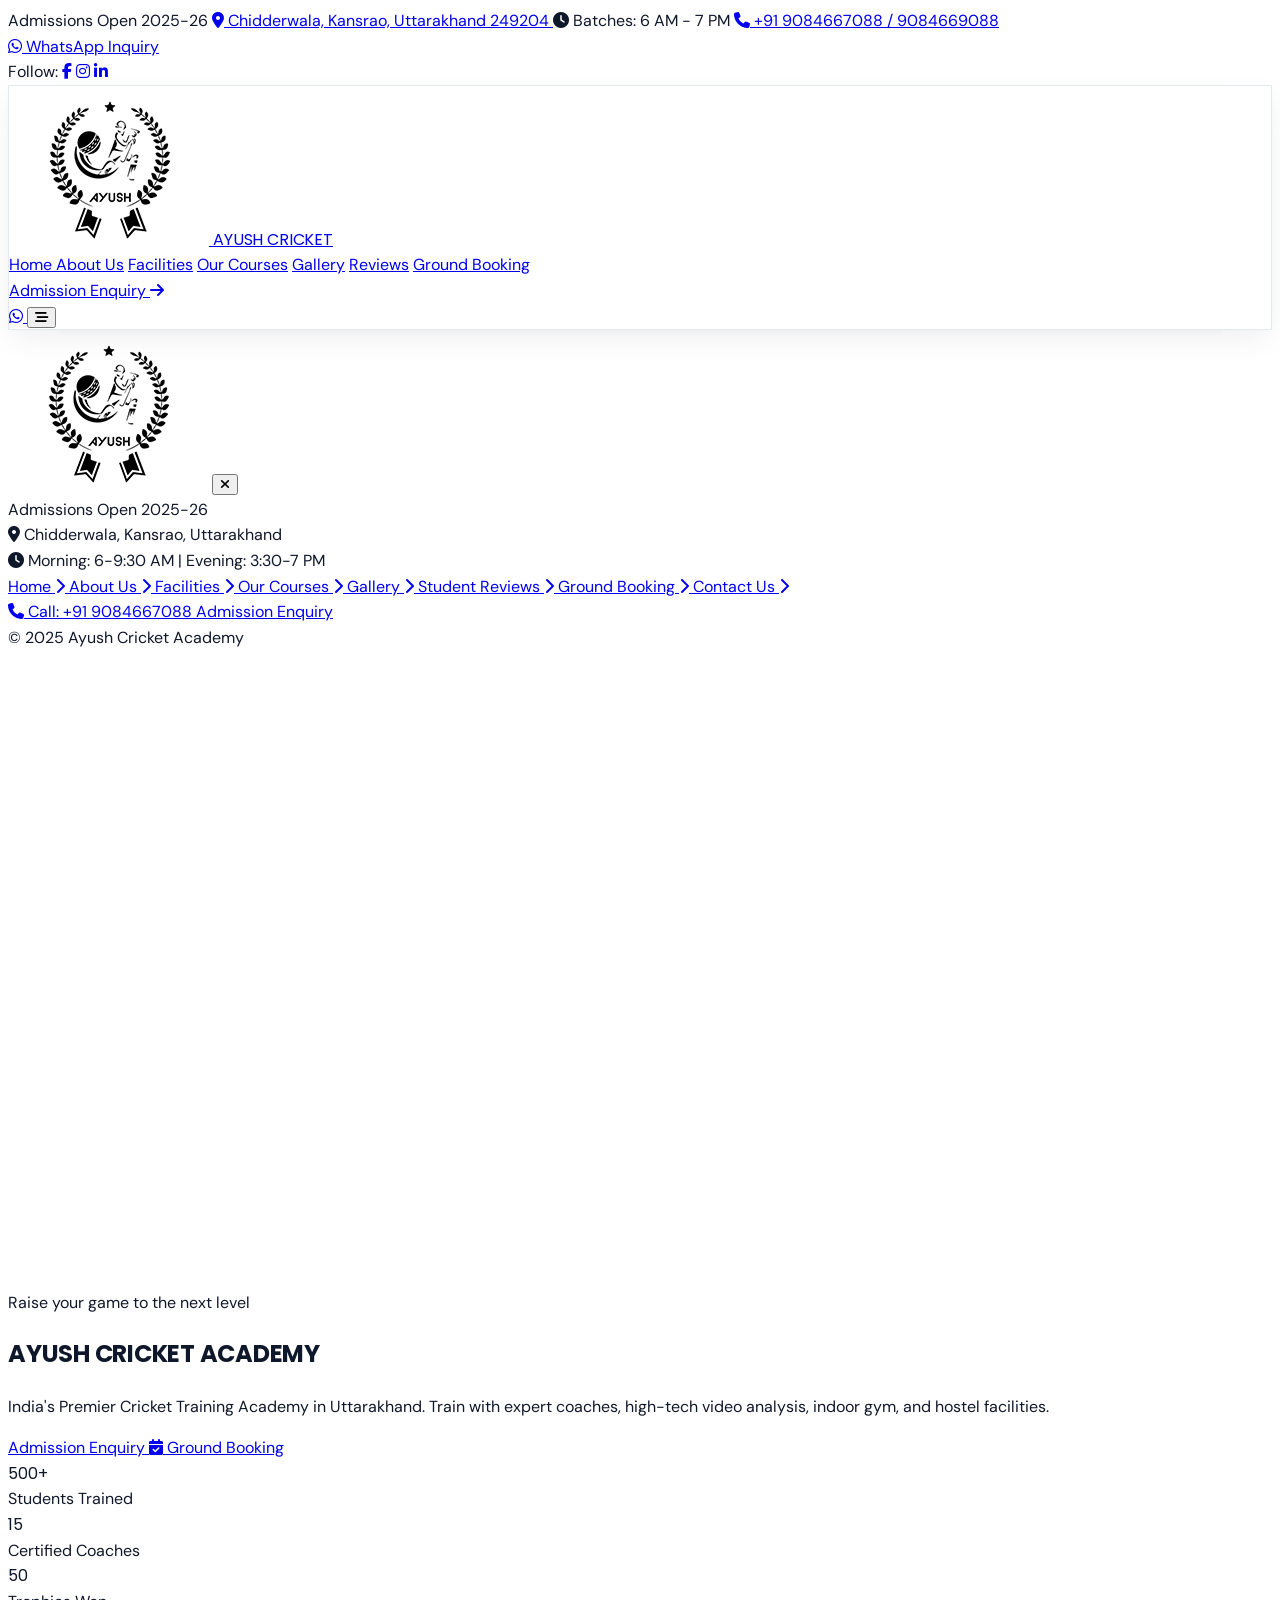
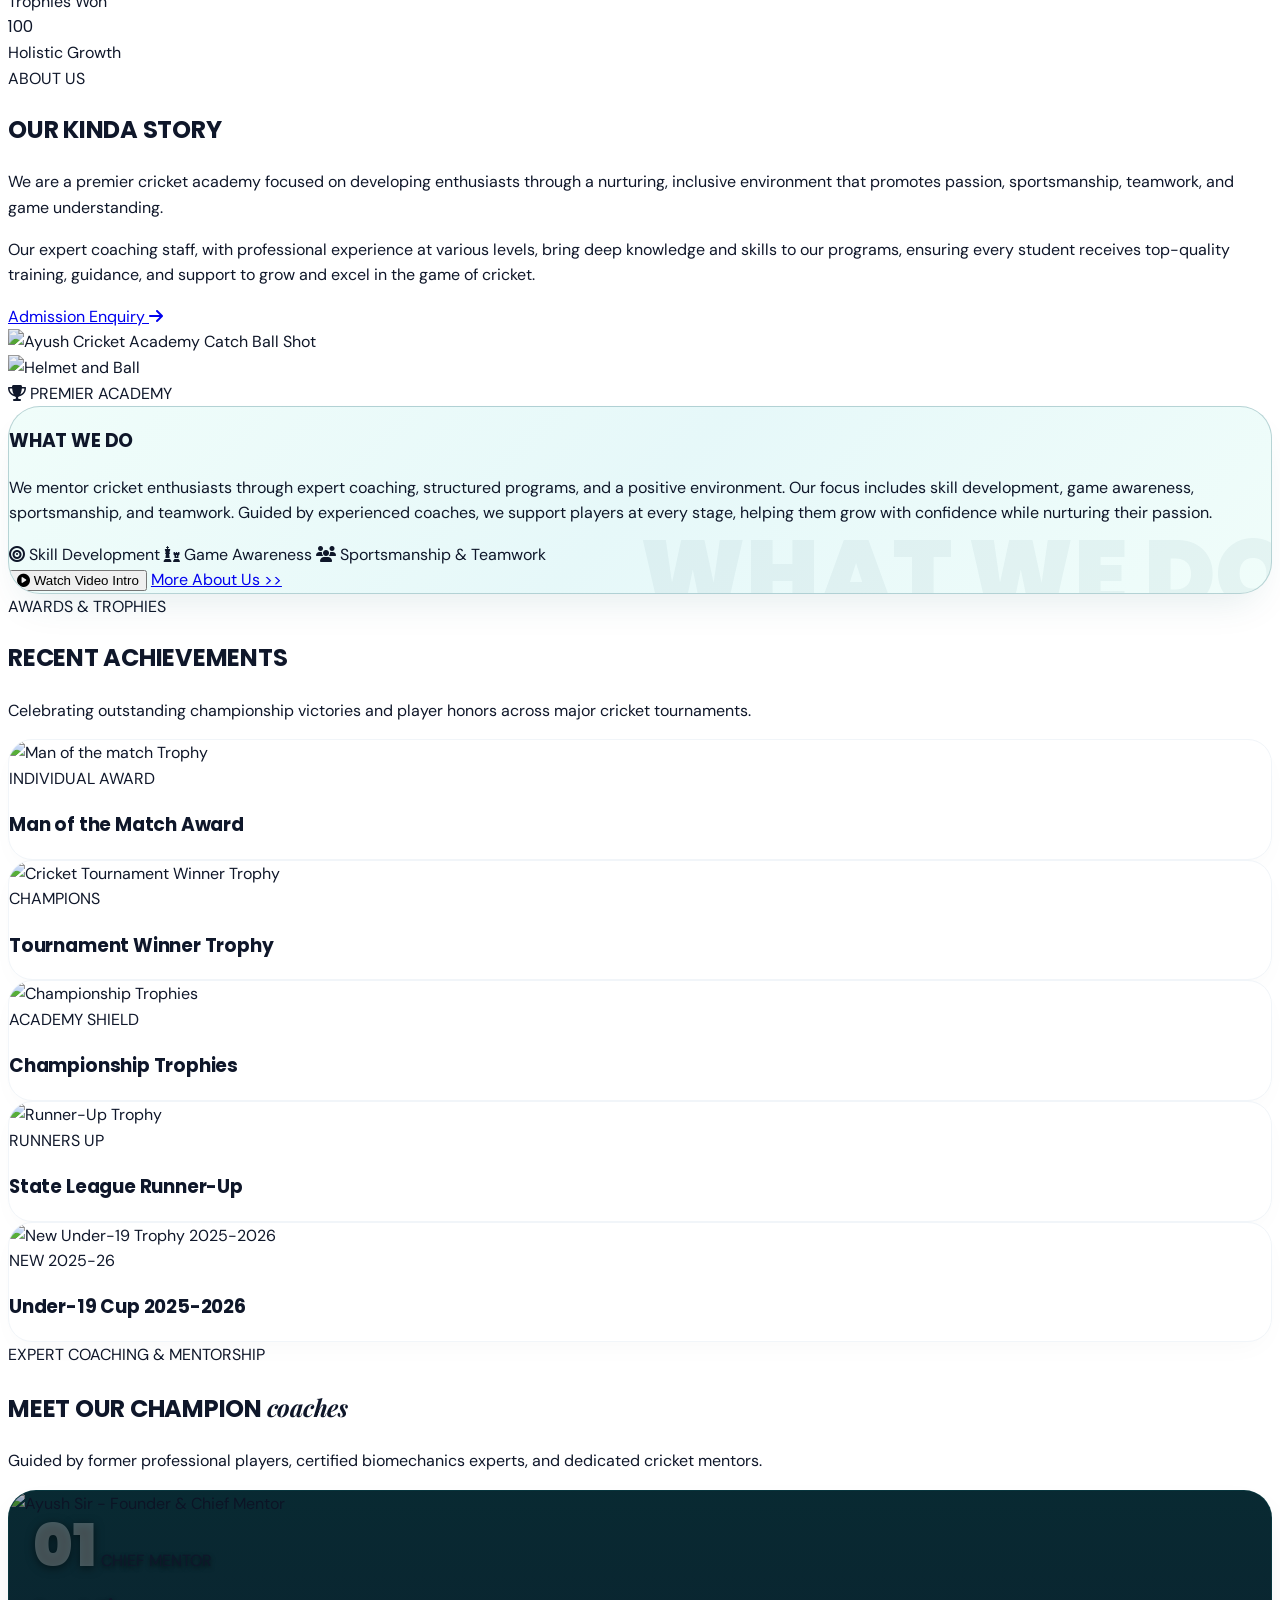
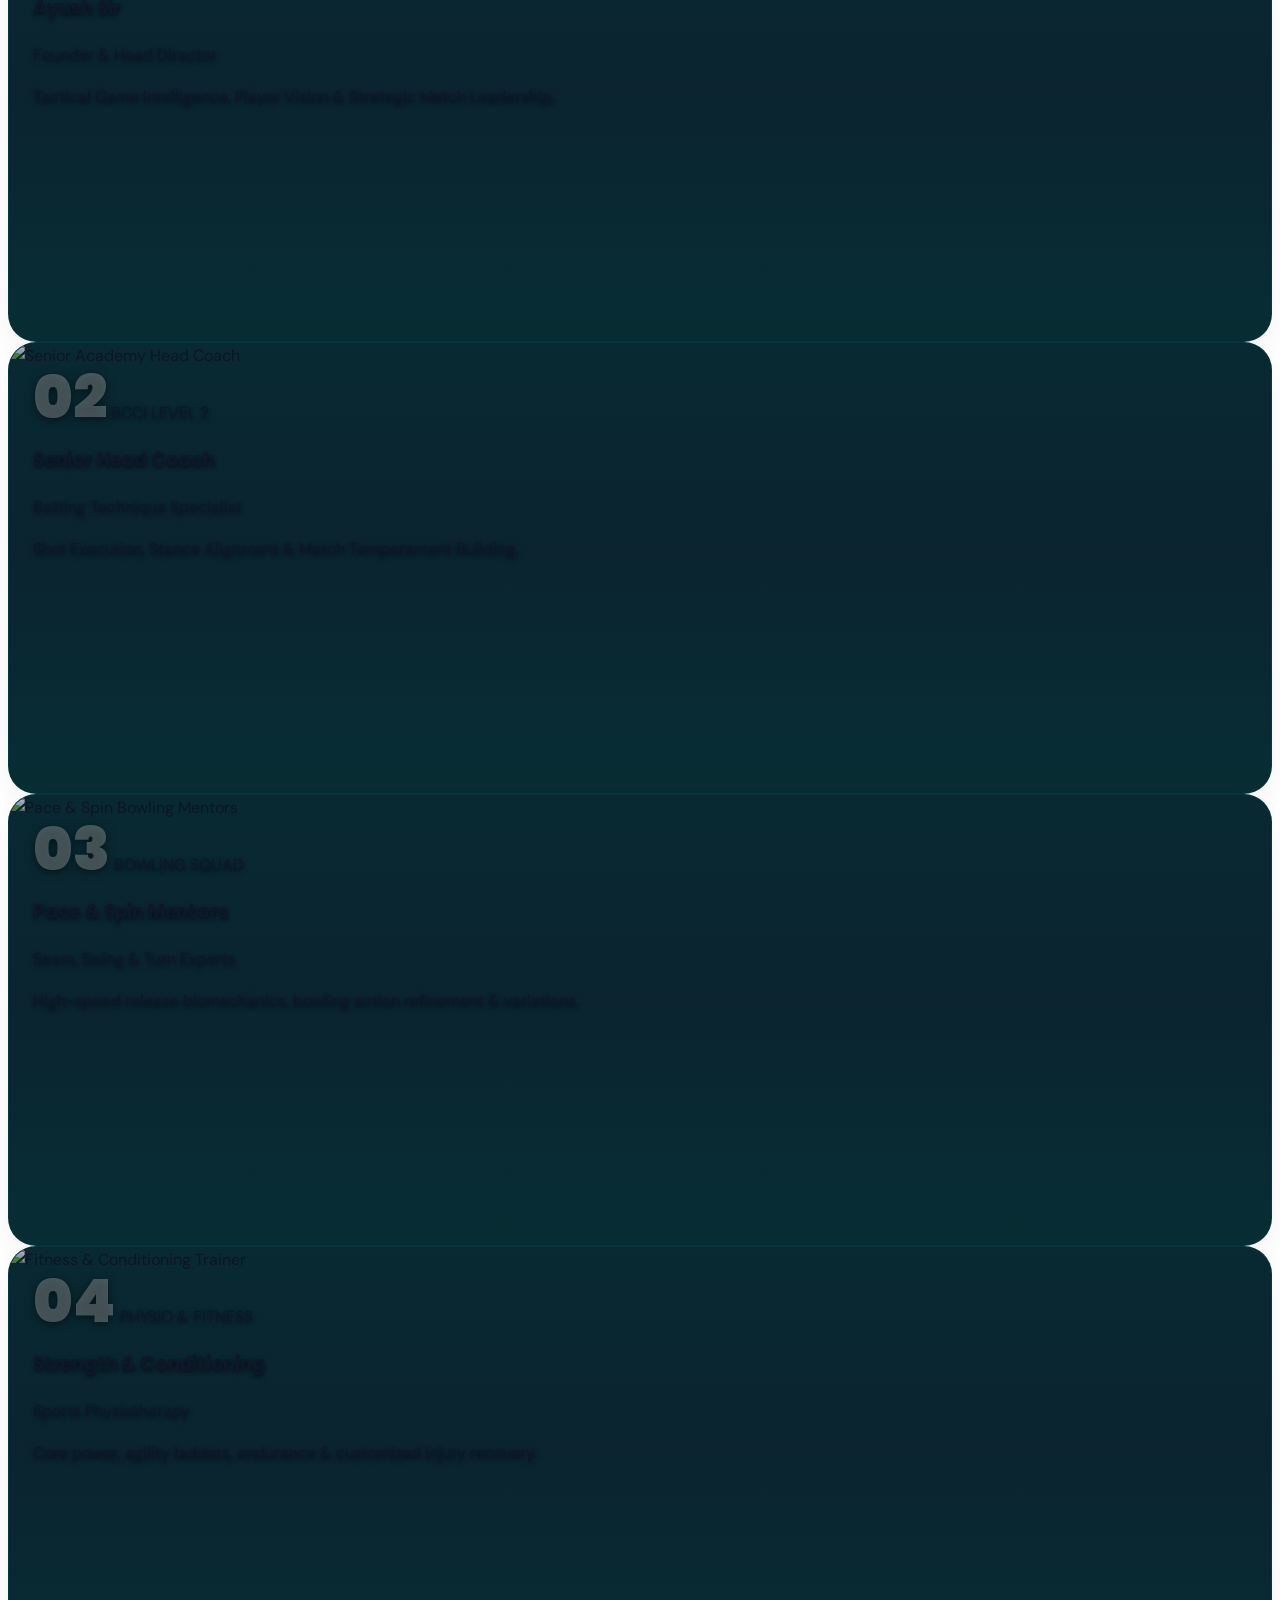
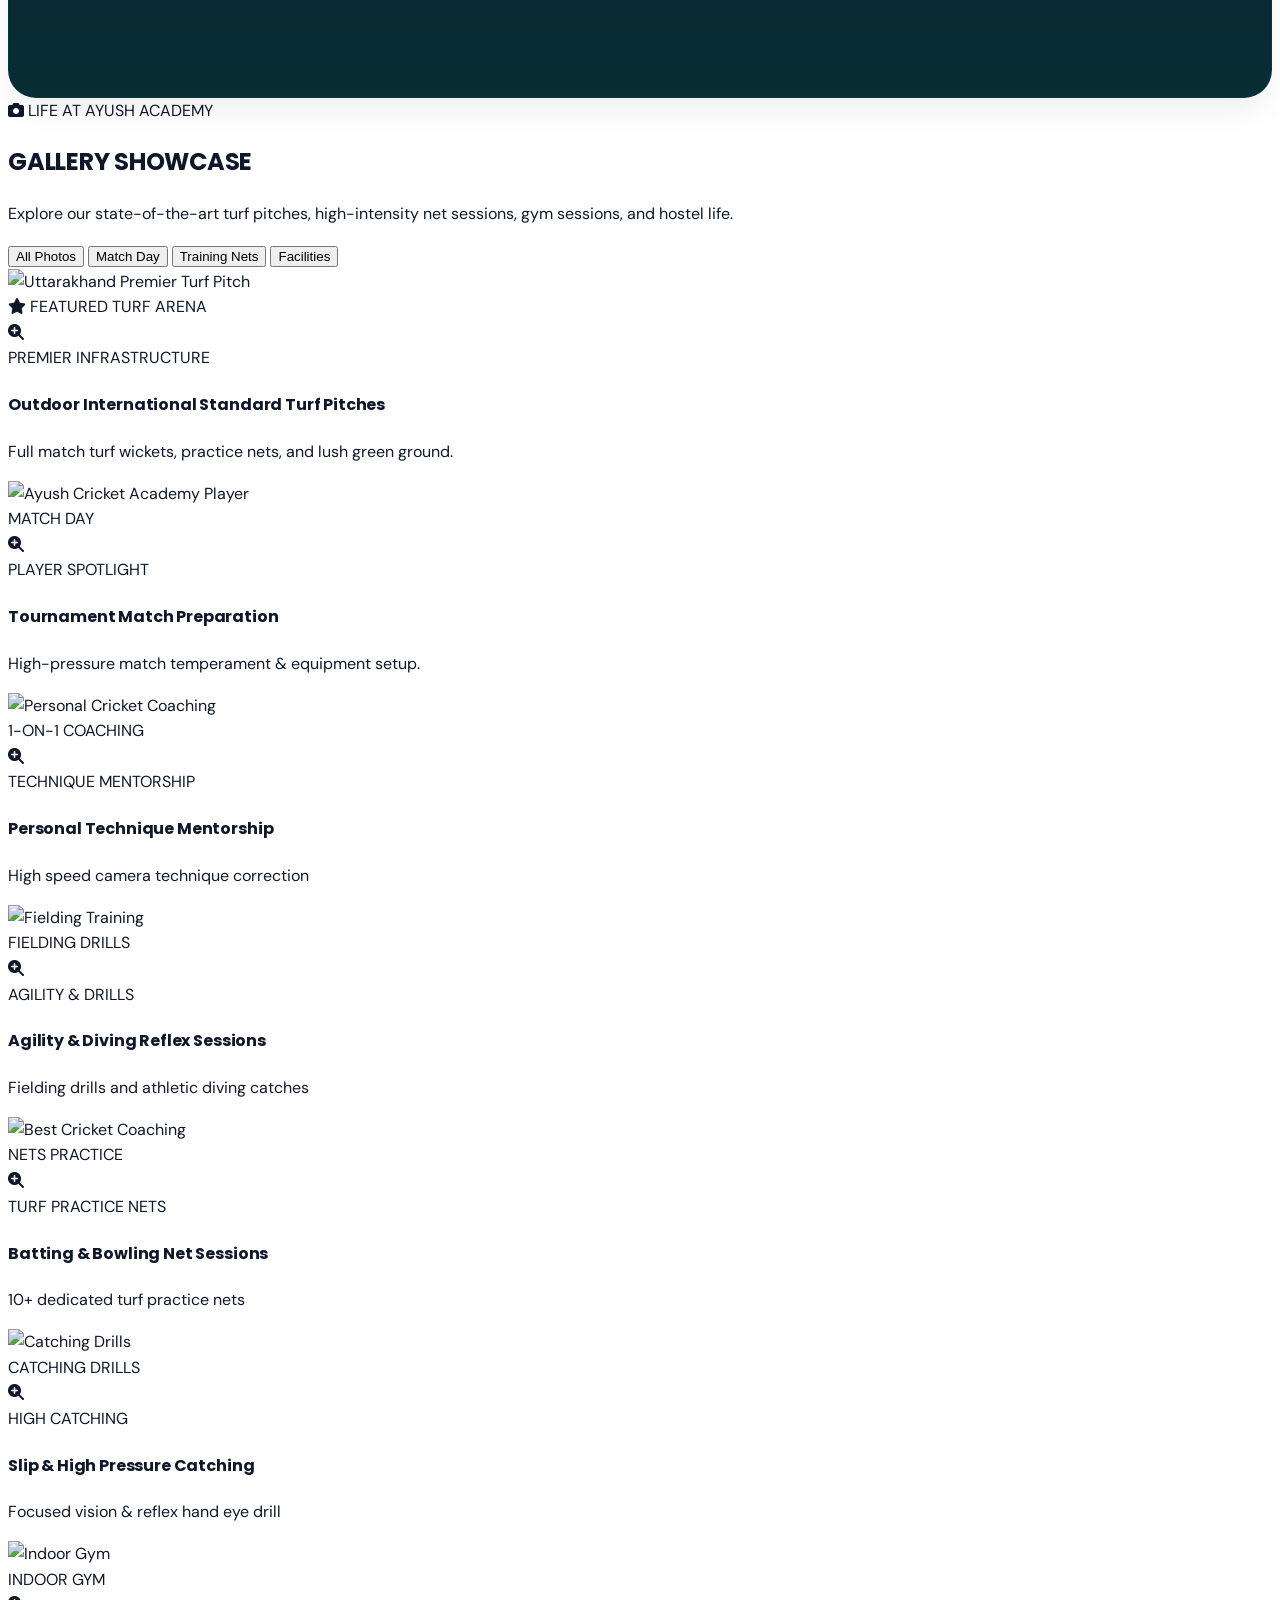
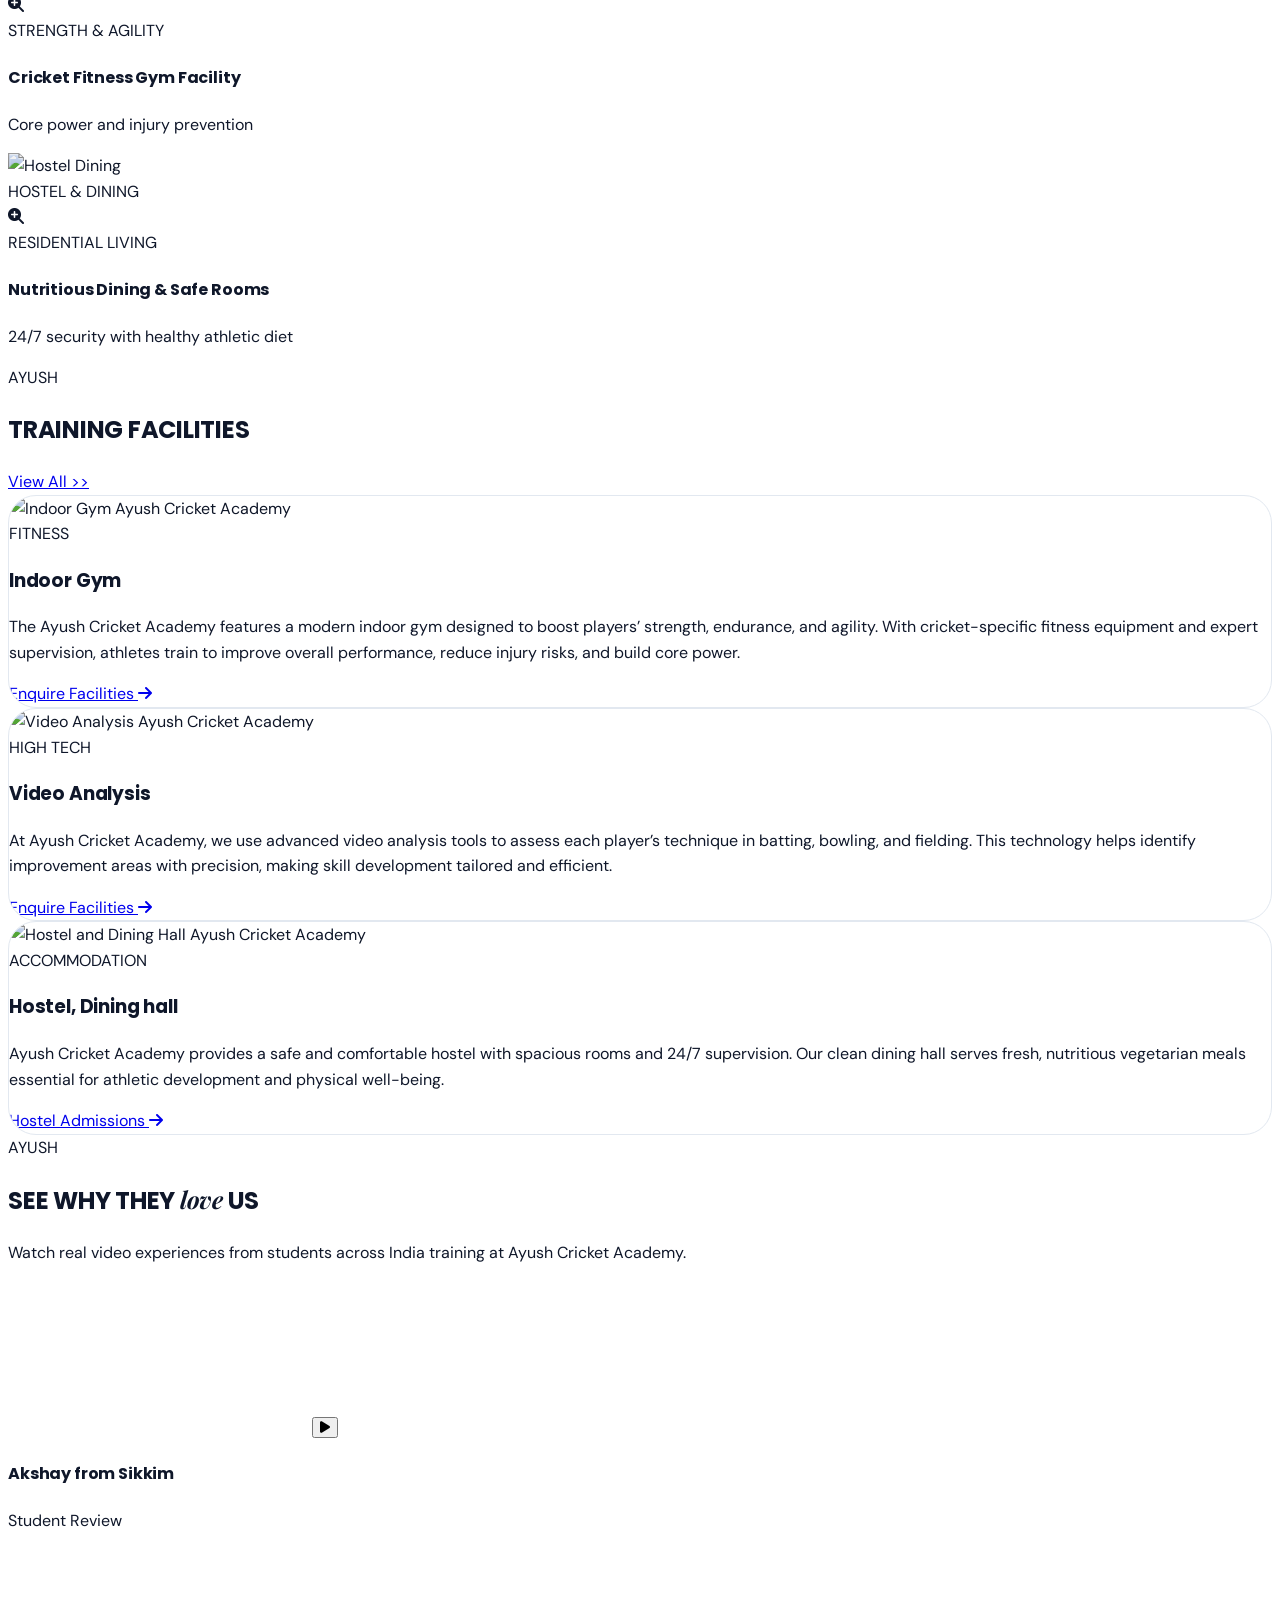
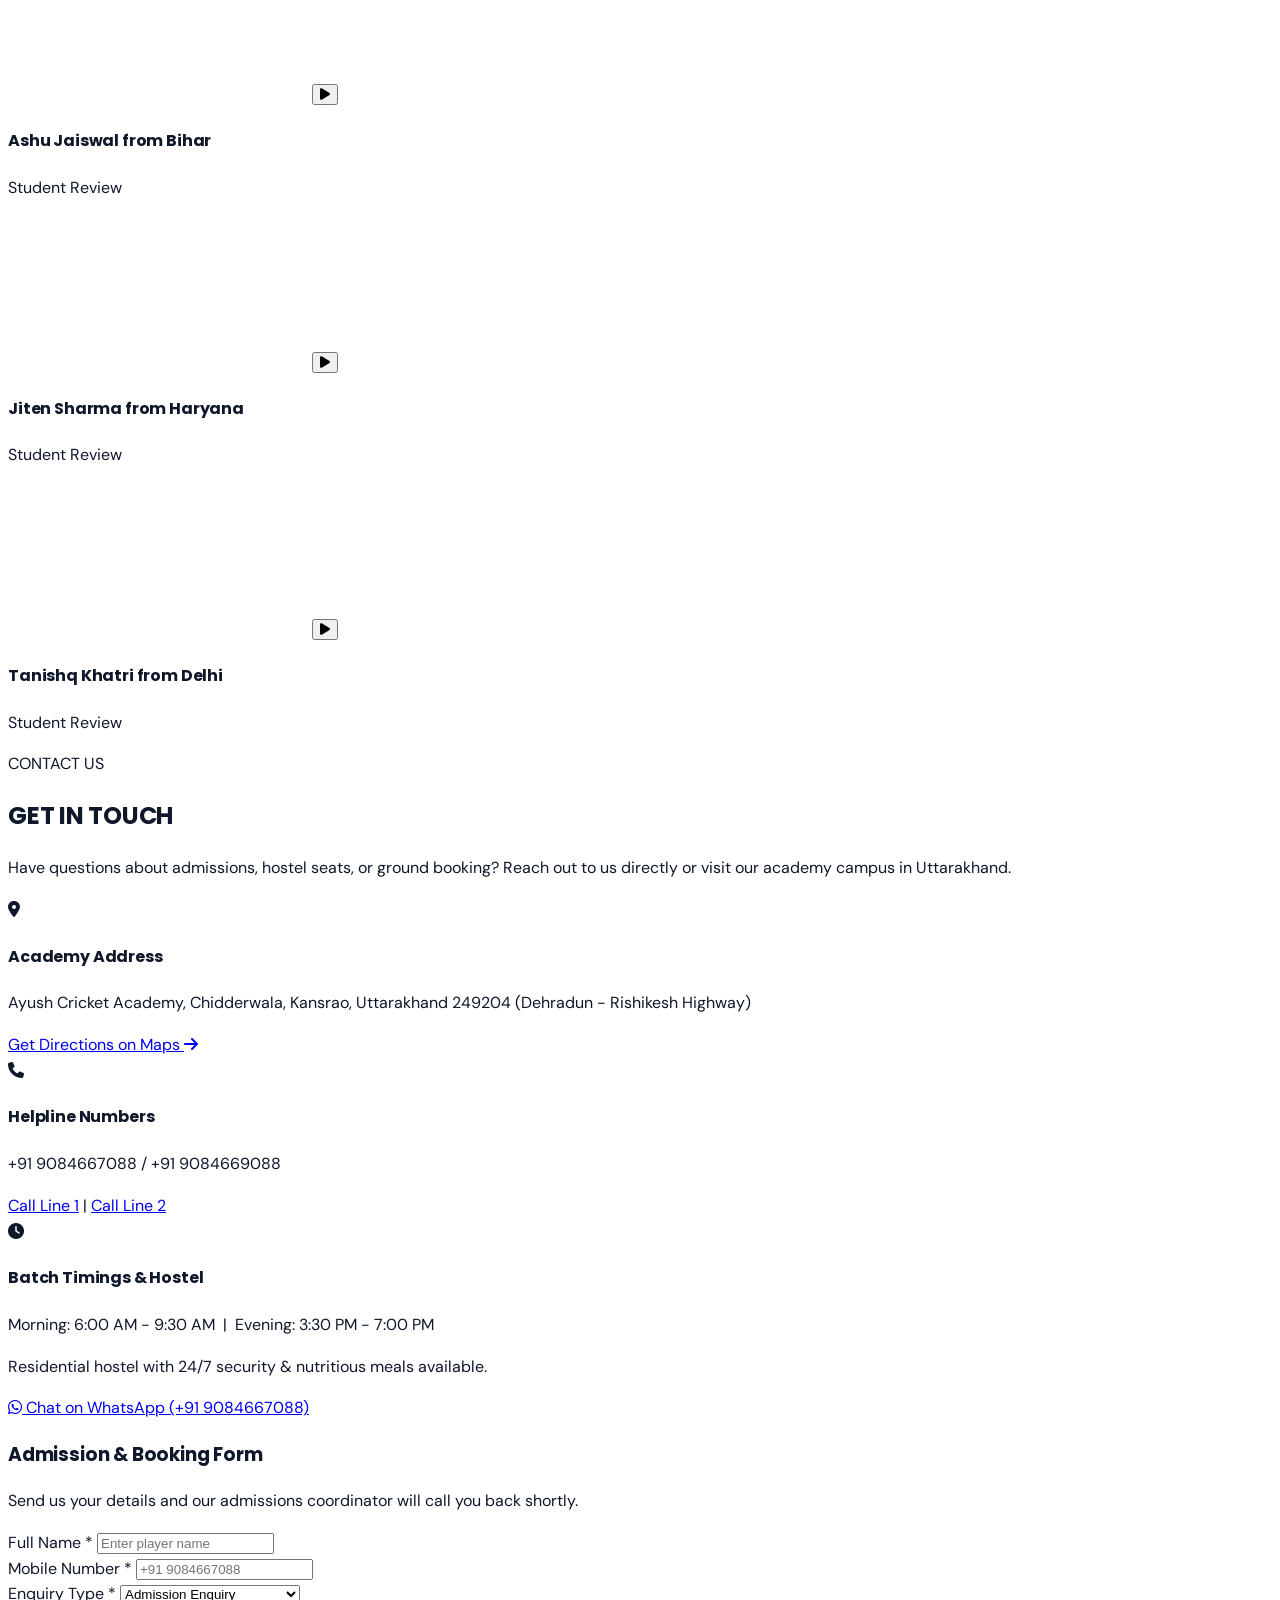
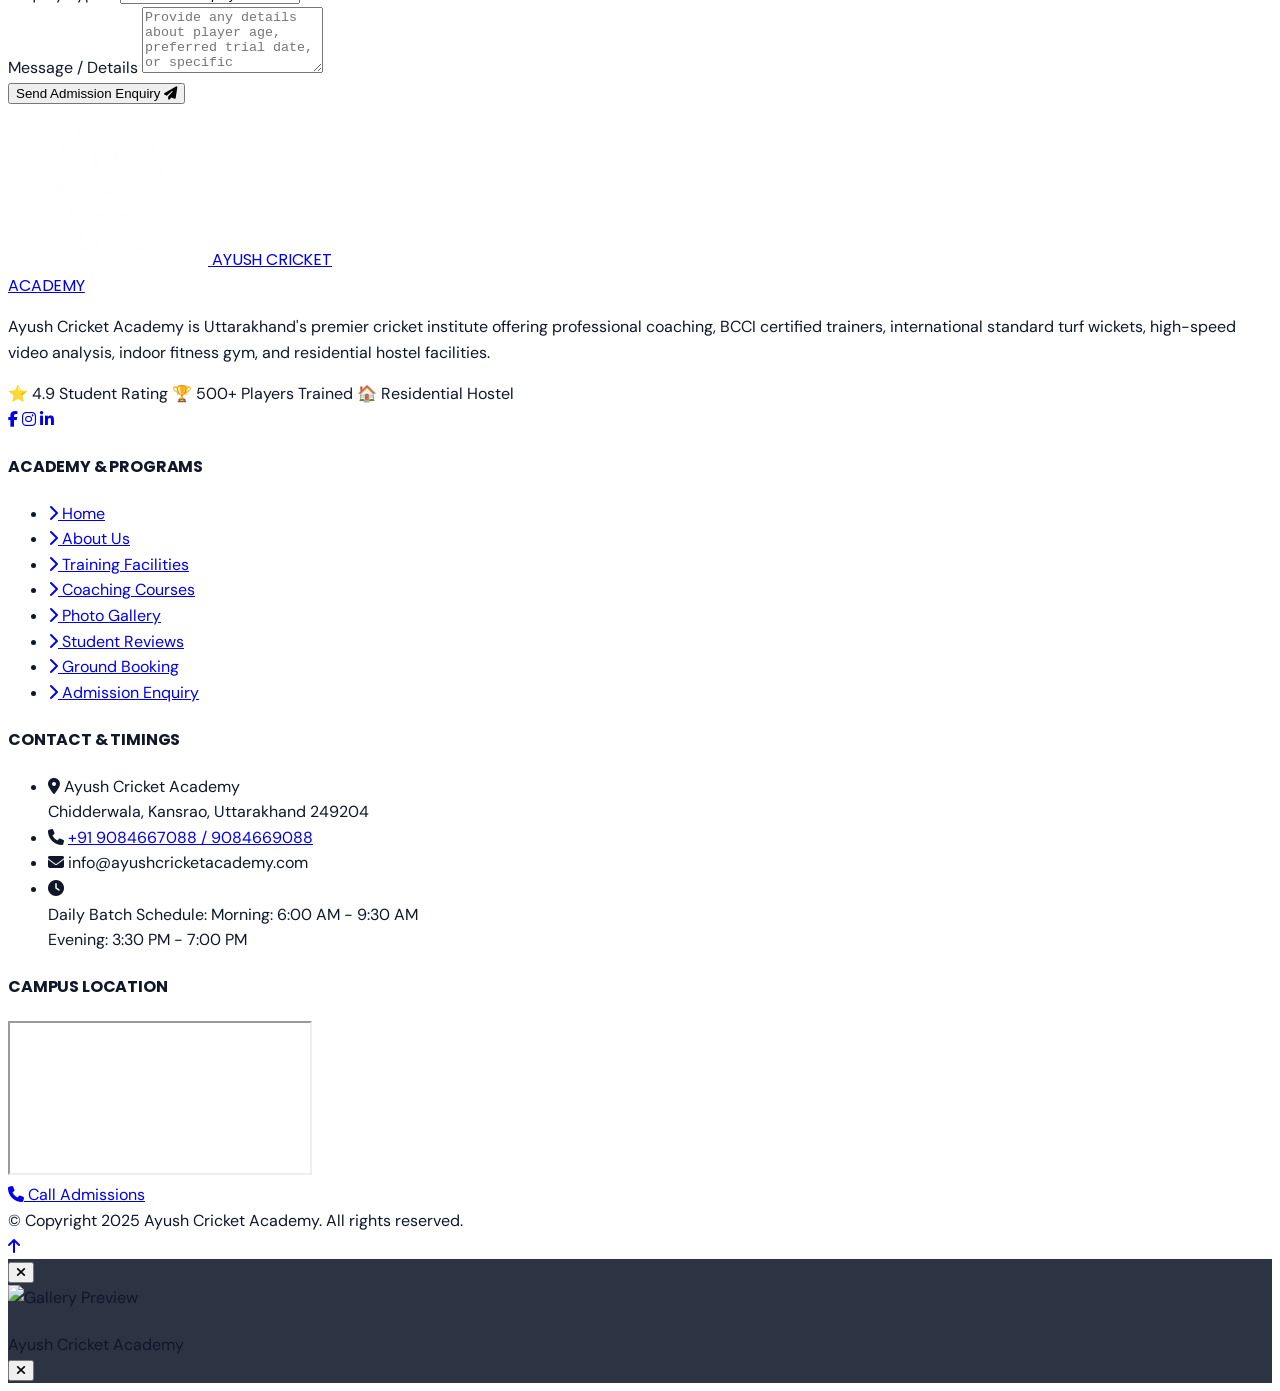
==== index.html @ 68edf5b2 "Done One" ====
<!DOCTYPE html>
<html lang="en">
<head>
  <meta charset="UTF-8">
  <meta name="viewport" content="width=device-width, initial-scale=1.0">
  <title>Ayush Cricket Academy | India's Best Cricket Academy in Uttarakhand</title>
  <meta name="description" content="Ayush Cricket Academy offers professional coaching, certified trainers, modern facilities, video analysis, indoor gym, hostel and dining hall in Uttarakhand.">
  
  <!-- Favicon -->
  <link rel="icon" type="image/png" href="assets/images/logo.png">
  <link rel="shortcut icon" href="assets/images/logo.png" type="image/x-icon">
  <link rel="apple-touch-icon" sizes="180x180" href="assets/images/logo.png">
  
  <!-- Tailwind CSS CDN -->
  <script src="https://cdn.tailwindcss.com"></script>
  <script>
    tailwind.config = {
      theme: {
        extend: {
          colors: {
            brandTeal: '#0E5863',
            brandTealDark: '#072e34',
            brandTealAccent: '#147483',
            brandOrange: '#FF4D29',
            brandOrangeHover: '#E03E1B',
          },
          fontFamily: {
            sans: ['DM Sans', 'sans-serif'],
            heading: ['Poppins', 'sans-serif'],
            serif: ['Playfair Display', 'serif'],
          }
        }
      }
    }
  </script>

  <!-- Google Fonts: Poppins (Headings) + DM Sans (Body) -->
  <link rel="preconnect" href="https://fonts.googleapis.com">
  <link rel="preconnect" href="https://fonts.gstatic.com" crossorigin>
  <link href="https://fonts.googleapis.com/css2?family=DM+Sans:ital,opsz,wght@0,9..40,300..800;1,9..40,300..800&family=Poppins:ital,wght@0,400;0,500;0,600;0,700;0,800;0,900;1,400;1,600&family=Playfair+Display:ital,wght@1,600;1,700&display=swap" rel="stylesheet">
  
  <!-- FontAwesome Icons -->
  <link rel="stylesheet" href="https://cdnjs.cloudflare.com/ajax/libs/font-awesome/6.5.1/css/all.min.css">
  
  <!-- Custom CSS -->
  <link rel="stylesheet" href="assets/css/style.css">
</head>
<body class="bg-white text-slate-900 antialiased selection:bg-brandTeal selection:text-white">

  <!-- ==================== TOP INFORMATION ANNOUNCEMENT BAR ==================== -->
  <div class="hidden lg:block bg-slate-950 text-slate-300 text-xs py-2.5 px-4 border-b border-slate-800/80 relative z-50">
    <div class="max-w-7xl mx-auto flex flex-col lg:flex-row justify-between items-center gap-2">
      <div class="flex flex-wrap items-center justify-center lg:justify-start gap-4 sm:gap-6 text-[11px] sm:text-xs">
        <span class="inline-flex items-center gap-1.5 bg-brandTeal/20 text-teal-300 px-2.5 py-0.5 rounded-full border border-brandTeal/30 font-bold">
          <span class="w-2 h-2 rounded-full bg-teal-400 animate-pulse"></span>
          <span>Admissions Open 2025-26</span>
        </span>
        <a href="https://maps.google.com/?q=Ayush+Cricket+Academy+Chidderwala" target="_blank" rel="noopener" class="flex items-center gap-1.5 hover:text-teal-300 transition-colors">
          <i class="fa-solid fa-location-dot text-brandTeal"></i>
          <span>Chidderwala, Kansrao, Uttarakhand 249204</span>
        </a>
        <span class="flex items-center gap-1.5 text-slate-400">
          <i class="fa-solid fa-clock text-brandTeal"></i>
          <span>Batches: 6 AM - 7 PM</span>
        </span>
        <a href="tel:+919084667088" class="flex items-center gap-1.5 font-semibold text-white hover:text-teal-300 transition-colors">
          <i class="fa-solid fa-phone text-brandTeal"></i>
          <span>+91 9084667088 / 9084669088</span>
        </a>
      </div>
      
      <div class="flex items-center gap-4 text-xs">
        <a href="https://wa.me/919084667088?text=Hi%20Ayush%20Cricket%20Academy%2C%20I%20want%20to%20enquire%20about%20admission" target="_blank" rel="noopener" class="hidden sm:inline-flex items-center gap-1.5 bg-brandTeal hover:bg-brandTealDark text-white px-3 py-1 rounded-full font-bold text-[11px] transition-colors shadow-sm">
          <i class="fa-brands fa-whatsapp text-sm"></i>
          <span>WhatsApp Inquiry</span>
        </a>
        <div class="flex items-center gap-3 text-slate-400">
          <span class="text-slate-500 font-medium">Follow:</span>
          <a href="https://facebook.com" target="_blank" rel="noopener" class="hover:text-brandTeal transition-colors" title="Facebook"><i class="fa-brands fa-facebook-f"></i></a>
          <a href="https://instagram.com" target="_blank" rel="noopener" class="hover:text-brandTeal transition-colors" title="Instagram"><i class="fa-brands fa-instagram"></i></a>
          <a href="https://linkedin.com" target="_blank" rel="noopener" class="hover:text-brandTeal transition-colors" title="LinkedIn"><i class="fa-brands fa-linkedin-in"></i></a>
        </div>
      </div>
    </div>
  </div>

  <!-- ==================== FLOATING GLASS CAPSULE NAVBAR ==================== -->
  <header id="main-header" class="sticky top-3 z-50 pointer-events-none transition-all duration-300 -mb-16 lg:mb-0">
    <div class="max-w-7xl mx-auto px-4 sm:px-6 pointer-events-auto">
      <div class="nav-capsule-glass flex items-center justify-between px-4 sm:px-6 py-2 rounded-full transition-all duration-300">
        
        <!-- Official Black Logo & Academy Title -->
        <a href="#hero" class="flex items-center gap-2.5 group shrink-0">
          <img src="assets/images/logo.png" onerror="this.onerror=null; this.src='https://ayushcricketacademy.com/wp-content/uploads/2025/05/Ayush-Cricket-Academy-ayushcricketacademy.in_.png';" alt="Ayush Cricket Academy Logo" class="black-logo h-10 sm:h-12 w-auto object-contain transition-transform duration-300 group-hover:scale-105">
          <span class="font-extrabold font-heading text-slate-900 text-xs sm:text-sm tracking-tight leading-none uppercase lg:hidden">AYUSH <span class="text-brandTeal">CRICKET</span></span>
        </a>

        <!-- Desktop Nav Menu -->
        <nav class="hidden lg:flex items-center gap-1 font-semibold text-slate-800 text-xs xl:text-sm tracking-tight">
          <a href="#hero" class="nav-link-cool text-brandTeal bg-brandTeal/10 font-bold px-3.5 py-1.5 rounded-full transition-all duration-300 flex items-center gap-1.5" data-section="hero">
            <span>Home</span>
            <span class="w-1.5 h-1.5 rounded-full bg-brandTeal animate-pulse"></span>
          </a>
          <a href="#about" class="nav-link-cool text-slate-700 hover:text-brandTeal hover:bg-slate-100/80 px-3.5 py-1.5 rounded-full transition-all duration-300" data-section="about">About Us</a>
          <a href="#facilities" class="nav-link-cool text-slate-700 hover:text-brandTeal hover:bg-slate-100/80 px-3.5 py-1.5 rounded-full transition-all duration-300" data-section="facilities">Facilities</a>
          <a href="#courses" class="nav-link-cool text-slate-700 hover:text-brandTeal hover:bg-slate-100/80 px-3.5 py-1.5 rounded-full transition-all duration-300" data-section="courses">Our Courses</a>
          <a href="#gallery" class="nav-link-cool text-slate-700 hover:text-brandTeal hover:bg-slate-100/80 px-3.5 py-1.5 rounded-full transition-all duration-300" data-section="gallery">Gallery</a>
          <a href="#testimonials" class="nav-link-cool text-slate-700 hover:text-brandTeal hover:bg-slate-100/80 px-3.5 py-1.5 rounded-full transition-all duration-300" data-section="testimonials">Reviews</a>
          <a href="#contact" class="nav-link-cool text-slate-700 hover:text-brandTeal hover:bg-slate-100/80 px-3.5 py-1.5 rounded-full transition-all duration-300" data-section="contact">Ground Booking</a>
        </nav>

        <!-- Action CTA Button -->
        <div class="hidden sm:flex items-center gap-3 shrink-0">
          <a href="#contact" class="btn-shine bg-gradient-to-r from-brandOrange to-brandOrangeHover text-white px-5 py-2 rounded-full font-extrabold text-xs tracking-wider uppercase shadow-md shadow-brandOrange/25 hover:shadow-brandOrange/45 hover:scale-105 transition-all duration-300 flex items-center gap-2">
            <span>Admission Enquiry</span>
            <i class="fa-solid fa-arrow-right text-[10px]"></i>
          </a>
        </div>

        <!-- Mobile Controls: Direct WhatsApp + Hamburger Menu -->
        <div class="lg:hidden flex items-center gap-2">
          <a href="https://wa.me/919084667088?text=Hi%20Ayush%20Cricket%20Academy%2C%20I%20want%20to%20enquire%20about%20admission" target="_blank" rel="noopener" class="w-9 h-9 rounded-full bg-brandTeal hover:bg-brandTealDark text-white flex items-center justify-center text-sm shadow-sm transition-all" title="WhatsApp Admissions">
            <i class="fa-brands fa-whatsapp text-base"></i>
          </a>
          <button id="mobile-menu-btn" class="text-slate-900 hover:text-brandTeal p-2 focus:outline-none" aria-label="Toggle Navigation">
            <i class="fa-solid fa-bars-staggered text-xl"></i>
          </button>
        </div>

      </div>
    </div>
  </header>

  <!-- ==================== MOBILE MENU DRAWER ==================== -->
  <div id="mobile-overlay" class="fixed inset-0 bg-slate-950/70 z-50 hidden transition-opacity"></div>
  <div id="mobile-drawer" class="fixed top-0 right-0 bottom-0 w-84 max-w-[85vw] bg-white text-slate-900 z-50 shadow-2xl transform translate-x-full transition-transform duration-300 ease-in-out p-6 flex flex-col justify-between overflow-y-auto">
    <div>
      <div class="flex items-center justify-between pb-5 border-b border-slate-100">
        <img src="assets/images/logo.png" onerror="this.onerror=null; this.src='https://ayushcricketacademy.com/wp-content/uploads/2025/05/Ayush-Cricket-Academy-ayushcricketacademy.in_.png';" alt="Ayush Cricket Academy Logo" class="black-logo h-11 w-auto object-contain">
        <button id="mobile-menu-close" class="text-slate-500 hover:text-slate-900 p-2">
          <i class="fa-solid fa-xmark text-2xl"></i>
        </button>
      </div>

      <!-- Quick Info Bar in Mobile Drawer -->
      <div class="mt-4 p-3 bg-slate-50 rounded-2xl border border-slate-100 text-xs space-y-2">
        <div class="flex items-center gap-2 text-brandTeal font-bold">
          <span class="w-2 h-2 rounded-full bg-brandTeal animate-pulse"></span>
          <span>Admissions Open 2025-26</span>
        </div>
        <div class="text-slate-600 text-[11px] flex items-center gap-1.5">
          <i class="fa-solid fa-location-dot text-brandTeal"></i>
          <span>Chidderwala, Kansrao, Uttarakhand</span>
        </div>
        <div class="text-slate-600 text-[11px] flex items-center gap-1.5">
          <i class="fa-solid fa-clock text-brandTeal"></i>
          <span>Morning: 6-9:30 AM | Evening: 3:30-7 PM</span>
        </div>
      </div>

      <nav class="flex flex-col gap-1.5 mt-5 font-semibold text-slate-800 text-sm">
        <a href="#hero" class="mobile-nav-link text-brandTeal font-bold py-2.5 px-4 rounded-xl bg-brandTeal/10 flex items-center justify-between">
          <span>Home</span>
          <i class="fa-solid fa-chevron-right text-xs"></i>
        </a>
        <a href="#about" class="mobile-nav-link text-slate-700 hover:text-brandTeal py-2.5 px-4 rounded-xl hover:bg-slate-50 transition-colors flex items-center justify-between">
          <span>About Us</span>
          <i class="fa-solid fa-chevron-right text-xs text-slate-300"></i>
        </a>
        <a href="#facilities" class="mobile-nav-link text-slate-700 hover:text-brandTeal py-2.5 px-4 rounded-xl hover:bg-slate-50 transition-colors flex items-center justify-between">
          <span>Facilities</span>
          <i class="fa-solid fa-chevron-right text-xs text-slate-300"></i>
        </a>
        <a href="#courses" class="mobile-nav-link text-slate-700 hover:text-brandTeal py-2.5 px-4 rounded-xl hover:bg-slate-50 transition-colors flex items-center justify-between">
          <span>Our Courses</span>
          <i class="fa-solid fa-chevron-right text-xs text-slate-300"></i>
        </a>
        <a href="#gallery" class="mobile-nav-link text-slate-700 hover:text-brandTeal py-2.5 px-4 rounded-xl hover:bg-slate-50 transition-colors flex items-center justify-between">
          <span>Gallery</span>
          <i class="fa-solid fa-chevron-right text-xs text-slate-300"></i>
        </a>
        <a href="#testimonials" class="mobile-nav-link text-slate-700 hover:text-brandTeal py-2.5 px-4 rounded-xl hover:bg-slate-50 transition-colors flex items-center justify-between">
          <span>Student Reviews</span>
          <i class="fa-solid fa-chevron-right text-xs text-slate-300"></i>
        </a>
        <a href="#contact" class="mobile-nav-link text-slate-700 hover:text-brandTeal py-2.5 px-4 rounded-xl hover:bg-slate-50 transition-colors flex items-center justify-between">
          <span>Ground Booking</span>
          <i class="fa-solid fa-chevron-right text-xs text-slate-300"></i>
        </a>
        <a href="#contact" class="mobile-nav-link text-slate-700 hover:text-brandTeal py-2.5 px-4 rounded-xl hover:bg-slate-50 transition-colors flex items-center justify-between">
          <span>Contact Us</span>
          <i class="fa-solid fa-chevron-right text-xs text-slate-300"></i>
        </a>
      </nav>
    </div>

    <div class="pt-5 mt-4 border-t border-slate-100 flex flex-col gap-2.5">
      <a href="tel:+919084667088" class="w-full bg-brandTeal text-white text-center py-3 rounded-xl font-bold text-xs flex items-center justify-center gap-2">
        <i class="fa-solid fa-phone"></i>
        <span>Call: +91 9084667088</span>
      </a>
      <a href="#contact" class="mobile-nav-link w-full bg-gradient-to-r from-brandOrange to-brandOrangeHover text-white text-center py-3.5 rounded-xl font-bold uppercase tracking-wider text-xs shadow-lg shadow-brandOrange/25">
        Admission Enquiry
      </a>
      <div class="text-xs text-slate-400 text-center mt-2">
        &copy; 2025 Ayush Cricket Academy
      </div>
    </div>
  </div>

  <!-- ==================== HERO SECTION WITH HIGH VISIBILITY VIDEO ==================== -->
  <section id="hero" class="relative min-h-[78vh] sm:min-h-[85vh] max-h-[88vh] flex items-center justify-center bg-slate-950 text-white overflow-hidden pt-24 lg:pt-16">
    <!-- Full-Bleed Video Background -->
    <div class="absolute inset-0 z-0">
      <video autoplay loop muted playsinline class="hero-video-full">
        <source src="https://ayushcricketacademy.com/wp-content/uploads/2025/05/Ayush-Cricket-Academy-Indias-Best-Cricket-Academy.mp4" type="video/mp4">
      </video>
      <div class="absolute inset-0 hero-overlay-subtle"></div>
    </div>

    <div class="relative z-10 max-w-5xl mx-auto px-4 sm:px-6 lg:px-8 py-12 sm:py-16 text-center">
      
      <!-- Tagline Pill -->
      <div class="inline-flex items-center gap-2.5 bg-black/40 border border-white/20 text-white px-5 py-2 rounded-full text-xs sm:text-sm font-semibold tracking-wide mb-8 backdrop-blur-md animate-hero">
        <span class="w-2 h-2 rounded-full bg-teal-400 animate-pulse"></span>
        <span>Raise your game to the next level</span>
      </div>

      <!-- Main Headline in Normal Poppins (Clean Teal Highlight) -->
      <h1 class="text-4xl sm:text-6xl md:text-7xl lg:text-8xl font-black font-heading tracking-tight uppercase leading-none text-white mb-6 animate-hero">
        AYUSH <span class="text-teal-300">CRICKET</span> ACADEMY
      </h1>

      <p class="max-w-2xl mx-auto text-slate-200 text-base sm:text-lg md:text-xl font-medium mb-10 leading-relaxed drop-shadow-md animate-hero">
        India's Premier Cricket Training Academy in Uttarakhand. Train with expert coaches, high-tech video analysis, indoor gym, and hostel facilities.
      </p>

      <!-- Action Buttons -->
      <div class="flex flex-col sm:flex-row items-center justify-center gap-4 animate-hero">
        <a href="#contact" class="w-full sm:w-auto bg-brandOrange hover:bg-brandOrangeHover text-white px-8 py-4 rounded-full font-bold text-sm tracking-wider uppercase shadow-xl transition-all transform hover:-translate-y-0.5">
          Admission Enquiry
        </a>
        <a href="#contact" class="w-full sm:w-auto bg-white/10 hover:bg-white/20 text-white border border-white/30 backdrop-blur-md px-8 py-4 rounded-full font-bold text-sm tracking-wider uppercase transition-all transform hover:-translate-y-0.5 flex items-center justify-center gap-2">
          <i class="fa-solid fa-calendar-check text-teal-300"></i>
          <span>Ground Booking</span>
        </a>
      </div>

      <!-- Stats Counter Strip -->
      <div id="stats-section" class="mt-16 grid grid-cols-2 md:grid-cols-4 gap-4 max-w-4xl mx-auto bg-slate-950/70 backdrop-blur-md border border-white/10 rounded-2xl p-6 shadow-2xl">
        <div class="p-2 text-center">
          <div class="text-3xl sm:text-4xl font-extrabold text-teal-300 font-heading"><span class="stat-counter" data-target="500" data-suffix="+">0</span></div>
          <div class="text-xs text-slate-300 font-medium uppercase tracking-wider mt-1">Students Trained</div>
        </div>
        <div class="p-2 border-l border-white/10 text-center">
          <div class="text-3xl sm:text-4xl font-extrabold text-teal-300 font-heading"><span class="stat-counter" data-target="15" data-suffix="+">0</span></div>
          <div class="text-xs text-slate-300 font-medium uppercase tracking-wider mt-1">Certified Coaches</div>
        </div>
        <div class="p-2 border-l border-white/10 text-center">
          <div class="text-3xl sm:text-4xl font-extrabold text-teal-300 font-heading"><span class="stat-counter" data-target="50" data-suffix="+">0</span></div>
          <div class="text-xs text-slate-300 font-medium uppercase tracking-wider mt-1">Trophies Won</div>
        </div>
        <div class="p-2 border-l border-white/10 text-center">
          <div class="text-3xl sm:text-4xl font-extrabold text-teal-300 font-heading"><span class="stat-counter" data-target="100" data-suffix="%">0</span></div>
          <div class="text-xs text-slate-300 font-medium uppercase tracking-wider mt-1">Holistic Growth</div>
        </div>
      </div>

    </div>
  </section>

  <!-- ==================== ABOUT US SECTION ==================== -->
  <section id="about" class="py-24 bg-white relative">
    <div class="max-w-7xl mx-auto px-4 sm:px-6 lg:px-8">
      
      <div class="grid grid-cols-1 lg:grid-cols-12 gap-12 items-center">
        
        <!-- Left Side: Text Copy -->
        <div class="lg:col-span-6 space-y-6">
          <div class="inline-flex items-center gap-2 text-brandTeal font-bold text-xs uppercase tracking-widest">
            <span class="w-2 h-2 rounded-full bg-brandOrange"></span>
            ABOUT US
          </div>

          <h2 class="text-4xl sm:text-5xl font-extrabold text-slate-900 font-heading leading-tight tracking-tight">
            OUR KINDA <span class="text-brandTeal">STORY</span>
          </h2>

          <p class="text-slate-600 text-base leading-relaxed">
            We are a premier cricket academy focused on developing enthusiasts through a nurturing, inclusive environment that promotes passion, sportsmanship, teamwork, and game understanding.
          </p>

          <p class="text-slate-600 text-base leading-relaxed">
            Our expert coaching staff, with professional experience at various levels, bring deep knowledge and skills to our programs, ensuring every student receives top-quality training, guidance, and support to grow and excel in the game of cricket.
          </p>

          <div class="pt-4">
            <a href="#contact" class="inline-flex items-center gap-3 bg-brandOrange hover:bg-brandOrangeHover text-white px-8 py-3.5 rounded-full font-bold text-xs uppercase tracking-wider shadow-lg shadow-brandOrange/20 transition-all">
              <span>Admission Enquiry</span>
              <i class="fa-solid fa-arrow-right text-[10px]"></i>
            </a>
          </div>
        </div>

        <!-- Right Side: Overlapping Photos Collage -->
        <div class="lg:col-span-6 relative">
          <div class="relative">
            <!-- Main Photo (Adjusted with object-top so cricketer's head and face are 100% in frame) -->
            <div class="rounded-3xl overflow-hidden shadow-2xl border-4 border-white img-zoom-clean h-[320px] sm:h-[420px]">
              <img src="https://ayushcricketacademy.com/wp-content/uploads/2025/05/Ayush-Cricket-Academy-Catch-Ball-Shot.jpg" alt="Ayush Cricket Academy Catch Ball Shot" class="w-full h-full object-cover object-top">
            </div>

            <!-- Overlapping Smaller Inset Photo -->
            <div class="absolute bottom-2 -left-6 w-44 sm:w-52 rounded-2xl overflow-hidden shadow-2xl border-4 border-white img-zoom-clean hidden sm:block z-10">
              <img src="https://ayushcricketacademy.com/wp-content/uploads/2025/05/Helmet-and-Ball.jpg" alt="Helmet and Ball" class="w-full h-32 object-cover">
            </div>

            <!-- Sports Badge Overlay -->
            <div class="absolute top-4 right-4 bg-brandTeal text-white text-xs font-bold px-4 py-2 rounded-full uppercase tracking-wider shadow-xl border border-teal-300/40">
              <i class="fa-solid fa-trophy text-teal-300 me-1.5"></i> PREMIER ACADEMY
            </div>
          </div>
        </div>

      </div>

      <!-- Bottom Integrated "WHAT WE DO" Full-Width Feature Banner -->
      <div class="what-we-do-banner mt-16 sm:mt-20 p-8 sm:p-12">
        <div class="grid grid-cols-1 lg:grid-cols-12 gap-8 items-center">
          
          <!-- Banner Description & Pillars -->
          <div class="lg:col-span-8 space-y-4">
            <div class="flex items-center gap-3">
              <span class="w-10 h-1 bg-brandOrange rounded-full"></span>
              <h3 class="text-2xl sm:text-3xl font-extrabold font-heading text-slate-900 uppercase tracking-tight">
                WHAT WE DO
              </h3>
            </div>

            <p class="text-slate-700 text-sm sm:text-base leading-relaxed font-medium">
              We mentor cricket enthusiasts through expert coaching, structured programs, and a positive environment. Our focus includes skill development, game awareness, sportsmanship, and teamwork. Guided by experienced coaches, we support players at every stage, helping them grow with confidence while nurturing their passion.
            </p>

            <!-- 3 Core Feature Tags -->
            <div class="flex flex-wrap gap-4 pt-2">
              <span class="inline-flex items-center gap-2 bg-white/80 border border-teal-200 text-slate-800 text-xs font-bold px-3.5 py-1.5 rounded-full shadow-sm">
                <i class="fa-solid fa-bullseye text-brandOrange"></i> Skill Development
              </span>
              <span class="inline-flex items-center gap-2 bg-white/80 border border-teal-200 text-slate-800 text-xs font-bold px-3.5 py-1.5 rounded-full shadow-sm">
                <i class="fa-solid fa-chess text-brandTeal"></i> Game Awareness
              </span>
              <span class="inline-flex items-center gap-2 bg-white/80 border border-teal-200 text-slate-800 text-xs font-bold px-3.5 py-1.5 rounded-full shadow-sm">
                <i class="fa-solid fa-users text-brandTeal"></i> Sportsmanship & Teamwork
              </span>
            </div>
          </div>

          <!-- Banner Interactive Action Buttons -->
          <div class="lg:col-span-4 flex flex-col sm:flex-row lg:flex-col items-start lg:items-end justify-center gap-4 border-t lg:border-t-0 lg:border-l border-teal-200/60 pt-6 lg:pt-0 lg:pl-8">
            <button class="video-play-btn w-full sm:w-auto inline-flex items-center justify-center gap-3 bg-brandOrange hover:bg-brandOrangeHover text-white px-6 py-3.5 rounded-full font-bold text-xs uppercase tracking-wider shadow-lg shadow-brandOrange/25 transition-all" data-video="https://ayushcricketacademy.com/wp-content/uploads/2025/05/Ayush-Cricket-Academy-Indias-Best-Cricket-Academy.mp4" data-title="Watch Video Intro">
              <i class="fa-solid fa-circle-play text-base"></i>
              <span>Watch Video Intro</span>
            </button>

            <a href="#courses" class="inline-flex items-center gap-2 text-xs font-extrabold uppercase text-slate-900 hover:text-brandOrange transition-colors">
              <span>More About Us &gt;&gt;</span>
            </a>
          </div>

        </div>
      </div>

    </div>
  </section>

  <!-- ==================== AWARDS & TROPHIES SECTION ==================== -->
  <section id="achievements" class="py-24 bg-slate-50 border-y border-slate-100">
    <div class="max-w-7xl mx-auto px-4 sm:px-6 lg:px-8">
      
      <div class="flex flex-col md:flex-row md:items-end justify-between mb-16 gap-6">
        <div>
          <span class="text-brandTeal font-bold text-xs uppercase tracking-widest">
            AWARDS & TROPHIES
          </span>
          <h2 class="text-3xl sm:text-5xl font-extrabold text-slate-900 font-heading tracking-tight mt-1 uppercase">
            RECENT <span class="text-brandTeal">ACHIEVEMENTS</span>
          </h2>
        </div>
        <p class="max-w-md text-slate-600 text-sm">
          Celebrating outstanding championship victories and player honors across major cricket tournaments.
        </p>
      </div>

      <!-- 5 Trophy Podium Cards Grid -->
      <div class="grid grid-cols-2 md:grid-cols-3 lg:grid-cols-5 gap-6">
        
        <!-- Trophy 1 -->
        <div class="trophy-podium-card p-6 text-center flex flex-col justify-between items-center group">
          <div class="w-28 h-28 flex items-center justify-center mb-4 p-2 relative">
            <div class="absolute inset-0 bg-teal-50 rounded-full blur-xl group-hover:bg-teal-100/80 transition-colors"></div>
            <img src="https://ayushcricketacademy.com/wp-content/uploads/2025/07/Man-of-the-match-Trophy-Ayush-Cricket-Academy.png" alt="Man of the match Trophy" class="max-h-full max-w-full object-contain relative z-10">
          </div>
          <div>
            <span class="text-[10px] font-bold text-brandTeal uppercase tracking-wider block mb-1">INDIVIDUAL AWARD</span>
            <h3 class="font-bold text-slate-900 text-xs font-heading">Man of the Match Award</h3>
          </div>
        </div>

        <!-- Trophy 2 -->
        <div class="trophy-podium-card p-6 text-center flex flex-col justify-between items-center group">
          <div class="w-28 h-28 flex items-center justify-center mb-4 p-2 relative">
            <div class="absolute inset-0 bg-teal-50 rounded-full blur-xl group-hover:bg-teal-100/80 transition-colors"></div>
            <img src="https://ayushcricketacademy.com/wp-content/uploads/2025/07/Cricket-Tournament-Winner-Trophy-Ayush-Cricket-Academy.png" alt="Cricket Tournament Winner Trophy" class="max-h-full max-w-full object-contain relative z-10">
          </div>
          <div>
            <span class="text-[10px] font-bold text-brandTeal uppercase tracking-wider block mb-1">CHAMPIONS</span>
            <h3 class="font-bold text-slate-900 text-xs font-heading">Tournament Winner Trophy</h3>
          </div>
        </div>

        <!-- Trophy 3 -->
        <div class="trophy-podium-card p-6 text-center flex flex-col justify-between items-center group">
          <div class="w-28 h-28 flex items-center justify-center mb-4 p-2 relative">
            <div class="absolute inset-0 bg-teal-50 rounded-full blur-xl group-hover:bg-teal-100/80 transition-colors"></div>
            <img src="https://ayushcricketacademy.com/wp-content/uploads/2025/07/Trophies-Ayush-Cricket-Academy.png" alt="Championship Trophies" class="max-h-full max-w-full object-contain relative z-10">
          </div>
          <div>
            <span class="text-[10px] font-bold text-brandTeal uppercase tracking-wider block mb-1">ACADEMY SHIELD</span>
            <h3 class="font-bold text-slate-900 text-xs font-heading">Championship Trophies</h3>
          </div>
        </div>

        <!-- Trophy 4 -->
        <div class="trophy-podium-card p-6 text-center flex flex-col justify-between items-center group">
          <div class="w-28 h-28 flex items-center justify-center mb-4 p-2 relative">
            <div class="absolute inset-0 bg-teal-50 rounded-full blur-xl group-hover:bg-teal-100/80 transition-colors"></div>
            <img src="https://ayushcricketacademy.com/wp-content/uploads/2025/07/Runner-Up-Trophy-Ayush-Cricket-Academy.png" alt="Runner-Up Trophy" class="max-h-full max-w-full object-contain relative z-10">
          </div>
          <div>
            <span class="text-[10px] font-bold text-brandTeal uppercase tracking-wider block mb-1">RUNNERS UP</span>
            <h3 class="font-bold text-slate-900 text-xs font-heading">State League Runner-Up</h3>
          </div>
        </div>

        <!-- Trophy 5 -->
        <div class="trophy-podium-card p-6 text-center flex flex-col justify-between items-center group col-span-2 md:col-span-1">
          <div class="w-28 h-28 flex items-center justify-center mb-4 p-2 relative">
            <div class="absolute inset-0 bg-teal-50 rounded-full blur-xl group-hover:bg-teal-100/80 transition-colors"></div>
            <img src="https://ayushcricketacademy.com/wp-content/uploads/2025/07/New-Under-19-Trophy-2025-2026-Ayush-Cricket-Academy.png" alt="New Under-19 Trophy 2025-2026" class="max-h-full max-w-full object-contain relative z-10">
          </div>
          <div>
            <span class="text-[10px] font-bold text-brandTeal uppercase tracking-wider block mb-1">NEW 2025-26</span>
            <h3 class="font-bold text-slate-900 text-xs font-heading">Under-19 Cup 2025-2026</h3>
          </div>
        </div>

      </div>
    </div>
  </section>

  <!-- ==================== TEAM SECTION ==================== -->
  <section id="team" class="py-24 bg-white relative">
    <div class="max-w-7xl mx-auto px-4 sm:px-6 lg:px-8">
      
      <!-- Section Header -->
      <div class="flex flex-col md:flex-row md:items-end justify-between mb-16 gap-6">
        <div>
          <span class="text-brandTeal font-bold text-xs uppercase tracking-widest bg-brandTeal/10 px-3 py-1 rounded-md border border-brandTeal/20">
            EXPERT COACHING & MENTORSHIP
          </span>
          <h2 class="text-3xl sm:text-5xl font-extrabold text-slate-900 font-heading tracking-tight mt-2 uppercase">
            MEET OUR CHAMPION <span class="font-serif-italic text-brandTeal font-normal lowercase">coaches</span>
          </h2>
        </div>
        <p class="max-w-md text-slate-600 text-sm font-medium">
          Guided by former professional players, certified biomechanics experts, and dedicated cricket mentors.
        </p>
      </div>

      <!-- 4 Impressive Team Cards -->
      <div class="grid grid-cols-1 sm:grid-cols-2 lg:grid-cols-4 gap-8">
        
        <!-- Coach 1: Ayush Sir -->
        <div class="team-card-impressive group">
          <img src="https://ayushcricketacademy.com/wp-content/uploads/2025/05/Ayush-Cricket-Academy-Ayush.jpg" alt="Ayush Sir - Founder & Chief Mentor" class="team-card-img">
          
          <div class="team-card-overlay">
            <div class="flex items-center justify-between">
              <span class="team-number-watermark">01</span>
              <span class="bg-brandTeal text-white text-[10px] font-extrabold px-3 py-1 rounded-full uppercase tracking-wider shadow-lg">
                CHIEF MENTOR
              </span>
            </div>

            <div>
              <h3 class="text-2xl font-black text-white font-heading tracking-tight mb-1 drop-shadow-md">Ayush Sir</h3>
              <p class="text-xs text-teal-300 font-bold uppercase tracking-wide mb-2 drop-shadow">Founder & Head Director</p>
              <p class="text-xs text-slate-100 font-medium leading-relaxed drop-shadow">Tactical Game Intelligence, Player Vision & Strategic Match Leadership.</p>

              <!-- Social Links Revealed on Hover -->
              <div class="team-social-links flex items-center gap-3 pt-4">
                <a href="#" class="w-9 h-9 rounded-full bg-white/25 backdrop-blur-md text-white flex items-center justify-center hover:bg-brandOrange hover:text-white transition-colors shadow-lg" title="LinkedIn"><i class="fa-brands fa-linkedin-in text-xs"></i></a>
                <a href="#" class="w-9 h-9 rounded-full bg-white/25 backdrop-blur-md text-white flex items-center justify-center hover:bg-brandOrange hover:text-white transition-colors shadow-lg" title="Instagram"><i class="fa-brands fa-instagram text-xs"></i></a>
              </div>
            </div>
          </div>
        </div>

        <!-- Coach 2: Senior Head Coach -->
        <div class="team-card-impressive group">
          <img src="https://ayushcricketacademy.com/wp-content/uploads/2025/05/Ayush-Cricket-Academy-Member.jpg" alt="Senior Academy Head Coach" class="team-card-img">
          
          <div class="team-card-overlay">
            <div class="flex items-center justify-between">
              <span class="team-number-watermark">02</span>
              <span class="bg-brandOrange text-white text-[10px] font-extrabold px-3 py-1 rounded-full uppercase tracking-wider shadow-lg">
                BCCI LEVEL 2
              </span>
            </div>

            <div>
              <h3 class="text-2xl font-black text-white font-heading tracking-tight mb-1 drop-shadow-md">Senior Head Coach</h3>
              <p class="text-xs text-teal-300 font-bold uppercase tracking-wide mb-2 drop-shadow">Batting Technique Specialist</p>
              <p class="text-xs text-slate-100 font-medium leading-relaxed drop-shadow">Shot Execution, Stance Alignment & Match Temperament Building.</p>

              <div class="team-social-links flex items-center gap-3 pt-4">
                <a href="#" class="w-9 h-9 rounded-full bg-white/25 backdrop-blur-md text-white flex items-center justify-center hover:bg-brandOrange hover:text-white transition-colors shadow-lg" title="LinkedIn"><i class="fa-brands fa-linkedin-in text-xs"></i></a>
              </div>
            </div>
          </div>
        </div>

        <!-- Coach 3: Bowling Mentors -->
        <div class="team-card-impressive group">
          <img src="https://ayushcricketacademy.com/wp-content/uploads/2025/05/Ayush-Cricket-Academy-Ayush-Team.jpg" alt="Pace & Spin Bowling Mentors" class="team-card-img">
          
          <div class="team-card-overlay">
            <div class="flex items-center justify-between">
              <span class="team-number-watermark">03</span>
              <span class="bg-brandTeal text-white text-[10px] font-extrabold px-3 py-1 rounded-full uppercase tracking-wider shadow-lg border border-teal-300/30">
                BOWLING SQUAD
              </span>
            </div>

            <div>
              <h3 class="text-2xl font-black text-white font-heading tracking-tight mb-1 drop-shadow-md">Pace & Spin Mentors</h3>
              <p class="text-xs text-teal-300 font-bold uppercase tracking-wide mb-2 drop-shadow">Seam, Swing & Turn Experts</p>
              <p class="text-xs text-slate-100 font-medium leading-relaxed drop-shadow">High-speed release biomechanics, bowling action refinement & variations.</p>

              <div class="team-social-links flex items-center gap-3 pt-4">
                <a href="#" class="w-9 h-9 rounded-full bg-white/25 backdrop-blur-md text-white flex items-center justify-center hover:bg-brandOrange hover:text-white transition-colors shadow-lg" title="Facebook"><i class="fa-brands fa-facebook-f text-xs"></i></a>
              </div>
            </div>
          </div>
        </div>

        <!-- Coach 4: Fitness & Conditioning -->
        <div class="team-card-impressive group">
          <img src="https://ayushcricketacademy.com/wp-content/uploads/2025/05/Ayush-Cricket-Academy-Ayush-Teach.jpg" alt="Fitness & Conditioning Trainer" class="team-card-img">
          
          <div class="team-card-overlay">
            <div class="flex items-center justify-between">
              <span class="team-number-watermark">04</span>
              <span class="bg-brandTeal text-white text-[10px] font-extrabold px-3 py-1 rounded-full uppercase tracking-wider shadow-lg">
                PHYSIO & FITNESS
              </span>
            </div>

            <div>
              <h3 class="text-2xl font-black text-white font-heading tracking-tight mb-1 drop-shadow-md">Strength & Conditioning</h3>
              <p class="text-xs text-teal-300 font-bold uppercase tracking-wide mb-2 drop-shadow">Sports Physiotherapy</p>
              <p class="text-xs text-slate-100 font-medium leading-relaxed drop-shadow">Core power, agility ladders, endurance & customized injury recovery.</p>

              <div class="team-social-links flex items-center gap-3 pt-4">
                <a href="#" class="w-9 h-9 rounded-full bg-white/25 backdrop-blur-md text-white flex items-center justify-center hover:bg-brandOrange hover:text-white transition-colors shadow-lg" title="Instagram"><i class="fa-brands fa-instagram text-xs"></i></a>
              </div>
            </div>
          </div>
        </div>

      </div>

    </div>
  </section>

  <!-- ==================== GALLERY VIEW SECTION ==================== -->
  <section id="gallery" class="py-24 bg-slate-50 border-t border-slate-100 relative">
    <div class="max-w-7xl mx-auto px-4 sm:px-6 lg:px-8">
      
      <!-- Section Header -->
      <div class="flex flex-col md:flex-row md:items-end justify-between mb-12 gap-6">
        <div>
          <span class="text-brandTeal font-bold text-xs uppercase tracking-widest bg-brandTeal/10 px-3 py-1.5 rounded-full border border-brandTeal/20">
            <i class="fa-solid fa-camera mr-1"></i> LIFE AT AYUSH ACADEMY
          </span>
          <h2 class="text-3xl sm:text-5xl font-extrabold text-slate-900 font-heading tracking-tight mt-3 uppercase">
            GALLERY <span class="text-brandTeal">SHOWCASE</span>
          </h2>
          <p class="text-slate-600 text-sm mt-2 max-w-xl">
            Explore our state-of-the-art turf pitches, high-intensity net sessions, gym sessions, and hostel life.
          </p>
        </div>

        <div class="flex items-center gap-4">
          <div class="flex flex-wrap gap-2 bg-white p-1.5 rounded-full border border-slate-200 shadow-sm">
            <button class="gallery-filter-btn px-4 py-2 rounded-full text-xs font-bold uppercase tracking-wider transition-all bg-brandTeal text-white shadow-md" data-filter="all">All Photos</button>
            <button class="gallery-filter-btn px-4 py-2 rounded-full text-xs font-bold uppercase tracking-wider transition-all text-slate-600 hover:text-slate-900" data-filter="matches">Match Day</button>
            <button class="gallery-filter-btn px-4 py-2 rounded-full text-xs font-bold uppercase tracking-wider transition-all text-slate-600 hover:text-slate-900" data-filter="training">Training Nets</button>
            <button class="gallery-filter-btn px-4 py-2 rounded-full text-xs font-bold uppercase tracking-wider transition-all text-slate-600 hover:text-slate-900" data-filter="facilities">Facilities</button>
          </div>
        </div>
      </div>

      <!-- Asymmetric Dynamic Gallery Showcase Grid -->
      <div class="grid grid-cols-1 sm:grid-cols-2 lg:grid-cols-3 gap-6">
        
        <!-- Hero Featured Card 1 (Spans 2 Columns on Desktop) -->
        <div class="gallery-item col-span-1 lg:col-span-2 group relative rounded-3xl overflow-hidden shadow-xl bg-slate-900 border border-slate-200/80 img-zoom-clean cursor-pointer gallery-zoom-trigger" data-category="matches" data-img="https://ayushcricketacademy.com/wp-content/uploads/2025/05/best-cricket-academy-uttarakhand.jpg" data-title="Uttarakhand Premier Turf Pitch & Training Arena">
          <img src="https://ayushcricketacademy.com/wp-content/uploads/2025/05/best-cricket-academy-uttarakhand.jpg" alt="Uttarakhand Premier Turf Pitch" class="w-full h-80 lg:h-[420px] object-cover">
          <div class="absolute top-4 left-4 bg-brandOrange text-white text-[10px] font-extrabold px-4 py-1.5 rounded-full uppercase tracking-wider shadow-lg flex items-center gap-1.5">
            <i class="fa-solid fa-star text-[9px]"></i>
            <span>FEATURED TURF ARENA</span>
          </div>
          <div class="absolute inset-0 bg-gradient-to-t from-slate-950/95 via-slate-950/40 to-transparent opacity-0 group-hover:opacity-100 transition-all duration-300 p-8 flex flex-col justify-between">
            <span class="self-end w-12 h-12 rounded-full bg-white/20 backdrop-blur-md text-white flex items-center justify-center shadow-xl text-lg hover:bg-brandOrange transition-colors"><i class="fa-solid fa-magnifying-glass-plus"></i></span>
            <div>
              <span class="text-xs font-extrabold text-teal-300 uppercase tracking-widest block mb-1">PREMIER INFRASTRUCTURE</span>
              <h4 class="text-white font-black text-2xl font-heading tracking-tight drop-shadow">Outdoor International Standard Turf Pitches</h4>
              <p class="text-xs text-slate-200 font-medium mt-1">Full match turf wickets, practice nets, and lush green ground.</p>
            </div>
          </div>
        </div>

        <!-- Item 2: Star Player Spotlight -->
        <div class="gallery-item group relative rounded-3xl overflow-hidden shadow-lg bg-slate-900 border border-slate-200/80 img-zoom-clean cursor-pointer gallery-zoom-trigger" data-category="matches" data-img="https://ayushcricketacademy.com/wp-content/uploads/2025/05/Ayush-Cricket-Academy-Player.jpg" data-title="Ayush Cricket Academy Star Player">
          <img src="https://ayushcricketacademy.com/wp-content/uploads/2025/05/Ayush-Cricket-Academy-Player.jpg" alt="Ayush Cricket Academy Player" class="w-full h-80 lg:h-[420px] object-cover">
          <div class="absolute top-4 left-4 bg-brandTeal text-white text-[10px] font-extrabold px-3 py-1 rounded-full uppercase tracking-wider shadow-lg">
            MATCH DAY
          </div>
          <div class="absolute inset-0 bg-gradient-to-t from-slate-950/95 via-slate-950/40 to-transparent opacity-0 group-hover:opacity-100 transition-all duration-300 p-8 flex flex-col justify-between">
            <span class="self-end w-12 h-12 rounded-full bg-white/20 backdrop-blur-md text-white flex items-center justify-center shadow-xl text-lg hover:bg-brandOrange transition-colors"><i class="fa-solid fa-magnifying-glass-plus"></i></span>
            <div>
              <span class="text-xs font-extrabold text-teal-300 uppercase tracking-widest block mb-1">PLAYER SPOTLIGHT</span>
              <h4 class="text-white font-bold text-xl font-heading drop-shadow">Tournament Match Preparation</h4>
              <p class="text-xs text-slate-200 font-medium mt-1">High-pressure match temperament & equipment setup.</p>
            </div>
          </div>
        </div>

        <!-- Item 3: Personal 1-on-1 Coaching -->
        <div class="gallery-item group relative rounded-3xl overflow-hidden shadow-lg bg-slate-900 border border-slate-200/80 img-zoom-clean cursor-pointer gallery-zoom-trigger" data-category="training" data-img="https://ayushcricketacademy.com/wp-content/uploads/2025/05/personal-cricket-coaching.jpg" data-title="Personalized 1-on-1 Cricket Coaching">
          <img src="https://ayushcricketacademy.com/wp-content/uploads/2025/05/personal-cricket-coaching.jpg" alt="Personal Cricket Coaching" class="w-full h-80 object-cover">
          <div class="absolute top-4 left-4 bg-teal-600 text-white text-[10px] font-extrabold px-3 py-1 rounded-full uppercase tracking-wider shadow-lg">
            1-ON-1 COACHING
          </div>
          <div class="absolute inset-0 bg-gradient-to-t from-slate-950/95 via-slate-950/40 to-transparent opacity-0 group-hover:opacity-100 transition-all duration-300 p-6 flex flex-col justify-between">
            <span class="self-end w-11 h-11 rounded-full bg-white/20 backdrop-blur-md text-white flex items-center justify-center shadow-xl hover:bg-brandOrange transition-colors"><i class="fa-solid fa-magnifying-glass-plus"></i></span>
            <div>
              <span class="text-[10px] font-bold text-teal-300 uppercase tracking-widest block mb-1">TECHNIQUE MENTORSHIP</span>
              <h4 class="text-white font-bold text-lg font-heading drop-shadow">Personal Technique Mentorship</h4>
              <p class="text-xs text-slate-300 mt-1">High speed camera technique correction</p>
            </div>
          </div>
        </div>

        <!-- Item 4: Fielding Reflex Session -->
        <div class="gallery-item group relative rounded-3xl overflow-hidden shadow-lg bg-slate-900 border border-slate-200/80 img-zoom-clean cursor-pointer gallery-zoom-trigger" data-category="training" data-img="https://ayushcricketacademy.com/wp-content/uploads/2025/05/fielding-training-1.jpg" data-title="High Intensity Fielding & Reflex Drills">
          <img src="https://ayushcricketacademy.com/wp-content/uploads/2025/05/fielding-training-1.jpg" alt="Fielding Training" class="w-full h-80 object-cover">
          <div class="absolute top-4 left-4 bg-brandTeal text-white text-[10px] font-extrabold px-3 py-1 rounded-full uppercase tracking-wider shadow-lg">
            FIELDING DRILLS
          </div>
          <div class="absolute inset-0 bg-gradient-to-t from-slate-950/95 via-slate-950/40 to-transparent opacity-0 group-hover:opacity-100 transition-all duration-300 p-6 flex flex-col justify-between">
            <span class="self-end w-11 h-11 rounded-full bg-white/20 backdrop-blur-md text-white flex items-center justify-center shadow-xl hover:bg-brandOrange transition-colors"><i class="fa-solid fa-magnifying-glass-plus"></i></span>
            <div>
              <span class="text-[10px] font-bold text-teal-300 uppercase tracking-widest block mb-1">AGILITY & DRILLS</span>
              <h4 class="text-white font-bold text-lg font-heading drop-shadow">Agility & Diving Reflex Sessions</h4>
              <p class="text-xs text-slate-300 mt-1">Fielding drills and athletic diving catches</p>
            </div>
          </div>
        </div>

        <!-- Item 5: Nets Practice Session -->
        <div class="gallery-item group relative rounded-3xl overflow-hidden shadow-lg bg-slate-900 border border-slate-200/80 img-zoom-clean cursor-pointer gallery-zoom-trigger" data-category="training" data-img="https://ayushcricketacademy.com/wp-content/uploads/2025/05/best-cricket-coaching-near-me.jpg" data-title="Best Cricket Coaching Environment">
          <img src="https://ayushcricketacademy.com/wp-content/uploads/2025/05/best-cricket-coaching-near-me.jpg" alt="Best Cricket Coaching" class="w-full h-80 object-cover">
          <div class="absolute top-4 left-4 bg-slate-800 text-white text-[10px] font-extrabold px-3 py-1 rounded-full uppercase tracking-wider shadow-lg">
            NETS PRACTICE
          </div>
          <div class="absolute inset-0 bg-gradient-to-t from-slate-950/95 via-slate-950/40 to-transparent opacity-0 group-hover:opacity-100 transition-all duration-300 p-6 flex flex-col justify-between">
            <span class="self-end w-11 h-11 rounded-full bg-white/20 backdrop-blur-md text-white flex items-center justify-center shadow-xl hover:bg-brandOrange transition-colors"><i class="fa-solid fa-magnifying-glass-plus"></i></span>
            <div>
              <span class="text-[10px] font-bold text-teal-300 uppercase tracking-widest block mb-1">TURF PRACTICE NETS</span>
              <h4 class="text-white font-bold text-lg font-heading drop-shadow">Batting & Bowling Net Sessions</h4>
              <p class="text-xs text-slate-300 mt-1">10+ dedicated turf practice nets</p>
            </div>
          </div>
        </div>

        <!-- Item 6: Catch Ball Drills -->
        <div class="gallery-item group relative rounded-3xl overflow-hidden shadow-lg bg-slate-900 border border-slate-200/80 img-zoom-clean cursor-pointer gallery-zoom-trigger" data-category="training" data-img="https://ayushcricketacademy.com/wp-content/uploads/2025/05/Ayush-Cricket-Academy-Catch-Ball-Shot.jpg" data-title="Match Catching & High Catching Drills">
          <img src="https://ayushcricketacademy.com/wp-content/uploads/2025/05/Ayush-Cricket-Academy-Catch-Ball-Shot.jpg" alt="Catching Drills" class="w-full h-80 object-cover object-top">
          <div class="absolute top-4 left-4 bg-brandTeal text-white text-[10px] font-extrabold px-3 py-1 rounded-full uppercase tracking-wider shadow-lg">
            CATCHING DRILLS
          </div>
          <div class="absolute inset-0 bg-gradient-to-t from-slate-950/95 via-slate-950/40 to-transparent opacity-0 group-hover:opacity-100 transition-all duration-300 p-6 flex flex-col justify-between">
            <span class="self-end w-11 h-11 rounded-full bg-white/20 backdrop-blur-md text-white flex items-center justify-center shadow-xl hover:bg-brandOrange transition-colors"><i class="fa-solid fa-magnifying-glass-plus"></i></span>
            <div>
              <span class="text-[10px] font-bold text-teal-300 uppercase tracking-widest block mb-1">HIGH CATCHING</span>
              <h4 class="text-white font-bold text-lg font-heading drop-shadow">Slip & High Pressure Catching</h4>
              <p class="text-xs text-slate-300 mt-1">Focused vision & reflex hand eye drill</p>
            </div>
          </div>
        </div>

        <!-- Item 7: Indoor Gym -->
        <div class="gallery-item group relative rounded-3xl overflow-hidden shadow-lg bg-slate-900 border border-slate-200/80 img-zoom-clean cursor-pointer gallery-zoom-trigger" data-category="facilities" data-img="https://ayushcricketacademy.com/wp-content/uploads/2025/05/indoor-gym-400x400.jpg" data-title="In-House High Performance Gym">
          <img src="https://ayushcricketacademy.com/wp-content/uploads/2025/05/indoor-gym-400x400.jpg" alt="Indoor Gym" class="w-full h-80 object-cover">
          <div class="absolute top-4 left-4 bg-brandOrange text-white text-[10px] font-extrabold px-3 py-1 rounded-full uppercase tracking-wider shadow-lg">
            INDOOR GYM
          </div>
          <div class="absolute inset-0 bg-gradient-to-t from-slate-950/95 via-slate-950/40 to-transparent opacity-0 group-hover:opacity-100 transition-all duration-300 p-6 flex flex-col justify-between">
            <span class="self-end w-11 h-11 rounded-full bg-white/20 backdrop-blur-md text-white flex items-center justify-center shadow-xl hover:bg-brandOrange transition-colors"><i class="fa-solid fa-magnifying-glass-plus"></i></span>
            <div>
              <span class="text-[10px] font-bold text-teal-300 uppercase tracking-widest block mb-1">STRENGTH & AGILITY</span>
              <h4 class="text-white font-bold text-lg font-heading drop-shadow">Cricket Fitness Gym Facility</h4>
              <p class="text-xs text-slate-300 mt-1">Core power and injury prevention</p>
            </div>
          </div>
        </div>

        <!-- Item 8: Hostel & Dining -->
        <div class="gallery-item group relative rounded-3xl overflow-hidden shadow-lg bg-slate-900 border border-slate-200/80 img-zoom-clean cursor-pointer gallery-zoom-trigger" data-category="facilities" data-img="https://ayushcricketacademy.com/wp-content/uploads/2025/05/hostel-dining-hall-400x400.jpg" data-title="Hostel & Dining Facility">
          <img src="https://ayushcricketacademy.com/wp-content/uploads/2025/05/hostel-dining-hall-400x400.jpg" alt="Hostel Dining" class="w-full h-80 object-cover">
          <div class="absolute top-4 left-4 bg-teal-700 text-white text-[10px] font-extrabold px-3 py-1 rounded-full uppercase tracking-wider shadow-lg">
            HOSTEL & DINING
          </div>
          <div class="absolute inset-0 bg-gradient-to-t from-slate-950/95 via-slate-950/40 to-transparent opacity-0 group-hover:opacity-100 transition-all duration-300 p-6 flex flex-col justify-between">
            <span class="self-end w-11 h-11 rounded-full bg-white/20 backdrop-blur-md text-white flex items-center justify-center shadow-xl hover:bg-brandOrange transition-colors"><i class="fa-solid fa-magnifying-glass-plus"></i></span>
            <div>
              <span class="text-[10px] font-bold text-teal-300 uppercase tracking-widest block mb-1">RESIDENTIAL LIVING</span>
              <h4 class="text-white font-bold text-lg font-heading drop-shadow">Nutritious Dining & Safe Rooms</h4>
              <p class="text-xs text-slate-300 mt-1">24/7 security with healthy athletic diet</p>
            </div>
          </div>
        </div>

      </div>

    </div>
  </section>

  <!-- ==================== TRAINING FACILITIES SECTION ==================== -->
  <section id="facilities" class="py-24 bg-white">
    <div class="max-w-7xl mx-auto px-4 sm:px-6 lg:px-8">
      
      <div class="flex flex-col md:flex-row md:items-end justify-between mb-16 gap-4">
        <div>
          <span class="text-brandTeal font-bold text-xs uppercase tracking-widest">AYUSH</span>
          <h2 class="text-3xl sm:text-5xl font-extrabold text-slate-900 font-heading tracking-tight mt-1 uppercase">
            TRAINING <span class="text-brandTeal">FACILITIES</span>
          </h2>
        </div>
        <a href="#facilities" class="text-xs font-bold uppercase text-brandTeal hover:text-brandOrange flex items-center gap-1">
          View All &gt;&gt;
        </a>
      </div>

      <!-- 3 Facility Cards -->
      <div class="grid grid-cols-1 md:grid-cols-3 gap-8">
        
        <!-- Card 1: Gym -->
        <div class="facility-card-impressive group flex flex-col justify-between">
          <div>
            <div class="h-64 overflow-hidden relative">
              <img src="https://ayushcricketacademy.com/wp-content/uploads/2025/05/indoor-gym-400x400.jpg" alt="Indoor Gym Ayush Cricket Academy" class="w-full h-full object-cover">
              <div class="absolute top-4 left-4 bg-brandTeal text-white text-xs font-bold px-3.5 py-1 rounded-full uppercase tracking-wider shadow-md">
                FITNESS
              </div>
            </div>
            <div class="p-8">
              <h3 class="text-2xl font-bold text-slate-900 font-heading mb-3">Indoor Gym</h3>
              <p class="text-slate-600 text-sm leading-relaxed">
                The Ayush Cricket Academy features a modern indoor gym designed to boost players’ strength, endurance, and agility. With cricket-specific fitness equipment and expert supervision, athletes train to improve overall performance, reduce injury risks, and build core power.
              </p>
            </div>
          </div>
          <div class="p-8 pt-0">
            <a href="#contact" class="inline-flex items-center gap-2 text-brandTeal font-bold text-xs uppercase tracking-wider hover:text-brandOrange transition-colors">
              <span>Enquire Facilities</span>
              <i class="fa-solid fa-arrow-right text-[10px]"></i>
            </a>
          </div>
        </div>

        <!-- Card 2: Video Analysis -->
        <div class="facility-card-impressive group flex flex-col justify-between">
          <div>
            <div class="h-64 overflow-hidden relative">
              <img src="https://ayushcricketacademy.com/wp-content/uploads/2025/05/video-analysis-400x400.jpg" alt="Video Analysis Ayush Cricket Academy" class="w-full h-full object-cover">
              <div class="absolute top-4 left-4 bg-brandTeal text-white text-xs font-bold px-3.5 py-1 rounded-full uppercase tracking-wider shadow-md">
                HIGH TECH
              </div>
            </div>
            <div class="p-8">
              <h3 class="text-2xl font-bold text-slate-900 font-heading mb-3">Video Analysis</h3>
              <p class="text-slate-600 text-sm leading-relaxed">
                At Ayush Cricket Academy, we use advanced video analysis tools to assess each player’s technique in batting, bowling, and fielding. This technology helps identify improvement areas with precision, making skill development tailored and efficient.
              </p>
            </div>
          </div>
          <div class="p-8 pt-0">
            <a href="#contact" class="inline-flex items-center gap-2 text-brandTeal font-bold text-xs uppercase tracking-wider hover:text-brandOrange transition-colors">
              <span>Enquire Facilities</span>
              <i class="fa-solid fa-arrow-right text-[10px]"></i>
            </a>
          </div>
        </div>

        <!-- Card 3: Hostel, Dining hall -->
        <div class="facility-card-impressive group flex flex-col justify-between">
          <div>
            <div class="h-64 overflow-hidden relative">
              <img src="https://ayushcricketacademy.com/wp-content/uploads/2025/05/hostel-dining-hall-400x400.jpg" alt="Hostel and Dining Hall Ayush Cricket Academy" class="w-full h-full object-cover">
              <div class="absolute top-4 left-4 bg-brandOrange text-white text-xs font-bold px-3.5 py-1 rounded-full uppercase tracking-wider shadow-md">
                ACCOMMODATION
              </div>
            </div>
            <div class="p-8">
              <h3 class="text-2xl font-bold text-slate-900 font-heading mb-3">Hostel, Dining hall</h3>
              <p class="text-slate-600 text-sm leading-relaxed">
                Ayush Cricket Academy provides a safe and comfortable hostel with spacious rooms and 24/7 supervision. Our clean dining hall serves fresh, nutritious vegetarian meals essential for athletic development and physical well-being.
              </p>
            </div>
          </div>
          <div class="p-8 pt-0">
            <a href="#contact" class="inline-flex items-center gap-2 text-brandTeal font-bold text-xs uppercase tracking-wider hover:text-brandOrange transition-colors">
              <span>Hostel Admissions</span>
              <i class="fa-solid fa-arrow-right text-[10px]"></i>
            </a>
          </div>
        </div>

      </div>

    </div>
  </section>

  <!-- ==================== TESTIMONIALS SECTION ==================== -->
  <section id="testimonials" class="py-24 bg-[#072e34] text-white relative">
    <div class="max-w-7xl mx-auto px-4 sm:px-6 lg:px-8">
      
      <div class="text-center max-w-3xl mx-auto mb-16">
        <span class="text-teal-400 font-bold text-xs uppercase tracking-widest">
          AYUSH
        </span>
        <h2 class="text-3xl sm:text-5xl font-extrabold text-white font-heading tracking-tight mt-2 uppercase">
          SEE WHY THEY <span class="font-serif-italic text-teal-300 font-normal lowercase">love</span> US
        </h2>
        <p class="text-slate-300 text-sm sm:text-base mt-3">
          Watch real video experiences from students across India training at Ayush Cricket Academy.
        </p>
      </div>

      <!-- 4 Video Cards -->
      <div class="grid grid-cols-1 sm:grid-cols-2 lg:grid-cols-4 gap-6">
        
        <!-- Video 1 -->
        <div class="bg-slate-900 rounded-2xl overflow-hidden shadow-xl border border-slate-800 group">
          <div class="h-56 relative overflow-hidden bg-slate-950">
            <video muted playsinline class="w-full h-full object-cover opacity-80 group-hover:scale-105 transition-transform duration-500">
              <source src="https://ayushcricketacademy.com/wp-content/uploads/2025/07/Akshay-from-Shikkam-Student-Ayush-Cricket-Academy.mp4" type="video/mp4">
            </video>
            <button class="video-play-btn play-btn-pulse absolute inset-0 m-auto w-14 h-14 rounded-full bg-brandOrange text-white flex items-center justify-center text-xl shadow-xl hover:bg-brandOrangeHover transition-colors" data-video="https://ayushcricketacademy.com/wp-content/uploads/2025/07/Akshay-from-Shikkam-Student-Ayush-Cricket-Academy.mp4" data-title="Akshay from Sikkim">
              <i class="fa-solid fa-play ml-1"></i>
            </button>
          </div>
          <div class="p-4 text-center bg-slate-900 border-t border-slate-800">
            <h4 class="font-bold text-white text-sm font-heading">Akshay from Sikkim</h4>
            <p class="text-xs text-teal-400 font-semibold mt-1">Student Review</p>
          </div>
        </div>

        <!-- Video 2 -->
        <div class="bg-slate-900 rounded-2xl overflow-hidden shadow-xl border border-slate-800 group">
          <div class="h-56 relative overflow-hidden bg-slate-950">
            <video muted playsinline class="w-full h-full object-cover opacity-80 group-hover:scale-105 transition-transform duration-500">
              <source src="https://ayushcricketacademy.com/wp-content/uploads/2025/07/Ashu-Jaiswal-from-Bihar-Student-Ayush-Cricket-Academy.mp4" type="video/mp4">
            </video>
            <button class="video-play-btn play-btn-pulse absolute inset-0 m-auto w-14 h-14 rounded-full bg-brandOrange text-white flex items-center justify-center text-xl shadow-xl hover:bg-brandOrangeHover transition-colors" data-video="https://ayushcricketacademy.com/wp-content/uploads/2025/07/Ashu-Jaiswal-from-Bihar-Student-Ayush-Cricket-Academy.mp4" data-title="Ashu Jaiswal from Bihar">
              <i class="fa-solid fa-play ml-1"></i>
            </button>
          </div>
          <div class="p-4 text-center bg-slate-900 border-t border-slate-800">
            <h4 class="font-bold text-white text-sm font-heading">Ashu Jaiswal from Bihar</h4>
            <p class="text-xs text-teal-400 font-semibold mt-1">Student Review</p>
          </div>
        </div>

        <!-- Video 3 -->
        <div class="bg-slate-900 rounded-2xl overflow-hidden shadow-xl border border-slate-800 group">
          <div class="h-56 relative overflow-hidden bg-slate-950">
            <video muted playsinline class="w-full h-full object-cover opacity-80 group-hover:scale-105 transition-transform duration-500">
              <source src="https://ayushcricketacademy.com/wp-content/uploads/2025/07/Jatin-Sharma-from-Haryana-Student-Ayush-Cricket-Academy.mp4" type="video/mp4">
            </video>
            <button class="video-play-btn play-btn-pulse absolute inset-0 m-auto w-14 h-14 rounded-full bg-brandOrange text-white flex items-center justify-center text-xl shadow-xl hover:bg-brandOrangeHover transition-colors" data-video="https://ayushcricketacademy.com/wp-content/uploads/2025/07/Jatin-Sharma-from-Haryana-Student-Ayush-Cricket-Academy.mp4" data-title="Jiten Sharma from Haryana">
              <i class="fa-solid fa-play ml-1"></i>
            </button>
          </div>
          <div class="p-4 text-center bg-slate-900 border-t border-slate-800">
            <h4 class="font-bold text-white text-sm font-heading">Jiten Sharma from Haryana</h4>
            <p class="text-xs text-teal-400 font-semibold mt-1">Student Review</p>
          </div>
        </div>

        <!-- Video 4 -->
        <div class="bg-slate-900 rounded-2xl overflow-hidden shadow-xl border border-slate-800 group">
          <div class="h-56 relative overflow-hidden bg-slate-950">
            <video muted playsinline class="w-full h-full object-cover opacity-80 group-hover:scale-105 transition-transform duration-500">
              <source src="https://ayushcricketacademy.com/wp-content/uploads/2025/07/Tanishq-Khatri-from-Delhi-Student-Ayush-Cricket-Academy.mp4" type="video/mp4">
            </video>
            <button class="video-play-btn play-btn-pulse absolute inset-0 m-auto w-14 h-14 rounded-full bg-brandOrange text-white flex items-center justify-center text-xl shadow-xl hover:bg-brandOrangeHover transition-colors" data-video="https://ayushcricketacademy.com/wp-content/uploads/2025/07/Tanishq-Khatri-from-Delhi-Student-Ayush-Cricket-Academy.mp4" data-title="Tanishq Khatri from Delhi">
              <i class="fa-solid fa-play ml-1"></i>
            </button>
          </div>
          <div class="p-4 text-center bg-slate-900 border-t border-slate-800">
            <h4 class="font-bold text-white text-sm font-heading">Tanishq Khatri from Delhi</h4>
            <p class="text-xs text-teal-400 font-semibold mt-1">Student Review</p>
          </div>
        </div>

      </div>

    </div>
  </section>

  <!-- ==================== ADMISSION ENQUIRY / CONTACT US SECTION ==================== -->
  <section id="contact" class="py-20 bg-white relative border-t border-slate-100">
    <div class="max-w-7xl mx-auto px-4 sm:px-6 lg:px-8">
      
      <div class="grid grid-cols-1 lg:grid-cols-12 gap-10 items-start">
        
        <!-- Left Contact Info (5 Cols) -->
        <div class="lg:col-span-5 space-y-6">
          <div>
            <span class="text-brandTeal font-bold text-xs uppercase tracking-widest">
              CONTACT US
            </span>
            <h2 class="text-3xl sm:text-4xl font-extrabold text-slate-900 font-heading tracking-tight mt-1 uppercase">
              GET IN <span class="text-brandTeal">TOUCH</span>
            </h2>
            <p class="text-slate-600 text-sm leading-relaxed mt-2">
              Have questions about admissions, hostel seats, or ground booking? Reach out to us directly or visit our academy campus in Uttarakhand.
            </p>
          </div>

          <div class="space-y-4">
            
            <!-- Campus Address -->
            <div class="p-5 rounded-2xl bg-slate-50 border border-slate-200/80 flex items-start gap-4">
              <div class="w-10 h-10 rounded-xl bg-brandTeal text-white flex items-center justify-center shrink-0">
                <i class="fa-solid fa-location-dot"></i>
              </div>
              <div>
                <h4 class="font-bold text-slate-900 text-sm font-heading">Academy Address</h4>
                <p class="text-xs text-slate-600 mt-1 font-medium leading-relaxed">
                  Ayush Cricket Academy, Chidderwala, Kansrao, Uttarakhand 249204 (Dehradun - Rishikesh Highway)
                </p>
                <a href="https://maps.google.com/?q=Ayush+Cricket+Academy+Chidderwala" target="_blank" rel="noopener" class="inline-flex items-center gap-1 text-xs font-bold text-brandTeal hover:text-brandOrange mt-2">
                  <span>Get Directions on Maps</span>
                  <i class="fa-solid fa-arrow-right text-[10px]"></i>
                </a>
              </div>
            </div>

            <!-- Phone Helplines -->
            <div class="p-5 rounded-2xl bg-slate-50 border border-slate-200/80 flex items-start gap-4">
              <div class="w-10 h-10 rounded-xl bg-brandTeal text-white flex items-center justify-center shrink-0">
                <i class="fa-solid fa-phone"></i>
              </div>
              <div>
                <h4 class="font-bold text-slate-900 text-sm font-heading">Helpline Numbers</h4>
                <p class="text-xs text-slate-600 mt-1 font-medium">+91 9084667088 / +91 9084669088</p>
                <div class="flex items-center gap-3 mt-2">
                  <a href="tel:+919084667088" class="text-xs font-bold text-brandTeal hover:underline">Call Line 1</a>
                  <span class="text-slate-300">|</span>
                  <a href="tel:+919084669088" class="text-xs font-bold text-brandTeal hover:underline">Call Line 2</a>
                </div>
              </div>
            </div>

            <!-- Batch Timings & Hostel -->
            <div class="p-5 rounded-2xl bg-slate-50 border border-slate-200/80 flex items-start gap-4">
              <div class="w-10 h-10 rounded-xl bg-brandTeal text-white flex items-center justify-center shrink-0">
                <i class="fa-solid fa-clock"></i>
              </div>
              <div>
                <h4 class="font-bold text-slate-900 text-sm font-heading">Batch Timings & Hostel</h4>
                <p class="text-xs text-slate-600 mt-1 font-medium">
                  Morning: 6:00 AM - 9:30 AM &nbsp;|&nbsp; Evening: 3:30 PM - 7:00 PM
                </p>
                <p class="text-xs text-slate-500 mt-1">
                  Residential hostel with 24/7 security & nutritious meals available.
                </p>
              </div>
            </div>

            <!-- WhatsApp Action Button -->
            <a href="https://wa.me/919084667088?text=Hi%20Ayush%20Cricket%20Academy%2C%20I%20want%20to%20enquire%20about%20admission" target="_blank" rel="noopener" class="w-full bg-brandTeal hover:bg-brandTealDark text-white p-3.5 rounded-xl font-bold text-xs uppercase tracking-wider flex items-center justify-center gap-2 transition-colors">
              <i class="fa-brands fa-whatsapp text-base"></i>
              <span>Chat on WhatsApp (+91 9084667088)</span>
            </a>

          </div>
        </div>

        <!-- Right Contact Form (7 Cols) -->
        <div class="lg:col-span-7 bg-slate-50 p-8 rounded-3xl border border-slate-200 shadow-sm">
          <h3 class="text-2xl font-extrabold text-slate-900 font-heading uppercase mb-1">Admission & Booking Form</h3>
          <p class="text-xs text-slate-500 mb-6 font-medium">Send us your details and our admissions coordinator will call you back shortly.</p>

          <form action="#" method="POST" class="space-y-4" onsubmit="event.preventDefault(); alert('Thank you for reaching out! Our admissions coordinator will call you back shortly.');">
            
            <div class="grid grid-cols-1 sm:grid-cols-2 gap-4">
              <div>
                <label class="block text-xs font-bold uppercase tracking-wider text-slate-700 mb-1">Full Name *</label>
                <input type="text" required placeholder="Enter player name" class="w-full px-4 py-3 rounded-xl border border-slate-200 focus:outline-none focus:ring-2 focus:ring-brandTeal text-sm bg-white">
              </div>
              <div>
                <label class="block text-xs font-bold uppercase tracking-wider text-slate-700 mb-1">Mobile Number *</label>
                <input type="tel" required placeholder="+91 9084667088" class="w-full px-4 py-3 rounded-xl border border-slate-200 focus:outline-none focus:ring-2 focus:ring-brandTeal text-sm bg-white">
              </div>
            </div>

            <div>
              <label class="block text-xs font-bold uppercase tracking-wider text-slate-700 mb-1">Enquiry Type *</label>
              <select required class="w-full px-4 py-3 rounded-xl border border-slate-200 focus:outline-none focus:ring-2 focus:ring-brandTeal text-sm bg-white">
                <option value="admission">Admission Enquiry</option>
                <option value="hostel">Hostel & Residential Batch</option>
                <option value="ground-booking">Ground Booking</option>
                <option value="1-on-1">Personal 1-on-1 Coaching</option>
              </select>
            </div>

            <div>
              <label class="block text-xs font-bold uppercase tracking-wider text-slate-700 mb-1">Message / Details</label>
              <textarea rows="4" placeholder="Provide any details about player age, preferred trial date, or specific request..." class="w-full px-4 py-3 rounded-xl border border-slate-200 focus:outline-none focus:ring-2 focus:ring-brandTeal text-sm bg-white"></textarea>
            </div>

            <button type="submit" class="w-full bg-brandOrange hover:bg-brandOrangeHover text-white py-4 rounded-xl font-bold uppercase tracking-wider shadow-md transition-all text-xs flex items-center justify-center gap-2">
              <span>Send Admission Enquiry</span>
              <i class="fa-solid fa-paper-plane"></i>
            </button>
          </form>
        </div>

      </div>

    </div>
  </section>

  <!-- ==================== INFORMATIVE FOOTER SECTION ==================== -->
  <footer class="bg-slate-950 text-white pt-16 pb-8 border-t border-slate-800 relative overflow-hidden">
    <div class="max-w-7xl mx-auto px-4 sm:px-6 lg:px-8">
      
      <div class="grid grid-cols-1 md:grid-cols-2 lg:grid-cols-12 gap-10 pb-12 border-b border-slate-800">
        
        <!-- Col 1: Brand Identity & Accreditation (4 Cols) -->
        <div class="lg:col-span-4 space-y-4">
          <a href="#hero" class="flex items-center gap-3">
            <img src="assets/images/logo.png" onerror="this.onerror=null; this.src='https://ayushcricketacademy.com/wp-content/uploads/2025/05/Ayush-Cricket-Academy-ayushcricketacademy.in_.png';" alt="Ayush Cricket Academy Logo" class="h-12 w-auto object-contain bg-white/10 p-1.5 rounded-xl border border-white/20">
            <span class="font-extrabold font-heading text-white text-base tracking-tight leading-none">AYUSH <span class="text-teal-400">CRICKET</span><br><span class="text-[10px] text-slate-400 tracking-widest uppercase">ACADEMY</span></span>
          </a>
          <p class="text-slate-400 text-xs leading-relaxed font-normal">
            Ayush Cricket Academy is Uttarakhand's premier cricket institute offering professional coaching, BCCI certified trainers, international standard turf wickets, high-speed video analysis, indoor fitness gym, and residential hostel facilities.
          </p>
          
          <!-- Key Highlights Badges -->
          <div class="flex flex-wrap gap-2 pt-1">
            <span class="text-[10px] bg-slate-900 border border-slate-800 text-teal-300 px-2.5 py-1 rounded-md font-bold">⭐ 4.9 Student Rating</span>
            <span class="text-[10px] bg-slate-900 border border-slate-800 text-teal-300 px-2.5 py-1 rounded-md font-bold">🏆 500+ Players Trained</span>
            <span class="text-[10px] bg-slate-900 border border-slate-800 text-teal-300 px-2.5 py-1 rounded-md font-bold">🏠 Residential Hostel</span>
          </div>

          <div class="flex items-center gap-3 pt-2">
            <a href="https://facebook.com" target="_blank" rel="noopener" class="w-9 h-9 rounded-full bg-white/10 flex items-center justify-center text-sm text-teal-400 hover:bg-brandOrange hover:text-white transition-colors" title="Facebook"><i class="fa-brands fa-facebook-f"></i></a>
            <a href="https://instagram.com" target="_blank" rel="noopener" class="w-9 h-9 rounded-full bg-white/10 flex items-center justify-center text-sm text-teal-400 hover:bg-brandOrange hover:text-white transition-colors" title="Instagram"><i class="fa-brands fa-instagram"></i></a>
            <a href="https://linkedin.com" target="_blank" rel="noopener" class="w-9 h-9 rounded-full bg-white/10 flex items-center justify-center text-sm text-teal-400 hover:bg-brandOrange hover:text-white transition-colors" title="LinkedIn"><i class="fa-brands fa-linkedin-in"></i></a>
          </div>
        </div>

        <!-- Col 2: Navigation & Programs (3 Cols) -->
        <div class="lg:col-span-3">
          <h4 class="text-xs font-bold uppercase tracking-wider text-teal-400 font-heading mb-4 border-b border-slate-800 pb-2">ACADEMY & PROGRAMS</h4>
          <ul class="space-y-2.5 text-xs text-slate-400">
            <li><a href="#hero" class="hover:text-teal-300 transition-colors flex items-center gap-1.5"><i class="fa-solid fa-chevron-right text-[9px] text-teal-500"></i> Home</a></li>
            <li><a href="#about" class="hover:text-teal-300 transition-colors flex items-center gap-1.5"><i class="fa-solid fa-chevron-right text-[9px] text-teal-500"></i> About Us</a></li>
            <li><a href="#facilities" class="hover:text-teal-300 transition-colors flex items-center gap-1.5"><i class="fa-solid fa-chevron-right text-[9px] text-teal-500"></i> Training Facilities</a></li>
            <li><a href="#courses" class="hover:text-teal-300 transition-colors flex items-center gap-1.5"><i class="fa-solid fa-chevron-right text-[9px] text-teal-500"></i> Coaching Courses</a></li>
            <li><a href="#gallery" class="hover:text-teal-300 transition-colors flex items-center gap-1.5"><i class="fa-solid fa-chevron-right text-[9px] text-teal-500"></i> Photo Gallery</a></li>
            <li><a href="#testimonials" class="hover:text-teal-300 transition-colors flex items-center gap-1.5"><i class="fa-solid fa-chevron-right text-[9px] text-teal-500"></i> Student Reviews</a></li>
            <li><a href="#contact" class="hover:text-teal-300 transition-colors flex items-center gap-1.5"><i class="fa-solid fa-chevron-right text-[9px] text-teal-500"></i> Ground Booking</a></li>
            <li><a href="#contact" class="hover:text-teal-300 transition-colors flex items-center gap-1.5"><i class="fa-solid fa-chevron-right text-[9px] text-teal-500"></i> Admission Enquiry</a></li>
          </ul>
        </div>

        <!-- Col 3: Contact & Timings (3 Cols) -->
        <div class="lg:col-span-3">
          <h4 class="text-xs font-bold uppercase tracking-wider text-teal-400 font-heading mb-4 border-b border-slate-800 pb-2">CONTACT & TIMINGS</h4>
          <ul class="space-y-3 text-xs text-slate-400">
            <li class="flex items-start gap-2.5">
              <i class="fa-solid fa-location-dot text-teal-400 mt-1 shrink-0"></i>
              <span>Ayush Cricket Academy<br>Chidderwala, Kansrao, Uttarakhand 249204</span>
            </li>
            <li class="flex items-center gap-2.5">
              <i class="fa-solid fa-phone text-teal-400 shrink-0"></i>
              <a href="tel:+919084667088" class="hover:text-white transition-colors">+91 9084667088 / 9084669088</a>
            </li>
            <li class="flex items-center gap-2.5">
              <i class="fa-solid fa-envelope text-teal-400 shrink-0"></i>
              <span>info@ayushcricketacademy.com</span>
            </li>
            <li class="flex items-start gap-2.5 pt-1 border-t border-slate-900">
              <i class="fa-solid fa-clock text-teal-400 mt-0.5 shrink-0"></i>
              <div>
                <span class="text-white font-semibold block mb-0.5">Daily Batch Schedule:</span>
                <span>Morning: 6:00 AM - 9:30 AM<br>Evening: 3:30 PM - 7:00 PM</span>
              </div>
            </li>
          </ul>
        </div>

        <!-- Col 4: Map Location & Direct Action (2 Cols) -->
        <div class="lg:col-span-2 space-y-3">
          <h4 class="text-xs font-bold uppercase tracking-wider text-teal-400 font-heading mb-4 border-b border-slate-800 pb-2">CAMPUS LOCATION</h4>
          <div class="w-full h-28 rounded-xl overflow-hidden border border-slate-800 relative shadow-md">
            <iframe src="https://www.google.com/maps/embed?pb=!1m18!1m12!1m3!1d13812.37898854497!2d78.204561!3d30.063421!2m3!1f0!2f0!3f0!3m2!1i1024!2i768!4f13.1!3m3!1m2!1s0x39093e0000000001%3A0x1!2sChidderwala%2C%20Uttarakhand!5e0!3m2!1sen!2sin!4v1700000000000!5m2!1sen!2sin" class="w-full h-full border-0" allowfullscreen="" loading="lazy"></iframe>
          </div>
          <a href="tel:+919084667088" class="w-full bg-brandTeal hover:bg-teal-700 text-white text-center py-2.5 rounded-lg text-xs font-bold flex items-center justify-center gap-1.5 transition-colors">
            <i class="fa-solid fa-phone text-[10px]"></i>
            <span>Call Admissions</span>
          </a>
        </div>

      </div>

      <!-- Copyright Bottom Bar -->
      <div class="pt-8 flex flex-col sm:flex-row items-center justify-between gap-4 text-xs text-slate-400">
        <div>
          &copy; Copyright 2025 Ayush Cricket Academy. All rights reserved.
        </div>
        <div class="flex items-center gap-6">
          <a href="#hero" class="w-8 h-8 rounded-full bg-white/10 flex items-center justify-center text-slate-300 hover:bg-brandOrange hover:text-white transition-colors" title="Back to Top">
            <i class="fa-solid fa-arrow-up"></i>
          </a>
        </div>
      </div>

    </div>
  </footer>

  <!-- ==================== MODALS ==================== -->

  <!-- Lightbox Modal for Gallery Images -->
  <div id="lightbox-modal" class="fixed inset-0 modal-backdrop z-50 hidden items-center justify-center p-4">
    <div class="relative max-w-4xl w-full bg-slate-900 rounded-2xl overflow-hidden shadow-2xl border border-slate-700">
      <button id="lightbox-close" class="absolute top-4 right-4 z-10 w-10 h-10 rounded-full bg-black/60 text-white flex items-center justify-center hover:bg-brandOrange transition-colors">
        <i class="fa-solid fa-xmark text-xl"></i>
      </button>
      <div class="p-2 flex items-center justify-center bg-black/90">
        <img id="lightbox-img" src="" alt="Gallery Preview" class="max-h-[75vh] w-auto object-contain rounded-lg">
      </div>
      <div class="p-4 bg-slate-900 text-white flex justify-between items-center">
        <h4 id="lightbox-title" class="font-bold text-xs font-heading text-teal-400"></h4>
        <span class="text-xs text-slate-400">Ayush Cricket Academy</span>
      </div>
    </div>
  </div>

  <!-- Video Modal -->
  <div id="video-modal" class="fixed inset-0 modal-backdrop z-50 hidden items-center justify-center p-4">
    <div class="relative max-w-4xl w-full bg-black rounded-2xl overflow-hidden shadow-2xl border border-slate-800">
      <button id="video-modal-close" class="absolute top-3 right-3 z-10 w-10 h-10 rounded-full bg-black/80 text-white flex items-center justify-center hover:bg-brandOrange transition-colors">
        <i class="fa-solid fa-xmark text-xl"></i>
      </button>
      <div id="video-container" class="aspect-video w-full bg-black flex items-center justify-center">
        <!-- Dynamic video element inserted here via JS -->
      </div>
    </div>
  </div>

  <!-- Custom JS -->
  <script src="assets/js/main.js"></script>
</body>
</html>
---- assets/css/style.css ----
/* Ayush Cricket Academy - Teal Highlight Theme CSS (Poppins + DM Sans) */
@import url('https://fonts.googleapis.com/css2?family=DM+Sans:ital,opsz,wght@0,9..40,300..800;1,9..40,300..800&family=Poppins:ital,wght@0,400;0,500;0,600;0,700;0,800;0,900;1,400;1,600&family=Playfair+Display:ital,wght@1,600;1,700&display=swap');

:root {
  --brand-teal: #0E5863;
  --brand-teal-dark: #072e34;
  --brand-teal-light: #147483;
  --brand-teal-accent: #00A896;
  --brand-orange: #FF4D29;
  --brand-orange-hover: #E03E1B;
}

html {
  scroll-behavior: smooth;
}

body {
  font-family: 'DM Sans', sans-serif;
  color: #0f172a;
  background-color: #ffffff;
  overflow-x: hidden;
  line-height: 1.6;
}

h1, h2, h3, h4, h5, h6, .font-heading {
  font-family: 'Poppins', sans-serif;
  letter-spacing: -0.01em;
}

.font-serif-italic {
  font-family: 'Playfair Display', serif;
  font-style: italic;
}

/* Custom Scrollbar */
::-webkit-scrollbar {
  width: 7px;
}
::-webkit-scrollbar-track {
  background: #ffffff;
}
::-webkit-scrollbar-thumb {
  background: #0E5863;
  border-radius: 4px;
}
::-webkit-scrollbar-thumb:hover {
  background: #072e34;
}

/* Custom Selection */
::selection {
  background-color: #0E5863;
  color: #ffffff;
}

/* ==================== CLEAN NAVBAR & BLACK LOGO ==================== */
.clean-nav {
  background: rgba(255, 255, 255, 0.96);
  backdrop-filter: blur(16px);
  -webkit-backdrop-filter: blur(16px);
  border-bottom: 1px solid rgba(14, 88, 99, 0.12);
}

.black-logo {
  filter: brightness(0);
  transition: opacity 0.3s ease, transform 0.3s ease;
}
.black-logo:hover {
  opacity: 0.85;
}

.nav-capsule-glass {
  background: rgba(255, 255, 255, 0.96);
  border: 1px solid rgba(226, 232, 240, 0.9);
  backdrop-filter: blur(16px);
  -webkit-backdrop-filter: blur(16px);
  box-shadow: 0 10px 30px -5px rgba(15, 23, 42, 0.08), 0 2px 8px -2px rgba(0, 0, 0, 0.03);
  transition: all 0.4s cubic-bezier(0.16, 1, 0.3, 1);
}

#main-header.scrolled .nav-capsule-glass {
  background: rgba(255, 255, 255, 0.98);
  border-color: rgba(14, 88, 99, 0.2);
  box-shadow: 0 14px 35px -5px rgba(7, 46, 52, 0.15), 0 4px 12px -2px rgba(0, 0, 0, 0.04);
  transform: translateY(-2px);
}

.nav-link-cool {
  position: relative;
  transition: all 0.3s cubic-bezier(0.16, 1, 0.3, 1);
}

.nav-link-cool::after {
  content: '';
  position: absolute;
  bottom: 3px;
  left: 50%;
  width: 0;
  height: 2px;
  background: #0E5863;
  border-radius: 2px;
  transition: all 0.3s cubic-bezier(0.16, 1, 0.3, 1);
  transform: translateX(-50%);
  opacity: 0;
}

.nav-link-cool:hover::after {
  width: 50%;
  opacity: 1;
}

/* Shiny Hover Button Effect */
.btn-shine {
  position: relative;
  overflow: hidden;
}

.btn-shine::before {
  content: '';
  position: absolute;
  top: 0;
  left: -100%;
  width: 60%;
  height: 100%;
  background: linear-gradient(90deg, transparent, rgba(255, 255, 255, 0.4), transparent);
  transform: skewX(-20deg);
  transition: all 0.65s ease;
}

.btn-shine:hover::before {
  left: 150%;
}

/* ==================== HERO SECTION & VIDEO CLARITY ==================== */
.hero-video-full {
  width: 100%;
  height: 100%;
  object-fit: cover;
  opacity: 0.92;
  filter: brightness(0.95) contrast(1.05);
}

.hero-overlay-subtle {
  background: linear-gradient(180deg, rgba(7, 46, 52, 0.65) 0%, rgba(7, 46, 52, 0.3) 50%, rgba(7, 46, 52, 0.85) 100%);
}

@keyframes heroFadeIn {
  from {
    opacity: 0;
    transform: translateY(20px);
  }
  to {
    opacity: 1;
    transform: translateY(0);
  }
}

.animate-hero {
  animation: heroFadeIn 1s cubic-bezier(0.16, 1, 0.3, 1) forwards;
}

/* ==================== ELEGANT TEAL SHOWCASE BANNER ==================== */
.what-we-do-banner {
  background: linear-gradient(135deg, #F0FDFa 0%, #E6F8F9 50%, #F0FDFa 100%);
  border: 1.5px solid rgba(14, 88, 99, 0.25);
  border-radius: 2rem;
  box-shadow: 0 20px 40px -15px rgba(14, 88, 99, 0.12);
  position: relative;
  overflow: hidden;
  transition: all 0.4s ease;
}

.what-we-do-banner:hover {
  box-shadow: 0 25px 50px -12px rgba(14, 88, 99, 0.22);
  border-color: #0E5863;
}

.what-we-do-banner::before {
  content: 'WHAT WE DO';
  position: absolute;
  right: -20px;
  bottom: -30px;
  font-family: 'Poppins', sans-serif;
  font-weight: 900;
  font-size: 6rem;
  color: rgba(14, 88, 99, 0.05);
  user-select: none;
  pointer-events: none;
  line-height: 1;
}

/* ==================== HIGH READABILITY TEAL TEAM CARDS ==================== */
.team-card-impressive {
  position: relative;
  height: 450px;
  border-radius: 1.75rem;
  overflow: hidden;
  border: 1px solid rgba(14, 88, 99, 0.2);
  box-shadow: 0 15px 35px -10px rgba(15, 23, 42, 0.1);
  transition: all 0.5s cubic-bezier(0.16, 1, 0.3, 1);
  background: #072e34;
}

.team-card-img {
  width: 100%;
  height: 100%;
  object-fit: cover;
  object-position: top center;
  filter: brightness(0.9) contrast(1.02);
  transition: all 0.7s cubic-bezier(0.16, 1, 0.3, 1);
}

.team-card-impressive:hover {
  transform: translateY(-12px);
  box-shadow: 0 30px 60px -15px rgba(14, 88, 99, 0.35), 0 0 25px rgba(14, 88, 99, 0.4);
  border-color: #147483;
}

.team-card-impressive:hover .team-card-img {
  transform: scale(1.08);
  filter: brightness(1.1) contrast(1.05);
}

.team-card-overlay {
  position: absolute;
  inset: 0;
  background: linear-gradient(180deg, rgba(15, 23, 42, 0.2) 0%, rgba(15, 23, 42, 0.45) 45%, rgba(7, 46, 52, 0.98) 100%);
  display: flex;
  flex-direction: column;
  justify-between;
  padding: 1.5rem;
  transition: background 0.4s ease;
  text-shadow: 0 2px 4px rgba(0, 0, 0, 0.6);
}

.team-card-impressive:hover .team-card-overlay {
  background: linear-gradient(180deg, rgba(15, 23, 42, 0.1) 0%, rgba(15, 23, 42, 0.4) 40%, rgba(7, 46, 52, 0.96) 100%);
}

.team-number-watermark {
  font-family: 'Poppins', sans-serif;
  font-weight: 900;
  font-size: 3.75rem;
  line-height: 1;
  color: rgba(255, 255, 255, 0.25);
  user-select: none;
  text-shadow: 0 2px 10px rgba(0, 0, 0, 0.5);
}

.team-social-links {
  opacity: 0;
  transform: translateY(12px);
  transition: all 0.4s cubic-bezier(0.16, 1, 0.3, 1);
}

.team-card-impressive:hover .team-social-links {
  opacity: 1;
  transform: translateY(0);
}

/* Trophy Podium Cards */
.trophy-podium-card {
  background: #ffffff;
  border: 1px solid #f1f5f9;
  border-radius: 1.5rem;
  box-shadow: 0 10px 30px -10px rgba(0, 0, 0, 0.04);
  transition: all 0.4s cubic-bezier(0.16, 1, 0.3, 1);
  position: relative;
  overflow: hidden;
}

.trophy-podium-card:hover {
  transform: translateY(-10px);
  box-shadow: 0 25px 50px -12px rgba(14, 88, 99, 0.25);
  border-color: #0E5863;
}

.trophy-podium-card img {
  transition: transform 0.5s ease;
}
.trophy-podium-card:hover img {
  transform: scale(1.12);
}

/* Facility Cards */
.facility-card-impressive {
  background: #ffffff;
  border: 1px solid #e2e8f0;
  border-radius: 1.75rem;
  transition: all 0.4s cubic-bezier(0.16, 1, 0.3, 1);
  overflow: hidden;
}

.facility-card-impressive:hover {
  transform: translateY(-10px);
  box-shadow: 0 30px 60px -15px rgba(14, 88, 99, 0.2);
  border-color: #0E5863;
}

.facility-card-impressive img {
  filter: brightness(0.95);
  transition: all 0.6s ease;
}
.facility-card-impressive:hover img {
  transform: scale(1.08);
  filter: brightness(1.08) contrast(1.05);
}

/* Gallery Cards */
.img-zoom-clean {
  overflow: hidden;
  position: relative;
}
.img-zoom-clean img {
  filter: brightness(0.95);
  transition: transform 0.6s cubic-bezier(0.16, 1, 0.3, 1), filter 0.4s ease;
}
.img-zoom-clean:hover img {
  transform: scale(1.08);
  filter: brightness(1.08) contrast(1.05);
}

/* Play Button Pulse */
@keyframes softPulse {
  0% {
    box-shadow: 0 0 0 0 rgba(255, 77, 41, 0.6);
  }
  70% {
    box-shadow: 0 0 0 16px rgba(255, 77, 41, 0);
  }
  100% {
    box-shadow: 0 0 0 0 rgba(255, 77, 41, 0);
  }
}
.play-btn-pulse {
  animation: softPulse 2.2s infinite;
}

/* Modal Overlay backdrop */
.modal-backdrop {
  background: rgba(15, 23, 42, 0.88);
  backdrop-filter: blur(12px);
}
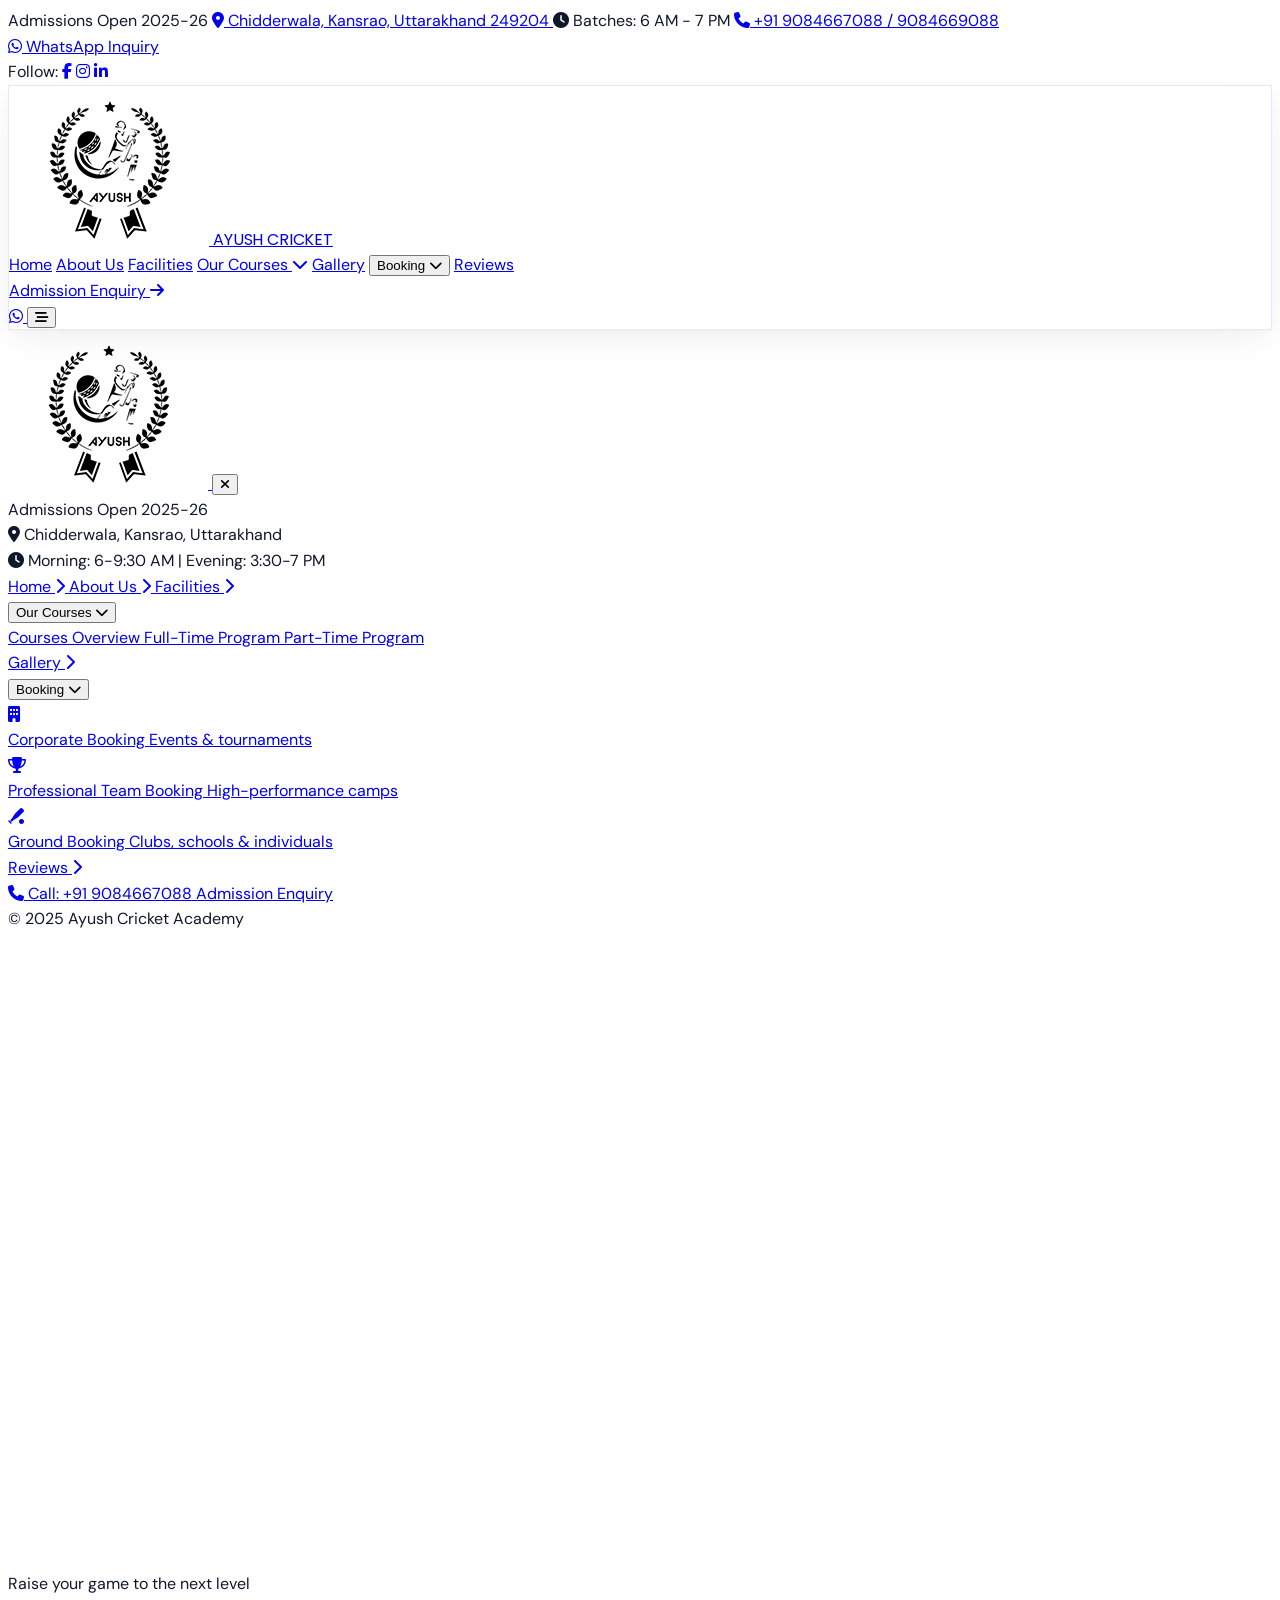
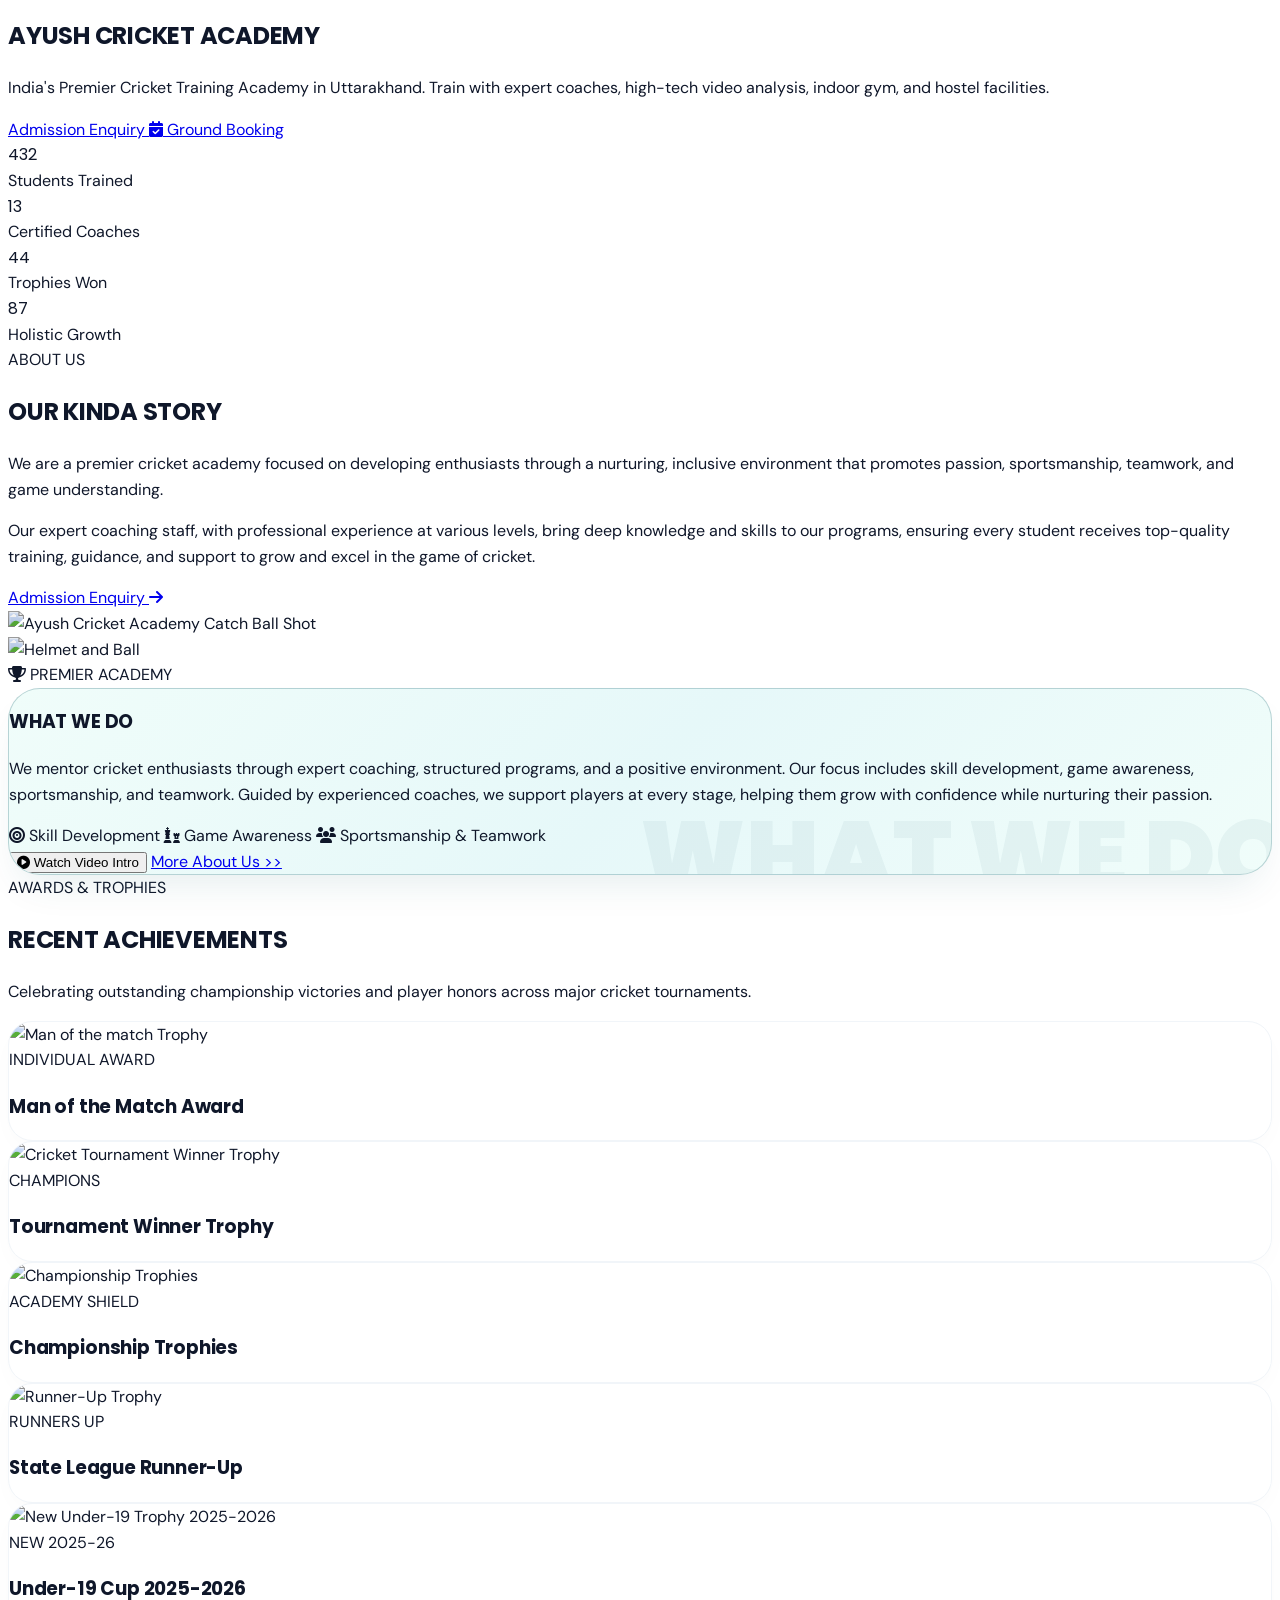
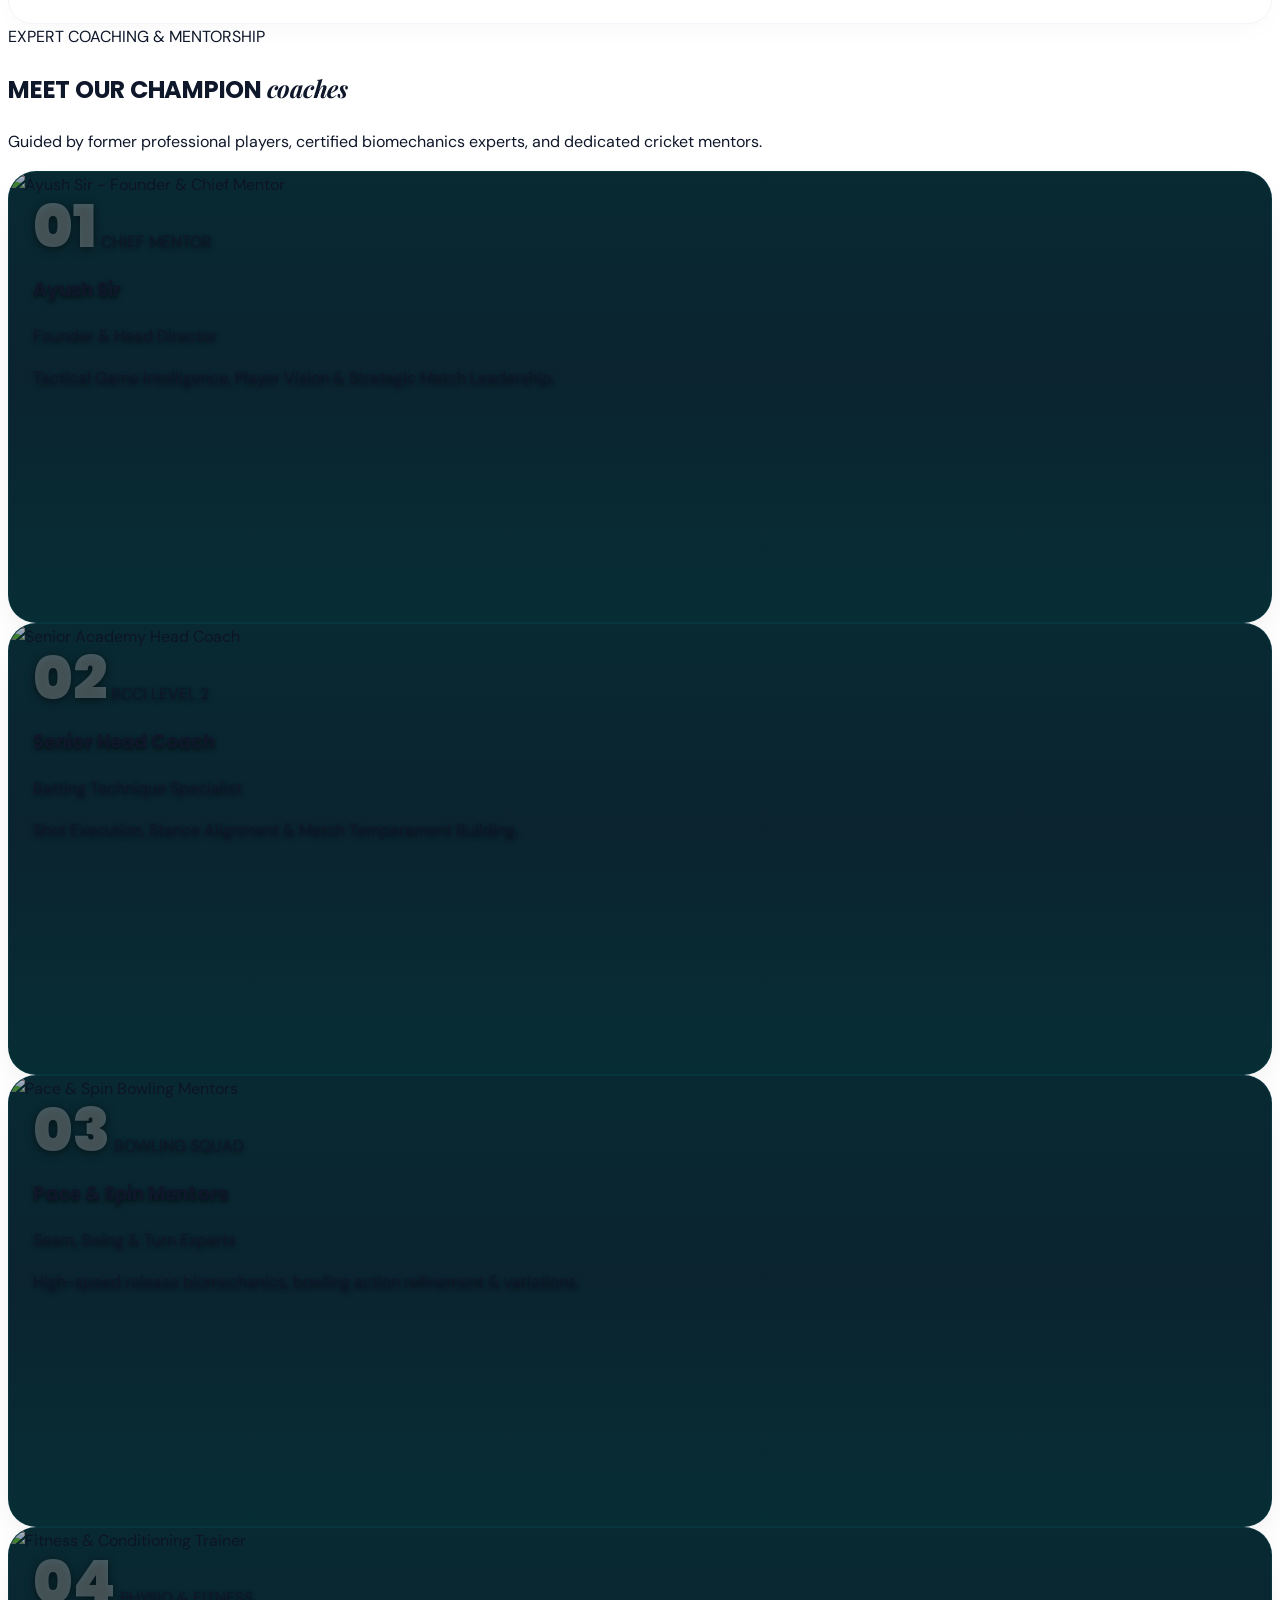
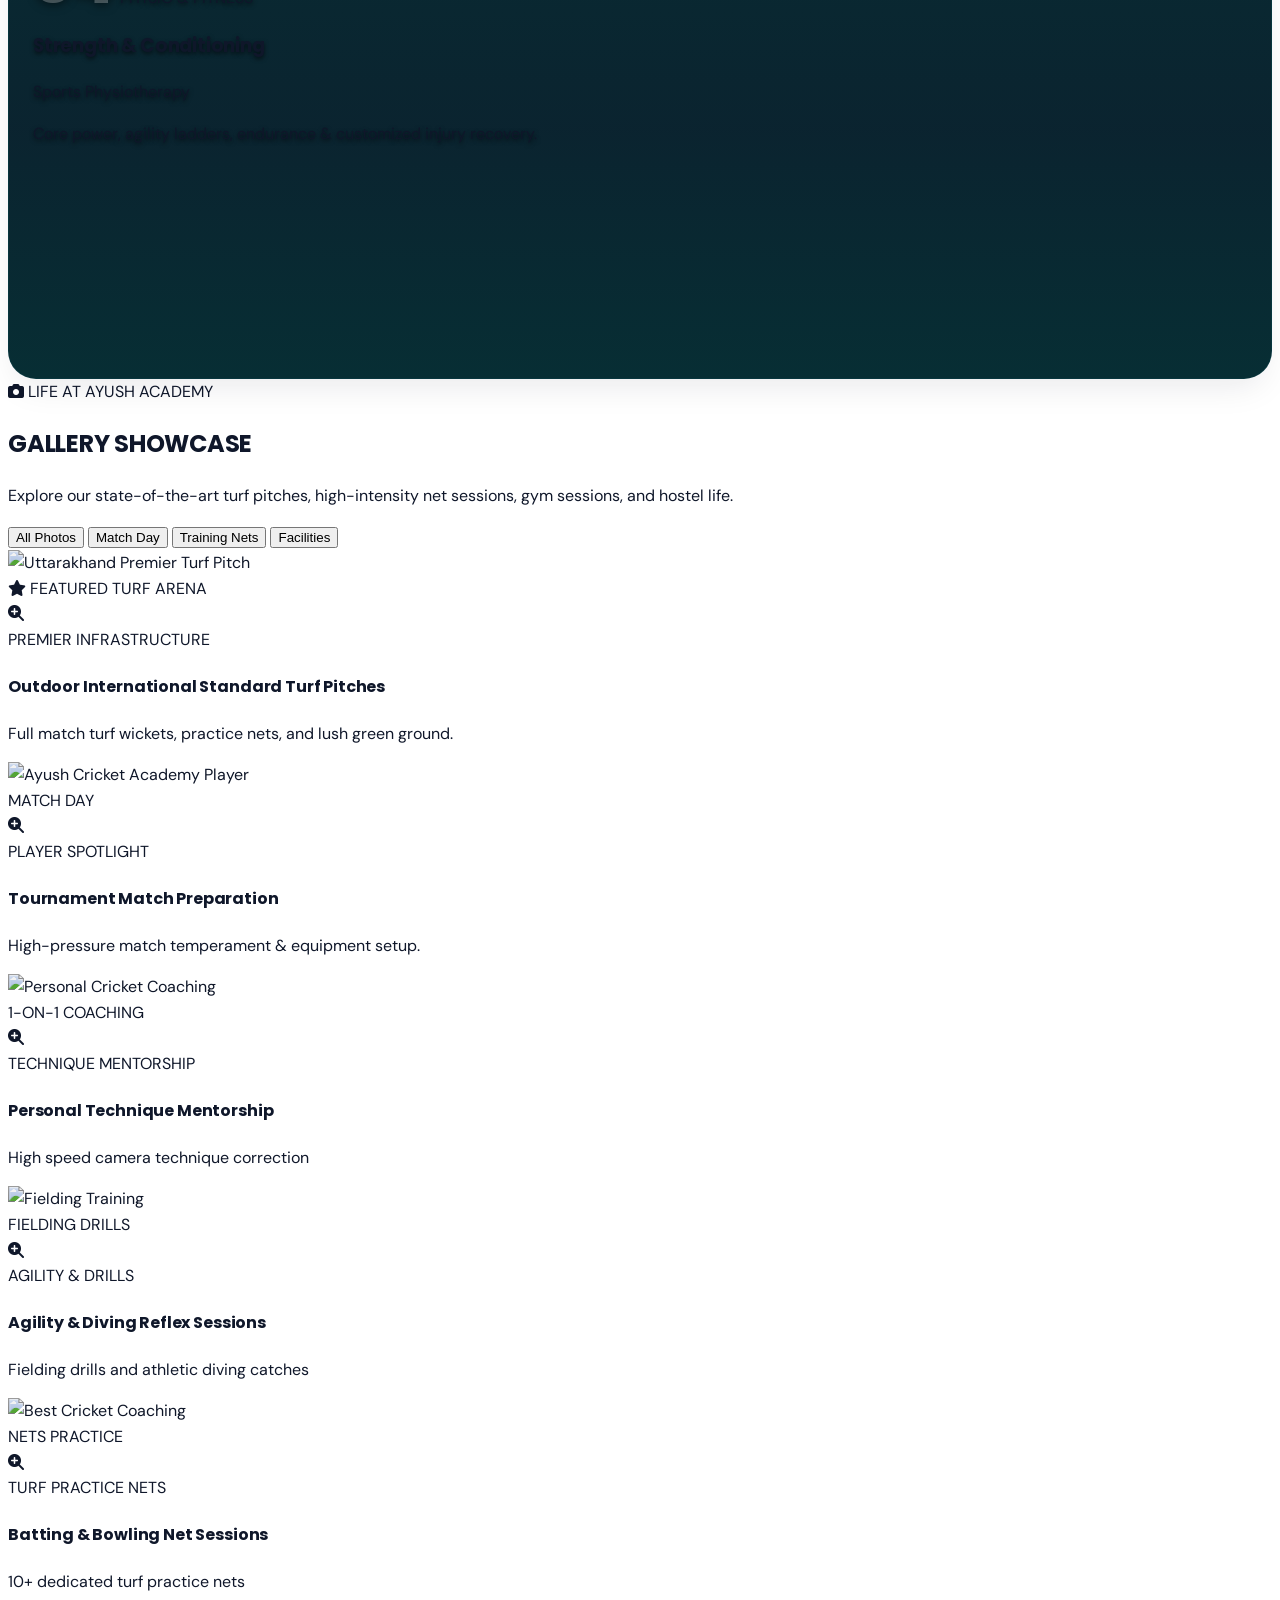
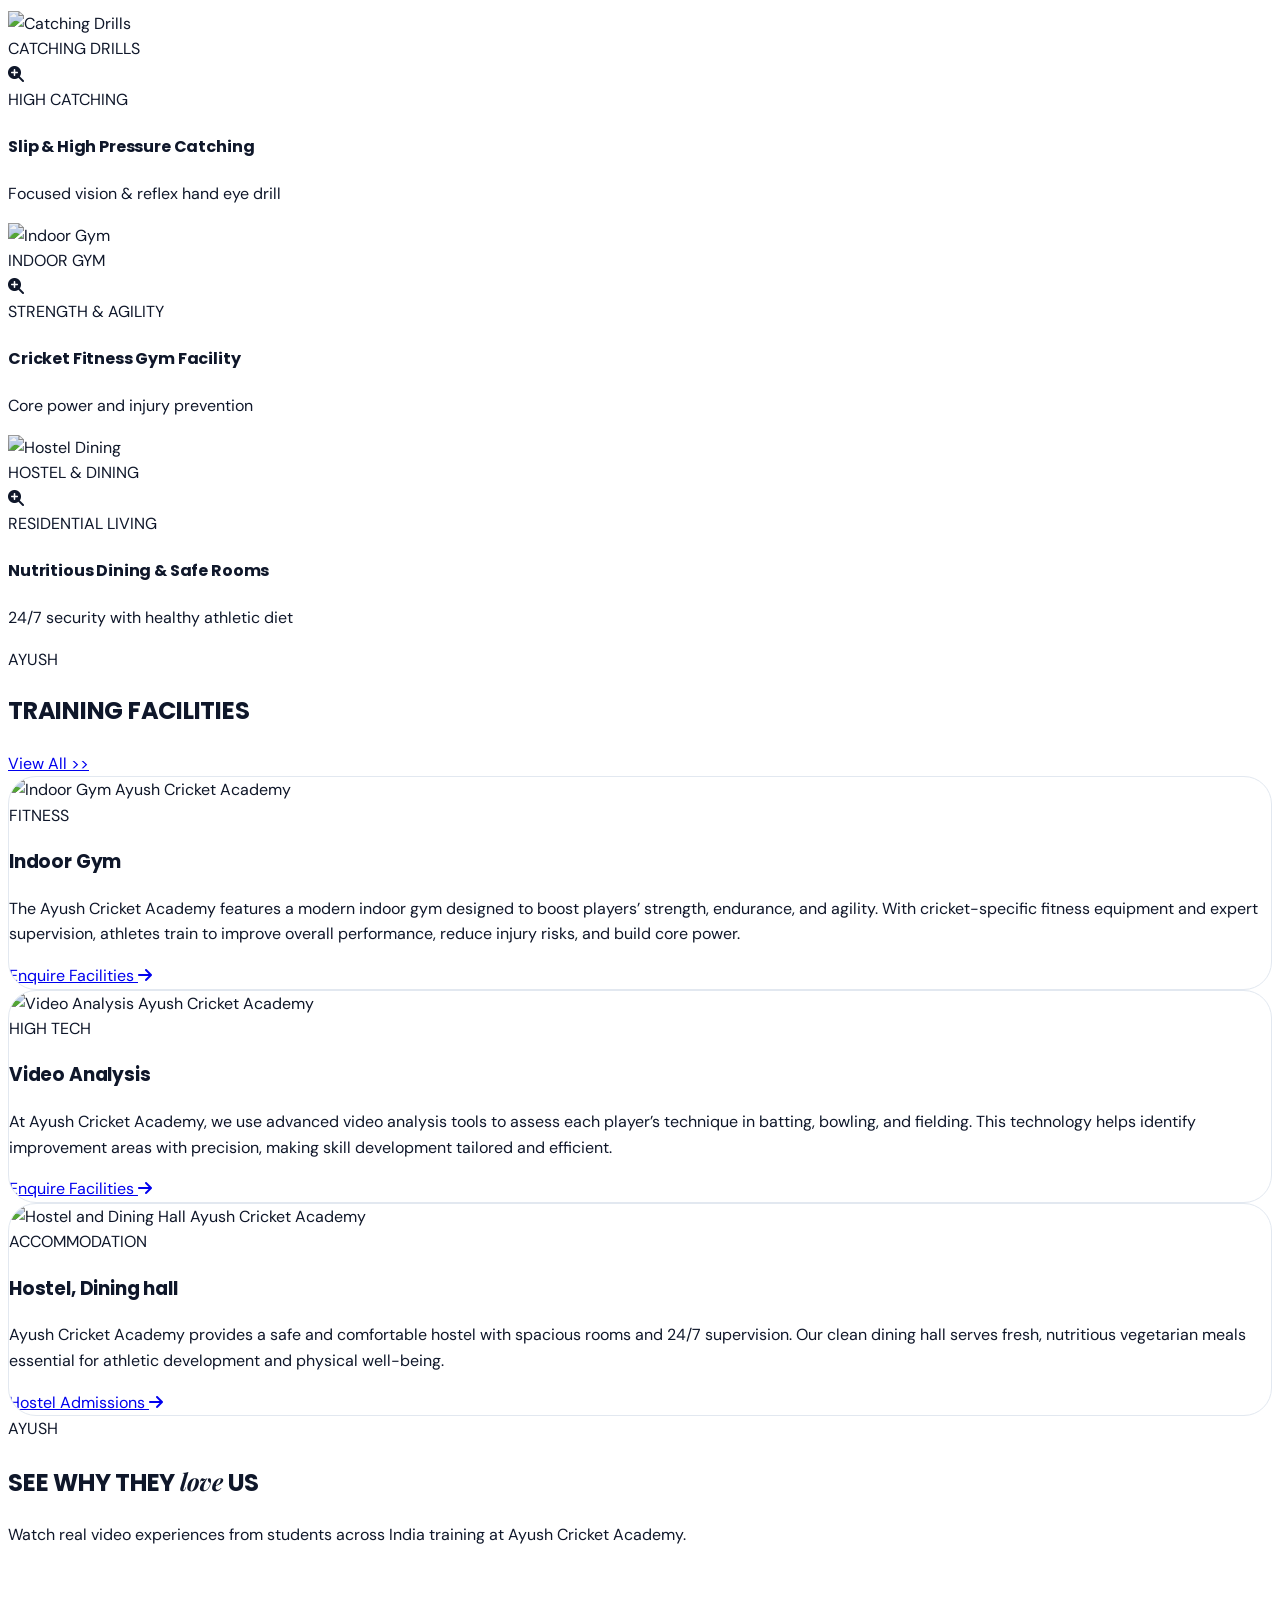
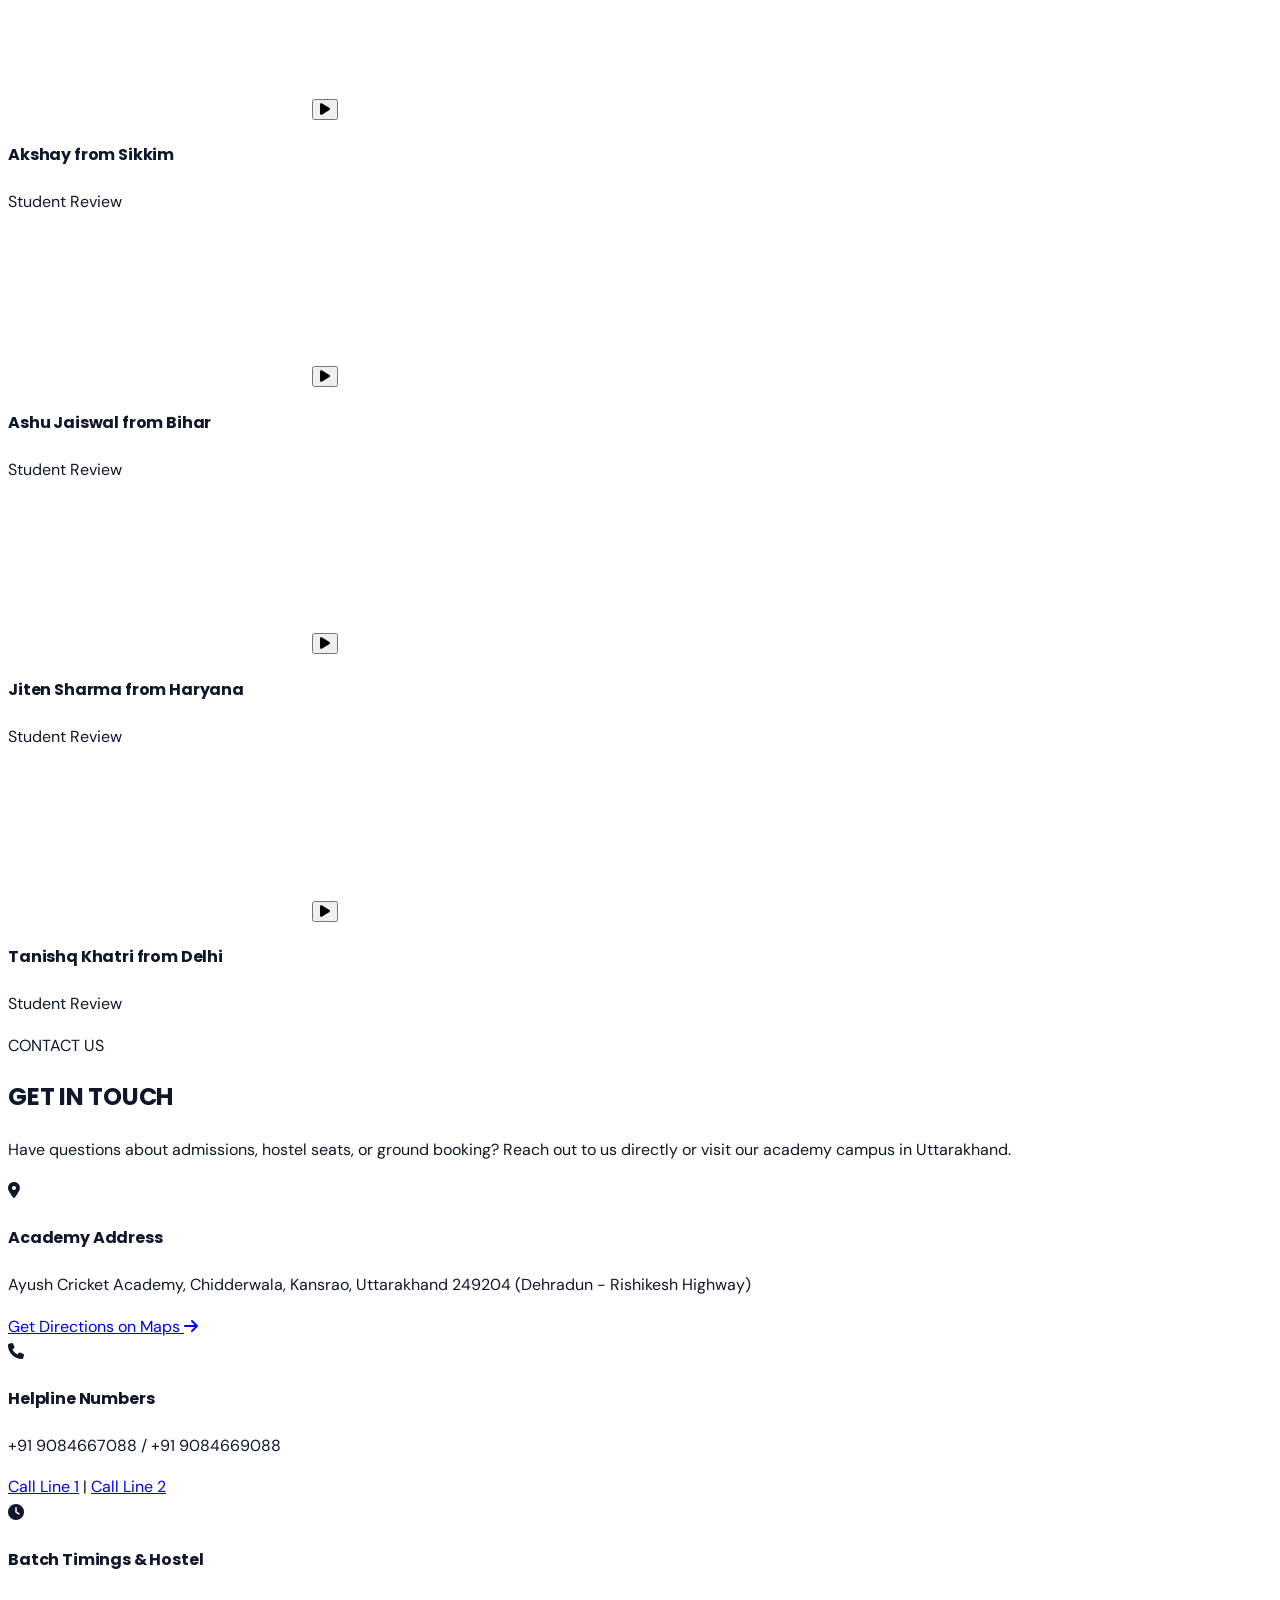
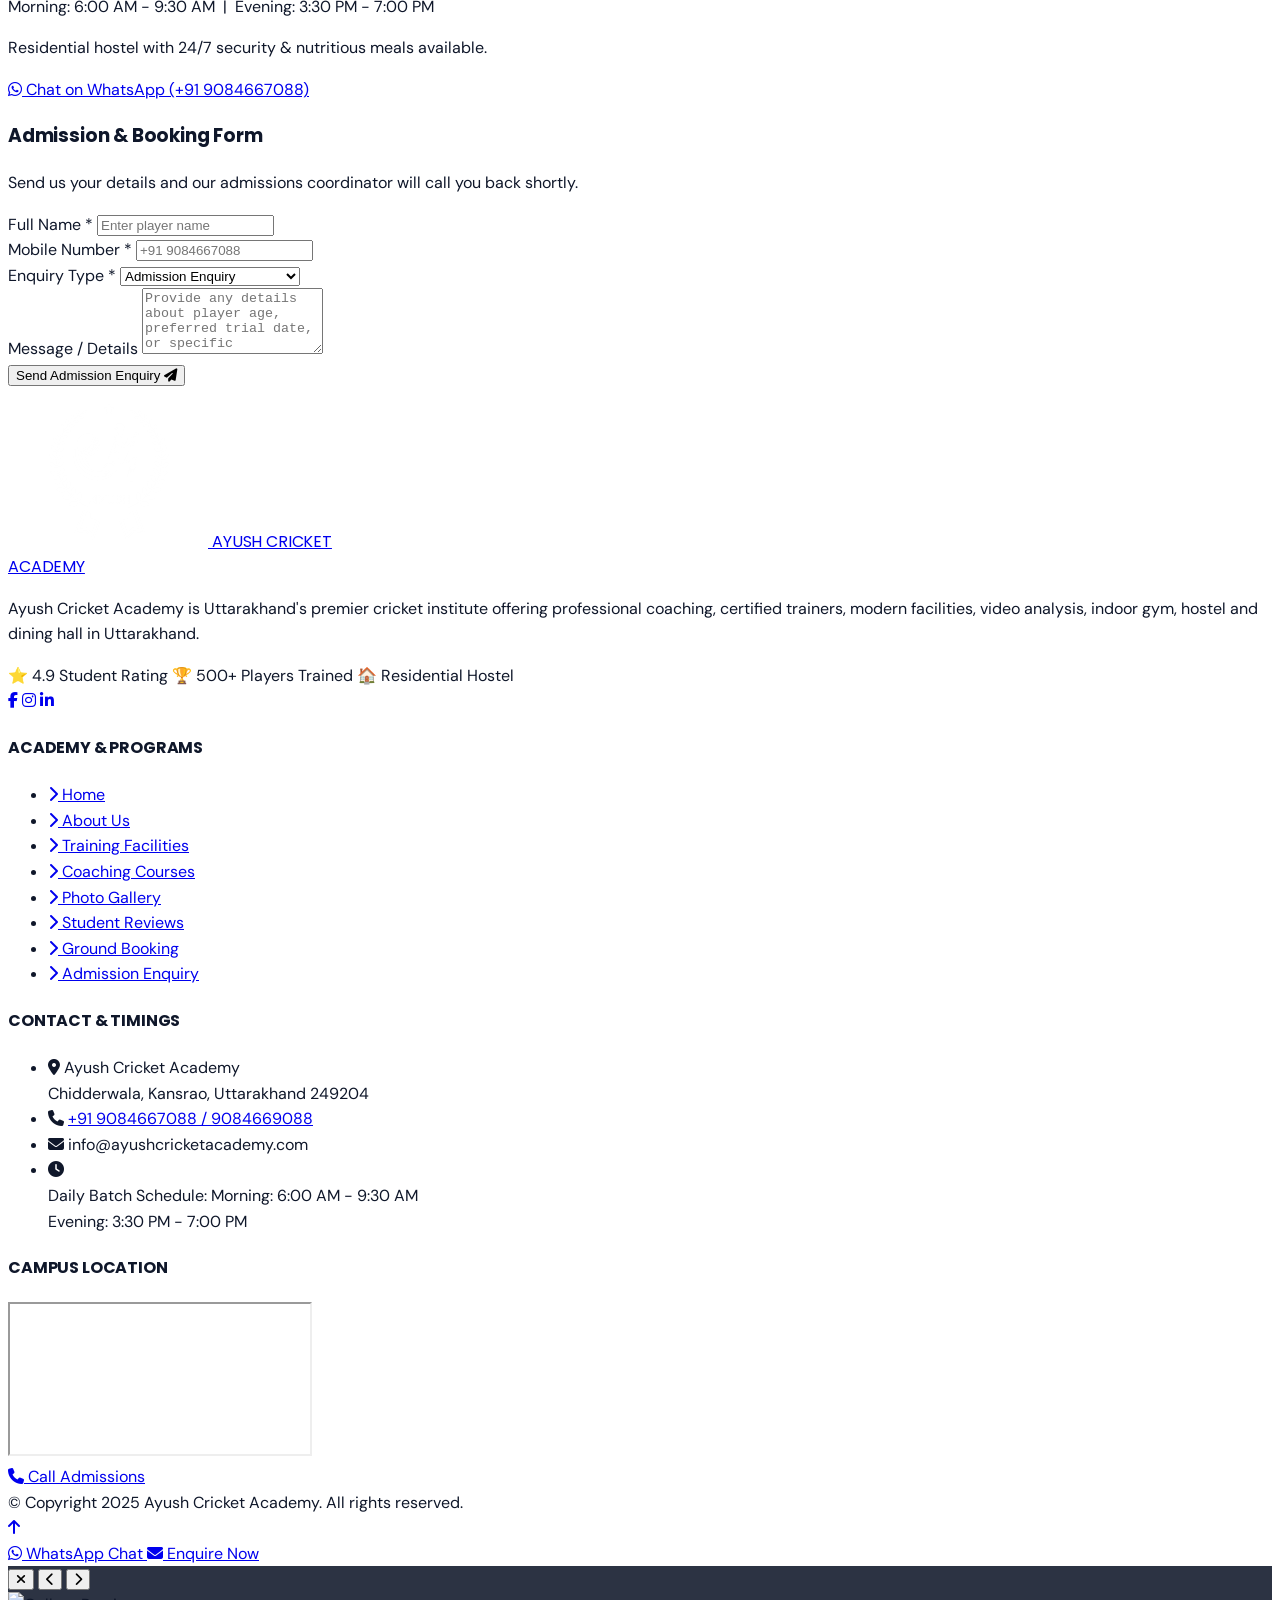
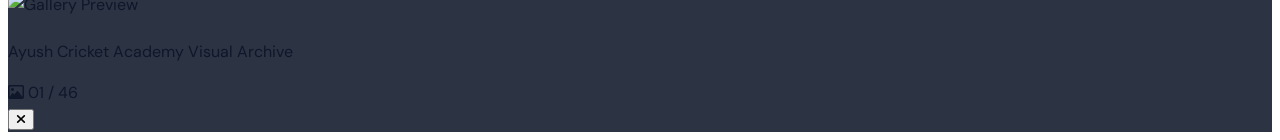
==== commit 6331159b: "Draft 1" ====
--- a/index.html
+++ b/index.html
@@ -1,16 +1,18 @@
 <!DOCTYPE html>
 <html lang="en">
+
 <head>
   <meta charset="UTF-8">
   <meta name="viewport" content="width=device-width, initial-scale=1.0">
   <title>Ayush Cricket Academy | India's Best Cricket Academy in Uttarakhand</title>
-  <meta name="description" content="Ayush Cricket Academy offers professional coaching, certified trainers, modern facilities, video analysis, indoor gym, hostel and dining hall in Uttarakhand.">
-  
+  <meta name="description"
+    content="Ayush Cricket Academy offers professional coaching, certified trainers, modern facilities, video analysis, indoor gym, hostel and dining hall in Uttarakhand.">
+
   <!-- Favicon -->
   <link rel="icon" type="image/png" href="assets/images/logo.png">
   <link rel="shortcut icon" href="assets/images/logo.png" type="image/x-icon">
   <link rel="apple-touch-icon" sizes="180x180" href="assets/images/logo.png">
-  
+
   <!-- Tailwind CSS CDN -->
   <script src="https://cdn.tailwindcss.com"></script>
   <script>
@@ -37,232 +39,97 @@
   <!-- Google Fonts: Poppins (Headings) + DM Sans (Body) -->
   <link rel="preconnect" href="https://fonts.googleapis.com">
   <link rel="preconnect" href="https://fonts.gstatic.com" crossorigin>
-  <link href="https://fonts.googleapis.com/css2?family=DM+Sans:ital,opsz,wght@0,9..40,300..800;1,9..40,300..800&family=Poppins:ital,wght@0,400;0,500;0,600;0,700;0,800;0,900;1,400;1,600&family=Playfair+Display:ital,wght@1,600;1,700&display=swap" rel="stylesheet">
-  
+  <link
+    href="https://fonts.googleapis.com/css2?family=DM+Sans:ital,opsz,wght@0,9..40,300..800;1,9..40,300..800&family=Poppins:ital,wght@0,400;0,500;0,600;0,700;0,800;0,900;1,400;1,600&family=Playfair+Display:ital,wght@1,600;1,700&display=swap"
+    rel="stylesheet">
+
   <!-- FontAwesome Icons -->
   <link rel="stylesheet" href="https://cdnjs.cloudflare.com/ajax/libs/font-awesome/6.5.1/css/all.min.css">
-  
+
   <!-- Custom CSS -->
   <link rel="stylesheet" href="assets/css/style.css">
 </head>
+
 <body class="bg-white text-slate-900 antialiased selection:bg-brandTeal selection:text-white">
 
-  <!-- ==================== TOP INFORMATION ANNOUNCEMENT BAR ==================== -->
-  <div class="hidden lg:block bg-slate-950 text-slate-300 text-xs py-2.5 px-4 border-b border-slate-800/80 relative z-50">
-    <div class="max-w-7xl mx-auto flex flex-col lg:flex-row justify-between items-center gap-2">
-      <div class="flex flex-wrap items-center justify-center lg:justify-start gap-4 sm:gap-6 text-[11px] sm:text-xs">
-        <span class="inline-flex items-center gap-1.5 bg-brandTeal/20 text-teal-300 px-2.5 py-0.5 rounded-full border border-brandTeal/30 font-bold">
-          <span class="w-2 h-2 rounded-full bg-teal-400 animate-pulse"></span>
-          <span>Admissions Open 2025-26</span>
-        </span>
-        <a href="https://maps.google.com/?q=Ayush+Cricket+Academy+Chidderwala" target="_blank" rel="noopener" class="flex items-center gap-1.5 hover:text-teal-300 transition-colors">
-          <i class="fa-solid fa-location-dot text-brandTeal"></i>
-          <span>Chidderwala, Kansrao, Uttarakhand 249204</span>
-        </a>
-        <span class="flex items-center gap-1.5 text-slate-400">
-          <i class="fa-solid fa-clock text-brandTeal"></i>
-          <span>Batches: 6 AM - 7 PM</span>
-        </span>
-        <a href="tel:+919084667088" class="flex items-center gap-1.5 font-semibold text-white hover:text-teal-300 transition-colors">
-          <i class="fa-solid fa-phone text-brandTeal"></i>
-          <span>+91 9084667088 / 9084669088</span>
-        </a>
-      </div>
-      
-      <div class="flex items-center gap-4 text-xs">
-        <a href="https://wa.me/919084667088?text=Hi%20Ayush%20Cricket%20Academy%2C%20I%20want%20to%20enquire%20about%20admission" target="_blank" rel="noopener" class="hidden sm:inline-flex items-center gap-1.5 bg-brandTeal hover:bg-brandTealDark text-white px-3 py-1 rounded-full font-bold text-[11px] transition-colors shadow-sm">
-          <i class="fa-brands fa-whatsapp text-sm"></i>
-          <span>WhatsApp Inquiry</span>
-        </a>
-        <div class="flex items-center gap-3 text-slate-400">
-          <span class="text-slate-500 font-medium">Follow:</span>
-          <a href="https://facebook.com" target="_blank" rel="noopener" class="hover:text-brandTeal transition-colors" title="Facebook"><i class="fa-brands fa-facebook-f"></i></a>
-          <a href="https://instagram.com" target="_blank" rel="noopener" class="hover:text-brandTeal transition-colors" title="Instagram"><i class="fa-brands fa-instagram"></i></a>
-          <a href="https://linkedin.com" target="_blank" rel="noopener" class="hover:text-brandTeal transition-colors" title="LinkedIn"><i class="fa-brands fa-linkedin-in"></i></a>
-        </div>
-      </div>
-    </div>
-  </div>
-
-  <!-- ==================== FLOATING GLASS CAPSULE NAVBAR ==================== -->
-  <header id="main-header" class="sticky top-3 z-50 pointer-events-none transition-all duration-300 -mb-16 lg:mb-0">
-    <div class="max-w-7xl mx-auto px-4 sm:px-6 pointer-events-auto">
-      <div class="nav-capsule-glass flex items-center justify-between px-4 sm:px-6 py-2 rounded-full transition-all duration-300">
-        
-        <!-- Official Black Logo & Academy Title -->
-        <a href="#hero" class="flex items-center gap-2.5 group shrink-0">
-          <img src="assets/images/logo.png" onerror="this.onerror=null; this.src='https://ayushcricketacademy.com/wp-content/uploads/2025/05/Ayush-Cricket-Academy-ayushcricketacademy.in_.png';" alt="Ayush Cricket Academy Logo" class="black-logo h-10 sm:h-12 w-auto object-contain transition-transform duration-300 group-hover:scale-105">
-          <span class="font-extrabold font-heading text-slate-900 text-xs sm:text-sm tracking-tight leading-none uppercase lg:hidden">AYUSH <span class="text-brandTeal">CRICKET</span></span>
-        </a>
-
-        <!-- Desktop Nav Menu -->
-        <nav class="hidden lg:flex items-center gap-1 font-semibold text-slate-800 text-xs xl:text-sm tracking-tight">
-          <a href="#hero" class="nav-link-cool text-brandTeal bg-brandTeal/10 font-bold px-3.5 py-1.5 rounded-full transition-all duration-300 flex items-center gap-1.5" data-section="hero">
-            <span>Home</span>
-            <span class="w-1.5 h-1.5 rounded-full bg-brandTeal animate-pulse"></span>
-          </a>
-          <a href="#about" class="nav-link-cool text-slate-700 hover:text-brandTeal hover:bg-slate-100/80 px-3.5 py-1.5 rounded-full transition-all duration-300" data-section="about">About Us</a>
-          <a href="#facilities" class="nav-link-cool text-slate-700 hover:text-brandTeal hover:bg-slate-100/80 px-3.5 py-1.5 rounded-full transition-all duration-300" data-section="facilities">Facilities</a>
-          <a href="#courses" class="nav-link-cool text-slate-700 hover:text-brandTeal hover:bg-slate-100/80 px-3.5 py-1.5 rounded-full transition-all duration-300" data-section="courses">Our Courses</a>
-          <a href="#gallery" class="nav-link-cool text-slate-700 hover:text-brandTeal hover:bg-slate-100/80 px-3.5 py-1.5 rounded-full transition-all duration-300" data-section="gallery">Gallery</a>
-          <a href="#testimonials" class="nav-link-cool text-slate-700 hover:text-brandTeal hover:bg-slate-100/80 px-3.5 py-1.5 rounded-full transition-all duration-300" data-section="testimonials">Reviews</a>
-          <a href="#contact" class="nav-link-cool text-slate-700 hover:text-brandTeal hover:bg-slate-100/80 px-3.5 py-1.5 rounded-full transition-all duration-300" data-section="contact">Ground Booking</a>
-        </nav>
-
-        <!-- Action CTA Button -->
-        <div class="hidden sm:flex items-center gap-3 shrink-0">
-          <a href="#contact" class="btn-shine bg-gradient-to-r from-brandOrange to-brandOrangeHover text-white px-5 py-2 rounded-full font-extrabold text-xs tracking-wider uppercase shadow-md shadow-brandOrange/25 hover:shadow-brandOrange/45 hover:scale-105 transition-all duration-300 flex items-center gap-2">
-            <span>Admission Enquiry</span>
-            <i class="fa-solid fa-arrow-right text-[10px]"></i>
-          </a>
-        </div>
-
-        <!-- Mobile Controls: Direct WhatsApp + Hamburger Menu -->
-        <div class="lg:hidden flex items-center gap-2">
-          <a href="https://wa.me/919084667088?text=Hi%20Ayush%20Cricket%20Academy%2C%20I%20want%20to%20enquire%20about%20admission" target="_blank" rel="noopener" class="w-9 h-9 rounded-full bg-brandTeal hover:bg-brandTealDark text-white flex items-center justify-center text-sm shadow-sm transition-all" title="WhatsApp Admissions">
-            <i class="fa-brands fa-whatsapp text-base"></i>
-          </a>
-          <button id="mobile-menu-btn" class="text-slate-900 hover:text-brandTeal p-2 focus:outline-none" aria-label="Toggle Navigation">
-            <i class="fa-solid fa-bars-staggered text-xl"></i>
-          </button>
-        </div>
-
-      </div>
-    </div>
-  </header>
-
-  <!-- ==================== MOBILE MENU DRAWER ==================== -->
-  <div id="mobile-overlay" class="fixed inset-0 bg-slate-950/70 z-50 hidden transition-opacity"></div>
-  <div id="mobile-drawer" class="fixed top-0 right-0 bottom-0 w-84 max-w-[85vw] bg-white text-slate-900 z-50 shadow-2xl transform translate-x-full transition-transform duration-300 ease-in-out p-6 flex flex-col justify-between overflow-y-auto">
-    <div>
-      <div class="flex items-center justify-between pb-5 border-b border-slate-100">
-        <img src="assets/images/logo.png" onerror="this.onerror=null; this.src='https://ayushcricketacademy.com/wp-content/uploads/2025/05/Ayush-Cricket-Academy-ayushcricketacademy.in_.png';" alt="Ayush Cricket Academy Logo" class="black-logo h-11 w-auto object-contain">
-        <button id="mobile-menu-close" class="text-slate-500 hover:text-slate-900 p-2">
-          <i class="fa-solid fa-xmark text-2xl"></i>
-        </button>
-      </div>
-
-      <!-- Quick Info Bar in Mobile Drawer -->
-      <div class="mt-4 p-3 bg-slate-50 rounded-2xl border border-slate-100 text-xs space-y-2">
-        <div class="flex items-center gap-2 text-brandTeal font-bold">
-          <span class="w-2 h-2 rounded-full bg-brandTeal animate-pulse"></span>
-          <span>Admissions Open 2025-26</span>
-        </div>
-        <div class="text-slate-600 text-[11px] flex items-center gap-1.5">
-          <i class="fa-solid fa-location-dot text-brandTeal"></i>
-          <span>Chidderwala, Kansrao, Uttarakhand</span>
-        </div>
-        <div class="text-slate-600 text-[11px] flex items-center gap-1.5">
-          <i class="fa-solid fa-clock text-brandTeal"></i>
-          <span>Morning: 6-9:30 AM | Evening: 3:30-7 PM</span>
-        </div>
-      </div>
-
-      <nav class="flex flex-col gap-1.5 mt-5 font-semibold text-slate-800 text-sm">
-        <a href="#hero" class="mobile-nav-link text-brandTeal font-bold py-2.5 px-4 rounded-xl bg-brandTeal/10 flex items-center justify-between">
-          <span>Home</span>
-          <i class="fa-solid fa-chevron-right text-xs"></i>
-        </a>
-        <a href="#about" class="mobile-nav-link text-slate-700 hover:text-brandTeal py-2.5 px-4 rounded-xl hover:bg-slate-50 transition-colors flex items-center justify-between">
-          <span>About Us</span>
-          <i class="fa-solid fa-chevron-right text-xs text-slate-300"></i>
-        </a>
-        <a href="#facilities" class="mobile-nav-link text-slate-700 hover:text-brandTeal py-2.5 px-4 rounded-xl hover:bg-slate-50 transition-colors flex items-center justify-between">
-          <span>Facilities</span>
-          <i class="fa-solid fa-chevron-right text-xs text-slate-300"></i>
-        </a>
-        <a href="#courses" class="mobile-nav-link text-slate-700 hover:text-brandTeal py-2.5 px-4 rounded-xl hover:bg-slate-50 transition-colors flex items-center justify-between">
-          <span>Our Courses</span>
-          <i class="fa-solid fa-chevron-right text-xs text-slate-300"></i>
-        </a>
-        <a href="#gallery" class="mobile-nav-link text-slate-700 hover:text-brandTeal py-2.5 px-4 rounded-xl hover:bg-slate-50 transition-colors flex items-center justify-between">
-          <span>Gallery</span>
-          <i class="fa-solid fa-chevron-right text-xs text-slate-300"></i>
-        </a>
-        <a href="#testimonials" class="mobile-nav-link text-slate-700 hover:text-brandTeal py-2.5 px-4 rounded-xl hover:bg-slate-50 transition-colors flex items-center justify-between">
-          <span>Student Reviews</span>
-          <i class="fa-solid fa-chevron-right text-xs text-slate-300"></i>
-        </a>
-        <a href="#contact" class="mobile-nav-link text-slate-700 hover:text-brandTeal py-2.5 px-4 rounded-xl hover:bg-slate-50 transition-colors flex items-center justify-between">
-          <span>Ground Booking</span>
-          <i class="fa-solid fa-chevron-right text-xs text-slate-300"></i>
-        </a>
-        <a href="#contact" class="mobile-nav-link text-slate-700 hover:text-brandTeal py-2.5 px-4 rounded-xl hover:bg-slate-50 transition-colors flex items-center justify-between">
-          <span>Contact Us</span>
-          <i class="fa-solid fa-chevron-right text-xs text-slate-300"></i>
-        </a>
-      </nav>
-    </div>
-
-    <div class="pt-5 mt-4 border-t border-slate-100 flex flex-col gap-2.5">
-      <a href="tel:+919084667088" class="w-full bg-brandTeal text-white text-center py-3 rounded-xl font-bold text-xs flex items-center justify-center gap-2">
-        <i class="fa-solid fa-phone"></i>
-        <span>Call: +91 9084667088</span>
-      </a>
-      <a href="#contact" class="mobile-nav-link w-full bg-gradient-to-r from-brandOrange to-brandOrangeHover text-white text-center py-3.5 rounded-xl font-bold uppercase tracking-wider text-xs shadow-lg shadow-brandOrange/25">
-        Admission Enquiry
-      </a>
-      <div class="text-xs text-slate-400 text-center mt-2">
-        &copy; 2025 Ayush Cricket Academy
-      </div>
-    </div>
-  </div>
+  <!-- ==================== SHARED NAVBAR & ANNOUNCEMENT BAR ==================== -->
+  <div id="site-header" data-active="home"></div>
 
   <!-- ==================== HERO SECTION WITH HIGH VISIBILITY VIDEO ==================== -->
-  <section id="hero" class="relative min-h-[78vh] sm:min-h-[85vh] max-h-[88vh] flex items-center justify-center bg-slate-950 text-white overflow-hidden pt-24 lg:pt-16">
+  <section id="hero"
+    class="relative min-h-[90vh] min-h-[90dvh] flex flex-col justify-between items-center bg-slate-950 text-white overflow-hidden pt-20 pb-8 sm:py-16">
     <!-- Full-Bleed Video Background -->
     <div class="absolute inset-0 z-0">
       <video autoplay loop muted playsinline class="hero-video-full">
-        <source src="https://ayushcricketacademy.com/wp-content/uploads/2025/05/Ayush-Cricket-Academy-Indias-Best-Cricket-Academy.mp4" type="video/mp4">
+        <source
+          src="https://ayushcricketacademy.com/wp-content/uploads/2025/05/Ayush-Cricket-Academy-Indias-Best-Cricket-Academy.mp4"
+          type="video/mp4">
       </video>
       <div class="absolute inset-0 hero-overlay-subtle"></div>
     </div>
 
-    <div class="relative z-10 max-w-5xl mx-auto px-4 sm:px-6 lg:px-8 py-12 sm:py-16 text-center">
-      
+    <div
+      class="relative z-10 max-w-5xl mx-auto px-4 sm:px-6 lg:px-8 text-center flex flex-col items-center justify-between my-auto w-full">
+
       <!-- Tagline Pill -->
-      <div class="inline-flex items-center gap-2.5 bg-black/40 border border-white/20 text-white px-5 py-2 rounded-full text-xs sm:text-sm font-semibold tracking-wide mb-8 backdrop-blur-md animate-hero">
+      <div
+        class="inline-flex items-center gap-2 bg-black/50 border border-white/25 text-white px-4 py-1.5 sm:px-5 sm:py-2 rounded-full text-xs sm:text-sm font-semibold tracking-wide mb-4 sm:mb-6 backdrop-blur-md animate-hero">
         <span class="w-2 h-2 rounded-full bg-teal-400 animate-pulse"></span>
         <span>Raise your game to the next level</span>
       </div>
 
       <!-- Main Headline in Normal Poppins (Clean Teal Highlight) -->
-      <h1 class="text-4xl sm:text-6xl md:text-7xl lg:text-8xl font-black font-heading tracking-tight uppercase leading-none text-white mb-6 animate-hero">
+      <h1
+        class="text-3xl sm:text-5xl md:text-6xl lg:text-7xl xl:text-8xl font-black font-heading tracking-tight uppercase leading-tight sm:leading-none text-white mb-3 sm:mb-6 animate-hero">
         AYUSH <span class="text-teal-300">CRICKET</span> ACADEMY
       </h1>
 
-      <p class="max-w-2xl mx-auto text-slate-200 text-base sm:text-lg md:text-xl font-medium mb-10 leading-relaxed drop-shadow-md animate-hero">
-        India's Premier Cricket Training Academy in Uttarakhand. Train with expert coaches, high-tech video analysis, indoor gym, and hostel facilities.
+      <p
+        class="max-w-2xl mx-auto text-slate-200 text-xs sm:text-base md:text-lg font-medium mb-6 sm:mb-10 leading-relaxed drop-shadow-md animate-hero">
+        India's Premier Cricket Training Academy in Uttarakhand. Train with expert coaches, high-tech video analysis,
+        indoor gym, and hostel facilities.
       </p>
 
       <!-- Action Buttons -->
-      <div class="flex flex-col sm:flex-row items-center justify-center gap-4 animate-hero">
-        <a href="#contact" class="w-full sm:w-auto bg-brandOrange hover:bg-brandOrangeHover text-white px-8 py-4 rounded-full font-bold text-sm tracking-wider uppercase shadow-xl transition-all transform hover:-translate-y-0.5">
+      <div
+        class="flex flex-col sm:flex-row items-center justify-center gap-3 sm:gap-4 w-full sm:w-auto mb-6 sm:mb-0 animate-hero">
+        <a href="#contact"
+          class="w-full sm:w-auto bg-brandOrange hover:bg-brandOrangeHover text-white px-7 py-3.5 sm:px-8 sm:py-4 rounded-full font-extrabold text-xs sm:text-sm tracking-wider uppercase shadow-xl transition-all transform hover:-translate-y-0.5">
           Admission Enquiry
         </a>
-        <a href="#contact" class="w-full sm:w-auto bg-white/10 hover:bg-white/20 text-white border border-white/30 backdrop-blur-md px-8 py-4 rounded-full font-bold text-sm tracking-wider uppercase transition-all transform hover:-translate-y-0.5 flex items-center justify-center gap-2">
+        <a href="#contact"
+          class="w-full sm:w-auto bg-white/10 hover:bg-white/20 text-white border border-white/30 backdrop-blur-md px-7 py-3.5 sm:px-8 sm:py-4 rounded-full font-extrabold text-xs sm:text-sm tracking-wider uppercase transition-all transform hover:-translate-y-0.5 flex items-center justify-center gap-2">
           <i class="fa-solid fa-calendar-check text-teal-300"></i>
           <span>Ground Booking</span>
         </a>
       </div>
 
       <!-- Stats Counter Strip -->
-      <div id="stats-section" class="mt-16 grid grid-cols-2 md:grid-cols-4 gap-4 max-w-4xl mx-auto bg-slate-950/70 backdrop-blur-md border border-white/10 rounded-2xl p-6 shadow-2xl">
+      <div id="stats-section"
+        class="mt-2 sm:mt-12 grid grid-cols-2 md:grid-cols-4 gap-3 sm:gap-4 w-full max-w-4xl mx-auto bg-slate-950/80 backdrop-blur-md border border-white/15 rounded-2xl p-4 sm:p-6 shadow-2xl">
         <div class="p-2 text-center">
-          <div class="text-3xl sm:text-4xl font-extrabold text-teal-300 font-heading"><span class="stat-counter" data-target="500" data-suffix="+">0</span></div>
-          <div class="text-xs text-slate-300 font-medium uppercase tracking-wider mt-1">Students Trained</div>
+          <div class="text-2xl sm:text-3xl md:text-4xl font-extrabold text-teal-300 font-heading"><span
+              class="stat-counter" data-target="500" data-suffix="+">0</span></div>
+          <div class="text-[10px] sm:text-xs text-slate-300 font-semibold uppercase tracking-wider mt-1">Students
+            Trained</div>
         </div>
         <div class="p-2 border-l border-white/10 text-center">
-          <div class="text-3xl sm:text-4xl font-extrabold text-teal-300 font-heading"><span class="stat-counter" data-target="15" data-suffix="+">0</span></div>
-          <div class="text-xs text-slate-300 font-medium uppercase tracking-wider mt-1">Certified Coaches</div>
-        </div>
-        <div class="p-2 border-l border-white/10 text-center">
-          <div class="text-3xl sm:text-4xl font-extrabold text-teal-300 font-heading"><span class="stat-counter" data-target="50" data-suffix="+">0</span></div>
-          <div class="text-xs text-slate-300 font-medium uppercase tracking-wider mt-1">Trophies Won</div>
-        </div>
-        <div class="p-2 border-l border-white/10 text-center">
-          <div class="text-3xl sm:text-4xl font-extrabold text-teal-300 font-heading"><span class="stat-counter" data-target="100" data-suffix="%">0</span></div>
-          <div class="text-xs text-slate-300 font-medium uppercase tracking-wider mt-1">Holistic Growth</div>
+          <div class="text-2xl sm:text-3xl md:text-4xl font-extrabold text-teal-300 font-heading"><span
+              class="stat-counter" data-target="15" data-suffix="+">0</span></div>
+          <div class="text-[10px] sm:text-xs text-slate-300 font-semibold uppercase tracking-wider mt-1">Certified
+            Coaches</div>
+        </div>
+        <div class="p-2 text-center border-t border-white/10 md:border-t-0 md:border-l">
+          <div class="text-2xl sm:text-3xl md:text-4xl font-extrabold text-teal-300 font-heading"><span
+              class="stat-counter" data-target="50" data-suffix="+">0</span></div>
+          <div class="text-[10px] sm:text-xs text-slate-300 font-semibold uppercase tracking-wider mt-1">Trophies Won
+          </div>
+        </div>
+        <div class="p-2 border-l border-t border-white/10 md:border-t-0 text-center">
+          <div class="text-2xl sm:text-3xl md:text-4xl font-extrabold text-teal-300 font-heading"><span
+              class="stat-counter" data-target="100" data-suffix="%">0</span></div>
+          <div class="text-[10px] sm:text-xs text-slate-300 font-semibold uppercase tracking-wider mt-1">Holistic Growth
+          </div>
         </div>
       </div>
 
@@ -272,9 +139,9 @@
   <!-- ==================== ABOUT US SECTION ==================== -->
   <section id="about" class="py-24 bg-white relative">
     <div class="max-w-7xl mx-auto px-4 sm:px-6 lg:px-8">
-      
+
       <div class="grid grid-cols-1 lg:grid-cols-12 gap-12 items-center">
-        
+
         <!-- Left Side: Text Copy -->
         <div class="lg:col-span-6 space-y-6">
           <div class="inline-flex items-center gap-2 text-brandTeal font-bold text-xs uppercase tracking-widest">
@@ -287,15 +154,19 @@
           </h2>
 
           <p class="text-slate-600 text-base leading-relaxed">
-            We are a premier cricket academy focused on developing enthusiasts through a nurturing, inclusive environment that promotes passion, sportsmanship, teamwork, and game understanding.
+            We are a premier cricket academy focused on developing enthusiasts through a nurturing, inclusive
+            environment that promotes passion, sportsmanship, teamwork, and game understanding.
           </p>
 
           <p class="text-slate-600 text-base leading-relaxed">
-            Our expert coaching staff, with professional experience at various levels, bring deep knowledge and skills to our programs, ensuring every student receives top-quality training, guidance, and support to grow and excel in the game of cricket.
+            Our expert coaching staff, with professional experience at various levels, bring deep knowledge and skills
+            to our programs, ensuring every student receives top-quality training, guidance, and support to grow and
+            excel in the game of cricket.
           </p>
 
           <div class="pt-4">
-            <a href="#contact" class="inline-flex items-center gap-3 bg-brandOrange hover:bg-brandOrangeHover text-white px-8 py-3.5 rounded-full font-bold text-xs uppercase tracking-wider shadow-lg shadow-brandOrange/20 transition-all">
+            <a href="#contact"
+              class="inline-flex items-center gap-3 bg-brandOrange hover:bg-brandOrangeHover text-white px-8 py-3.5 rounded-full font-bold text-xs uppercase tracking-wider shadow-lg shadow-brandOrange/20 transition-all">
               <span>Admission Enquiry</span>
               <i class="fa-solid fa-arrow-right text-[10px]"></i>
             </a>
@@ -306,17 +177,23 @@
         <div class="lg:col-span-6 relative">
           <div class="relative">
             <!-- Main Photo (Adjusted with object-top so cricketer's head and face are 100% in frame) -->
-            <div class="rounded-3xl overflow-hidden shadow-2xl border-4 border-white img-zoom-clean h-[320px] sm:h-[420px]">
-              <img src="https://ayushcricketacademy.com/wp-content/uploads/2025/05/Ayush-Cricket-Academy-Catch-Ball-Shot.jpg" alt="Ayush Cricket Academy Catch Ball Shot" class="w-full h-full object-cover object-top">
+            <div
+              class="rounded-3xl overflow-hidden shadow-2xl border-4 border-white img-zoom-clean h-[320px] sm:h-[420px]">
+              <img
+                src="https://ayushcricketacademy.com/wp-content/uploads/2025/05/Ayush-Cricket-Academy-Catch-Ball-Shot.jpg"
+                alt="Ayush Cricket Academy Catch Ball Shot" class="w-full h-full object-cover object-top">
             </div>
 
             <!-- Overlapping Smaller Inset Photo -->
-            <div class="absolute bottom-2 -left-6 w-44 sm:w-52 rounded-2xl overflow-hidden shadow-2xl border-4 border-white img-zoom-clean hidden sm:block z-10">
-              <img src="https://ayushcricketacademy.com/wp-content/uploads/2025/05/Helmet-and-Ball.jpg" alt="Helmet and Ball" class="w-full h-32 object-cover">
+            <div
+              class="absolute bottom-2 -left-6 w-44 sm:w-52 rounded-2xl overflow-hidden shadow-2xl border-4 border-white img-zoom-clean hidden sm:block z-10">
+              <img src="https://ayushcricketacademy.com/wp-content/uploads/2025/05/Helmet-and-Ball.jpg"
+                alt="Helmet and Ball" class="w-full h-32 object-cover">
             </div>
 
             <!-- Sports Badge Overlay -->
-            <div class="absolute top-4 right-4 bg-brandTeal text-white text-xs font-bold px-4 py-2 rounded-full uppercase tracking-wider shadow-xl border border-teal-300/40">
+            <div
+              class="absolute top-4 right-4 bg-brandTeal text-white text-xs font-bold px-4 py-2 rounded-full uppercase tracking-wider shadow-xl border border-teal-300/40">
               <i class="fa-solid fa-trophy text-teal-300 me-1.5"></i> PREMIER ACADEMY
             </div>
           </div>
@@ -327,7 +204,7 @@
       <!-- Bottom Integrated "WHAT WE DO" Full-Width Feature Banner -->
       <div class="what-we-do-banner mt-16 sm:mt-20 p-8 sm:p-12">
         <div class="grid grid-cols-1 lg:grid-cols-12 gap-8 items-center">
-          
+
           <!-- Banner Description & Pillars -->
           <div class="lg:col-span-8 space-y-4">
             <div class="flex items-center gap-3">
@@ -338,31 +215,42 @@
             </div>
 
             <p class="text-slate-700 text-sm sm:text-base leading-relaxed font-medium">
-              We mentor cricket enthusiasts through expert coaching, structured programs, and a positive environment. Our focus includes skill development, game awareness, sportsmanship, and teamwork. Guided by experienced coaches, we support players at every stage, helping them grow with confidence while nurturing their passion.
+              We mentor cricket enthusiasts through expert coaching, structured programs, and a positive environment.
+              Our focus includes skill development, game awareness, sportsmanship, and teamwork. Guided by experienced
+              coaches, we support players at every stage, helping them grow with confidence while nurturing their
+              passion.
             </p>
 
             <!-- 3 Core Feature Tags -->
             <div class="flex flex-wrap gap-4 pt-2">
-              <span class="inline-flex items-center gap-2 bg-white/80 border border-teal-200 text-slate-800 text-xs font-bold px-3.5 py-1.5 rounded-full shadow-sm">
+              <span
+                class="inline-flex items-center gap-2 bg-white/80 border border-teal-200 text-slate-800 text-xs font-bold px-3.5 py-1.5 rounded-full shadow-sm">
                 <i class="fa-solid fa-bullseye text-brandOrange"></i> Skill Development
               </span>
-              <span class="inline-flex items-center gap-2 bg-white/80 border border-teal-200 text-slate-800 text-xs font-bold px-3.5 py-1.5 rounded-full shadow-sm">
+              <span
+                class="inline-flex items-center gap-2 bg-white/80 border border-teal-200 text-slate-800 text-xs font-bold px-3.5 py-1.5 rounded-full shadow-sm">
                 <i class="fa-solid fa-chess text-brandTeal"></i> Game Awareness
               </span>
-              <span class="inline-flex items-center gap-2 bg-white/80 border border-teal-200 text-slate-800 text-xs font-bold px-3.5 py-1.5 rounded-full shadow-sm">
+              <span
+                class="inline-flex items-center gap-2 bg-white/80 border border-teal-200 text-slate-800 text-xs font-bold px-3.5 py-1.5 rounded-full shadow-sm">
                 <i class="fa-solid fa-users text-brandTeal"></i> Sportsmanship & Teamwork
               </span>
             </div>
           </div>
 
           <!-- Banner Interactive Action Buttons -->
-          <div class="lg:col-span-4 flex flex-col sm:flex-row lg:flex-col items-start lg:items-end justify-center gap-4 border-t lg:border-t-0 lg:border-l border-teal-200/60 pt-6 lg:pt-0 lg:pl-8">
-            <button class="video-play-btn w-full sm:w-auto inline-flex items-center justify-center gap-3 bg-brandOrange hover:bg-brandOrangeHover text-white px-6 py-3.5 rounded-full font-bold text-xs uppercase tracking-wider shadow-lg shadow-brandOrange/25 transition-all" data-video="https://ayushcricketacademy.com/wp-content/uploads/2025/05/Ayush-Cricket-Academy-Indias-Best-Cricket-Academy.mp4" data-title="Watch Video Intro">
+          <div
+            class="lg:col-span-4 flex flex-col sm:flex-row lg:flex-col items-start lg:items-end justify-center gap-4 border-t lg:border-t-0 lg:border-l border-teal-200/60 pt-6 lg:pt-0 lg:pl-8">
+            <button
+              class="video-play-btn w-full sm:w-auto inline-flex items-center justify-center gap-3 bg-brandOrange hover:bg-brandOrangeHover text-white px-6 py-3.5 rounded-full font-bold text-xs uppercase tracking-wider shadow-lg shadow-brandOrange/25 transition-all"
+              data-video="https://ayushcricketacademy.com/wp-content/uploads/2025/05/Ayush-Cricket-Academy-Indias-Best-Cricket-Academy.mp4"
+              data-title="Watch Video Intro">
               <i class="fa-solid fa-circle-play text-base"></i>
               <span>Watch Video Intro</span>
             </button>
 
-            <a href="#courses" class="inline-flex items-center gap-2 text-xs font-extrabold uppercase text-slate-900 hover:text-brandOrange transition-colors">
+            <a href="about.html"
+              class="inline-flex items-center gap-2 text-xs font-extrabold uppercase text-slate-900 hover:text-brandOrange transition-colors">
               <span>More About Us &gt;&gt;</span>
             </a>
           </div>
@@ -376,7 +264,7 @@
   <!-- ==================== AWARDS & TROPHIES SECTION ==================== -->
   <section id="achievements" class="py-24 bg-slate-50 border-y border-slate-100">
     <div class="max-w-7xl mx-auto px-4 sm:px-6 lg:px-8">
-      
+
       <div class="flex flex-col md:flex-row md:items-end justify-between mb-16 gap-6">
         <div>
           <span class="text-brandTeal font-bold text-xs uppercase tracking-widest">
@@ -393,15 +281,19 @@
 
       <!-- 5 Trophy Podium Cards Grid -->
       <div class="grid grid-cols-2 md:grid-cols-3 lg:grid-cols-5 gap-6">
-        
+
         <!-- Trophy 1 -->
         <div class="trophy-podium-card p-6 text-center flex flex-col justify-between items-center group">
           <div class="w-28 h-28 flex items-center justify-center mb-4 p-2 relative">
-            <div class="absolute inset-0 bg-teal-50 rounded-full blur-xl group-hover:bg-teal-100/80 transition-colors"></div>
-            <img src="https://ayushcricketacademy.com/wp-content/uploads/2025/07/Man-of-the-match-Trophy-Ayush-Cricket-Academy.png" alt="Man of the match Trophy" class="max-h-full max-w-full object-contain relative z-10">
+            <div class="absolute inset-0 bg-teal-50 rounded-full blur-xl group-hover:bg-teal-100/80 transition-colors">
+            </div>
+            <img
+              src="https://ayushcricketacademy.com/wp-content/uploads/2025/07/Man-of-the-match-Trophy-Ayush-Cricket-Academy.png"
+              alt="Man of the match Trophy" class="max-h-full max-w-full object-contain relative z-10">
           </div>
           <div>
-            <span class="text-[10px] font-bold text-brandTeal uppercase tracking-wider block mb-1">INDIVIDUAL AWARD</span>
+            <span class="text-[10px] font-bold text-brandTeal uppercase tracking-wider block mb-1">INDIVIDUAL
+              AWARD</span>
             <h3 class="font-bold text-slate-900 text-xs font-heading">Man of the Match Award</h3>
           </div>
         </div>
@@ -409,8 +301,11 @@
         <!-- Trophy 2 -->
         <div class="trophy-podium-card p-6 text-center flex flex-col justify-between items-center group">
           <div class="w-28 h-28 flex items-center justify-center mb-4 p-2 relative">
-            <div class="absolute inset-0 bg-teal-50 rounded-full blur-xl group-hover:bg-teal-100/80 transition-colors"></div>
-            <img src="https://ayushcricketacademy.com/wp-content/uploads/2025/07/Cricket-Tournament-Winner-Trophy-Ayush-Cricket-Academy.png" alt="Cricket Tournament Winner Trophy" class="max-h-full max-w-full object-contain relative z-10">
+            <div class="absolute inset-0 bg-teal-50 rounded-full blur-xl group-hover:bg-teal-100/80 transition-colors">
+            </div>
+            <img
+              src="https://ayushcricketacademy.com/wp-content/uploads/2025/07/Cricket-Tournament-Winner-Trophy-Ayush-Cricket-Academy.png"
+              alt="Cricket Tournament Winner Trophy" class="max-h-full max-w-full object-contain relative z-10">
           </div>
           <div>
             <span class="text-[10px] font-bold text-brandTeal uppercase tracking-wider block mb-1">CHAMPIONS</span>
@@ -421,8 +316,10 @@
         <!-- Trophy 3 -->
         <div class="trophy-podium-card p-6 text-center flex flex-col justify-between items-center group">
           <div class="w-28 h-28 flex items-center justify-center mb-4 p-2 relative">
-            <div class="absolute inset-0 bg-teal-50 rounded-full blur-xl group-hover:bg-teal-100/80 transition-colors"></div>
-            <img src="https://ayushcricketacademy.com/wp-content/uploads/2025/07/Trophies-Ayush-Cricket-Academy.png" alt="Championship Trophies" class="max-h-full max-w-full object-contain relative z-10">
+            <div class="absolute inset-0 bg-teal-50 rounded-full blur-xl group-hover:bg-teal-100/80 transition-colors">
+            </div>
+            <img src="https://ayushcricketacademy.com/wp-content/uploads/2025/07/Trophies-Ayush-Cricket-Academy.png"
+              alt="Championship Trophies" class="max-h-full max-w-full object-contain relative z-10">
           </div>
           <div>
             <span class="text-[10px] font-bold text-brandTeal uppercase tracking-wider block mb-1">ACADEMY SHIELD</span>
@@ -433,8 +330,11 @@
         <!-- Trophy 4 -->
         <div class="trophy-podium-card p-6 text-center flex flex-col justify-between items-center group">
           <div class="w-28 h-28 flex items-center justify-center mb-4 p-2 relative">
-            <div class="absolute inset-0 bg-teal-50 rounded-full blur-xl group-hover:bg-teal-100/80 transition-colors"></div>
-            <img src="https://ayushcricketacademy.com/wp-content/uploads/2025/07/Runner-Up-Trophy-Ayush-Cricket-Academy.png" alt="Runner-Up Trophy" class="max-h-full max-w-full object-contain relative z-10">
+            <div class="absolute inset-0 bg-teal-50 rounded-full blur-xl group-hover:bg-teal-100/80 transition-colors">
+            </div>
+            <img
+              src="https://ayushcricketacademy.com/wp-content/uploads/2025/07/Runner-Up-Trophy-Ayush-Cricket-Academy.png"
+              alt="Runner-Up Trophy" class="max-h-full max-w-full object-contain relative z-10">
           </div>
           <div>
             <span class="text-[10px] font-bold text-brandTeal uppercase tracking-wider block mb-1">RUNNERS UP</span>
@@ -443,10 +343,14 @@
         </div>
 
         <!-- Trophy 5 -->
-        <div class="trophy-podium-card p-6 text-center flex flex-col justify-between items-center group col-span-2 md:col-span-1">
+        <div
+          class="trophy-podium-card p-6 text-center flex flex-col justify-between items-center group col-span-2 md:col-span-1">
           <div class="w-28 h-28 flex items-center justify-center mb-4 p-2 relative">
-            <div class="absolute inset-0 bg-teal-50 rounded-full blur-xl group-hover:bg-teal-100/80 transition-colors"></div>
-            <img src="https://ayushcricketacademy.com/wp-content/uploads/2025/07/New-Under-19-Trophy-2025-2026-Ayush-Cricket-Academy.png" alt="New Under-19 Trophy 2025-2026" class="max-h-full max-w-full object-contain relative z-10">
+            <div class="absolute inset-0 bg-teal-50 rounded-full blur-xl group-hover:bg-teal-100/80 transition-colors">
+            </div>
+            <img
+              src="https://ayushcricketacademy.com/wp-content/uploads/2025/07/New-Under-19-Trophy-2025-2026-Ayush-Cricket-Academy.png"
+              alt="New Under-19 Trophy 2025-2026" class="max-h-full max-w-full object-contain relative z-10">
           </div>
           <div>
             <span class="text-[10px] font-bold text-brandTeal uppercase tracking-wider block mb-1">NEW 2025-26</span>
@@ -461,11 +365,12 @@
   <!-- ==================== TEAM SECTION ==================== -->
   <section id="team" class="py-24 bg-white relative">
     <div class="max-w-7xl mx-auto px-4 sm:px-6 lg:px-8">
-      
+
       <!-- Section Header -->
       <div class="flex flex-col md:flex-row md:items-end justify-between mb-16 gap-6">
         <div>
-          <span class="text-brandTeal font-bold text-xs uppercase tracking-widest bg-brandTeal/10 px-3 py-1 rounded-md border border-brandTeal/20">
+          <span
+            class="text-brandTeal font-bold text-xs uppercase tracking-widest bg-brandTeal/10 px-3 py-1 rounded-md border border-brandTeal/20">
             EXPERT COACHING & MENTORSHIP
           </span>
           <h2 class="text-3xl sm:text-5xl font-extrabold text-slate-900 font-heading tracking-tight mt-2 uppercase">
@@ -479,28 +384,36 @@
 
       <!-- 4 Impressive Team Cards -->
       <div class="grid grid-cols-1 sm:grid-cols-2 lg:grid-cols-4 gap-8">
-        
+
         <!-- Coach 1: Ayush Sir -->
         <div class="team-card-impressive group">
-          <img src="https://ayushcricketacademy.com/wp-content/uploads/2025/05/Ayush-Cricket-Academy-Ayush.jpg" alt="Ayush Sir - Founder & Chief Mentor" class="team-card-img">
-          
+          <img src="https://ayushcricketacademy.com/wp-content/uploads/2025/05/Ayush-Cricket-Academy-Ayush.jpg"
+            alt="Ayush Sir - Founder & Chief Mentor" class="team-card-img">
+
           <div class="team-card-overlay">
             <div class="flex items-center justify-between">
               <span class="team-number-watermark">01</span>
-              <span class="bg-brandTeal text-white text-[10px] font-extrabold px-3 py-1 rounded-full uppercase tracking-wider shadow-lg">
+              <span
+                class="bg-brandTeal text-white text-[10px] font-extrabold px-3 py-1 rounded-full uppercase tracking-wider shadow-lg">
                 CHIEF MENTOR
               </span>
             </div>
 
             <div>
               <h3 class="text-2xl font-black text-white font-heading tracking-tight mb-1 drop-shadow-md">Ayush Sir</h3>
-              <p class="text-xs text-teal-300 font-bold uppercase tracking-wide mb-2 drop-shadow">Founder & Head Director</p>
-              <p class="text-xs text-slate-100 font-medium leading-relaxed drop-shadow">Tactical Game Intelligence, Player Vision & Strategic Match Leadership.</p>
+              <p class="text-xs text-teal-300 font-bold uppercase tracking-wide mb-2 drop-shadow">Founder & Head
+                Director</p>
+              <p class="text-xs text-slate-100 font-medium leading-relaxed drop-shadow">Tactical Game Intelligence,
+                Player Vision & Strategic Match Leadership.</p>
 
               <!-- Social Links Revealed on Hover -->
               <div class="team-social-links flex items-center gap-3 pt-4">
-                <a href="#" class="w-9 h-9 rounded-full bg-white/25 backdrop-blur-md text-white flex items-center justify-center hover:bg-brandOrange hover:text-white transition-colors shadow-lg" title="LinkedIn"><i class="fa-brands fa-linkedin-in text-xs"></i></a>
-                <a href="#" class="w-9 h-9 rounded-full bg-white/25 backdrop-blur-md text-white flex items-center justify-center hover:bg-brandOrange hover:text-white transition-colors shadow-lg" title="Instagram"><i class="fa-brands fa-instagram text-xs"></i></a>
+                <a href="#"
+                  class="w-9 h-9 rounded-full bg-white/25 backdrop-blur-md text-white flex items-center justify-center hover:bg-brandOrange hover:text-white transition-colors shadow-lg"
+                  title="LinkedIn"><i class="fa-brands fa-linkedin-in text-xs"></i></a>
+                <a href="#"
+                  class="w-9 h-9 rounded-full bg-white/25 backdrop-blur-md text-white flex items-center justify-center hover:bg-brandOrange hover:text-white transition-colors shadow-lg"
+                  title="Instagram"><i class="fa-brands fa-instagram text-xs"></i></a>
               </div>
             </div>
           </div>
@@ -508,23 +421,30 @@
 
         <!-- Coach 2: Senior Head Coach -->
         <div class="team-card-impressive group">
-          <img src="https://ayushcricketacademy.com/wp-content/uploads/2025/05/Ayush-Cricket-Academy-Member.jpg" alt="Senior Academy Head Coach" class="team-card-img">
-          
+          <img src="https://ayushcricketacademy.com/wp-content/uploads/2025/05/Ayush-Cricket-Academy-Member.jpg"
+            alt="Senior Academy Head Coach" class="team-card-img">
+
           <div class="team-card-overlay">
             <div class="flex items-center justify-between">
               <span class="team-number-watermark">02</span>
-              <span class="bg-brandOrange text-white text-[10px] font-extrabold px-3 py-1 rounded-full uppercase tracking-wider shadow-lg">
+              <span
+                class="bg-brandOrange text-white text-[10px] font-extrabold px-3 py-1 rounded-full uppercase tracking-wider shadow-lg">
                 BCCI LEVEL 2
               </span>
             </div>
 
             <div>
-              <h3 class="text-2xl font-black text-white font-heading tracking-tight mb-1 drop-shadow-md">Senior Head Coach</h3>
-              <p class="text-xs text-teal-300 font-bold uppercase tracking-wide mb-2 drop-shadow">Batting Technique Specialist</p>
-              <p class="text-xs text-slate-100 font-medium leading-relaxed drop-shadow">Shot Execution, Stance Alignment & Match Temperament Building.</p>
+              <h3 class="text-2xl font-black text-white font-heading tracking-tight mb-1 drop-shadow-md">Senior Head
+                Coach</h3>
+              <p class="text-xs text-teal-300 font-bold uppercase tracking-wide mb-2 drop-shadow">Batting Technique
+                Specialist</p>
+              <p class="text-xs text-slate-100 font-medium leading-relaxed drop-shadow">Shot Execution, Stance Alignment
+                & Match Temperament Building.</p>
 
               <div class="team-social-links flex items-center gap-3 pt-4">
-                <a href="#" class="w-9 h-9 rounded-full bg-white/25 backdrop-blur-md text-white flex items-center justify-center hover:bg-brandOrange hover:text-white transition-colors shadow-lg" title="LinkedIn"><i class="fa-brands fa-linkedin-in text-xs"></i></a>
+                <a href="#"
+                  class="w-9 h-9 rounded-full bg-white/25 backdrop-blur-md text-white flex items-center justify-center hover:bg-brandOrange hover:text-white transition-colors shadow-lg"
+                  title="LinkedIn"><i class="fa-brands fa-linkedin-in text-xs"></i></a>
               </div>
             </div>
           </div>
@@ -532,23 +452,30 @@
 
         <!-- Coach 3: Bowling Mentors -->
         <div class="team-card-impressive group">
-          <img src="https://ayushcricketacademy.com/wp-content/uploads/2025/05/Ayush-Cricket-Academy-Ayush-Team.jpg" alt="Pace & Spin Bowling Mentors" class="team-card-img">
-          
+          <img src="https://ayushcricketacademy.com/wp-content/uploads/2025/05/Ayush-Cricket-Academy-Ayush-Team.jpg"
+            alt="Pace & Spin Bowling Mentors" class="team-card-img">
+
           <div class="team-card-overlay">
             <div class="flex items-center justify-between">
               <span class="team-number-watermark">03</span>
-              <span class="bg-brandTeal text-white text-[10px] font-extrabold px-3 py-1 rounded-full uppercase tracking-wider shadow-lg border border-teal-300/30">
+              <span
+                class="bg-brandTeal text-white text-[10px] font-extrabold px-3 py-1 rounded-full uppercase tracking-wider shadow-lg border border-teal-300/30">
                 BOWLING SQUAD
               </span>
             </div>
 
             <div>
-              <h3 class="text-2xl font-black text-white font-heading tracking-tight mb-1 drop-shadow-md">Pace & Spin Mentors</h3>
-              <p class="text-xs text-teal-300 font-bold uppercase tracking-wide mb-2 drop-shadow">Seam, Swing & Turn Experts</p>
-              <p class="text-xs text-slate-100 font-medium leading-relaxed drop-shadow">High-speed release biomechanics, bowling action refinement & variations.</p>
+              <h3 class="text-2xl font-black text-white font-heading tracking-tight mb-1 drop-shadow-md">Pace & Spin
+                Mentors</h3>
+              <p class="text-xs text-teal-300 font-bold uppercase tracking-wide mb-2 drop-shadow">Seam, Swing & Turn
+                Experts</p>
+              <p class="text-xs text-slate-100 font-medium leading-relaxed drop-shadow">High-speed release biomechanics,
+                bowling action refinement & variations.</p>
 
               <div class="team-social-links flex items-center gap-3 pt-4">
-                <a href="#" class="w-9 h-9 rounded-full bg-white/25 backdrop-blur-md text-white flex items-center justify-center hover:bg-brandOrange hover:text-white transition-colors shadow-lg" title="Facebook"><i class="fa-brands fa-facebook-f text-xs"></i></a>
+                <a href="#"
+                  class="w-9 h-9 rounded-full bg-white/25 backdrop-blur-md text-white flex items-center justify-center hover:bg-brandOrange hover:text-white transition-colors shadow-lg"
+                  title="Facebook"><i class="fa-brands fa-facebook-f text-xs"></i></a>
               </div>
             </div>
           </div>
@@ -556,23 +483,30 @@
 
         <!-- Coach 4: Fitness & Conditioning -->
         <div class="team-card-impressive group">
-          <img src="https://ayushcricketacademy.com/wp-content/uploads/2025/05/Ayush-Cricket-Academy-Ayush-Teach.jpg" alt="Fitness & Conditioning Trainer" class="team-card-img">
-          
+          <img src="https://ayushcricketacademy.com/wp-content/uploads/2025/05/Ayush-Cricket-Academy-Ayush-Teach.jpg"
+            alt="Fitness & Conditioning Trainer" class="team-card-img">
+
           <div class="team-card-overlay">
             <div class="flex items-center justify-between">
               <span class="team-number-watermark">04</span>
-              <span class="bg-brandTeal text-white text-[10px] font-extrabold px-3 py-1 rounded-full uppercase tracking-wider shadow-lg">
+              <span
+                class="bg-brandTeal text-white text-[10px] font-extrabold px-3 py-1 rounded-full uppercase tracking-wider shadow-lg">
                 PHYSIO & FITNESS
               </span>
             </div>
 
             <div>
-              <h3 class="text-2xl font-black text-white font-heading tracking-tight mb-1 drop-shadow-md">Strength & Conditioning</h3>
-              <p class="text-xs text-teal-300 font-bold uppercase tracking-wide mb-2 drop-shadow">Sports Physiotherapy</p>
-              <p class="text-xs text-slate-100 font-medium leading-relaxed drop-shadow">Core power, agility ladders, endurance & customized injury recovery.</p>
+              <h3 class="text-2xl font-black text-white font-heading tracking-tight mb-1 drop-shadow-md">Strength &
+                Conditioning</h3>
+              <p class="text-xs text-teal-300 font-bold uppercase tracking-wide mb-2 drop-shadow">Sports Physiotherapy
+              </p>
+              <p class="text-xs text-slate-100 font-medium leading-relaxed drop-shadow">Core power, agility ladders,
+                endurance & customized injury recovery.</p>
 
               <div class="team-social-links flex items-center gap-3 pt-4">
-                <a href="#" class="w-9 h-9 rounded-full bg-white/25 backdrop-blur-md text-white flex items-center justify-center hover:bg-brandOrange hover:text-white transition-colors shadow-lg" title="Instagram"><i class="fa-brands fa-instagram text-xs"></i></a>
+                <a href="#"
+                  class="w-9 h-9 rounded-full bg-white/25 backdrop-blur-md text-white flex items-center justify-center hover:bg-brandOrange hover:text-white transition-colors shadow-lg"
+                  title="Instagram"><i class="fa-brands fa-instagram text-xs"></i></a>
               </div>
             </div>
           </div>
@@ -586,11 +520,12 @@
   <!-- ==================== GALLERY VIEW SECTION ==================== -->
   <section id="gallery" class="py-24 bg-slate-50 border-t border-slate-100 relative">
     <div class="max-w-7xl mx-auto px-4 sm:px-6 lg:px-8">
-      
+
       <!-- Section Header -->
       <div class="flex flex-col md:flex-row md:items-end justify-between mb-12 gap-6">
         <div>
-          <span class="text-brandTeal font-bold text-xs uppercase tracking-widest bg-brandTeal/10 px-3 py-1.5 rounded-full border border-brandTeal/20">
+          <span
+            class="text-brandTeal font-bold text-xs uppercase tracking-widest bg-brandTeal/10 px-3 py-1.5 rounded-full border border-brandTeal/20">
             <i class="fa-solid fa-camera mr-1"></i> LIFE AT AYUSH ACADEMY
           </span>
           <h2 class="text-3xl sm:text-5xl font-extrabold text-slate-900 font-heading tracking-tight mt-3 uppercase">
@@ -603,44 +538,74 @@
 
         <div class="flex items-center gap-4">
           <div class="flex flex-wrap gap-2 bg-white p-1.5 rounded-full border border-slate-200 shadow-sm">
-            <button class="gallery-filter-btn px-4 py-2 rounded-full text-xs font-bold uppercase tracking-wider transition-all bg-brandTeal text-white shadow-md" data-filter="all">All Photos</button>
-            <button class="gallery-filter-btn px-4 py-2 rounded-full text-xs font-bold uppercase tracking-wider transition-all text-slate-600 hover:text-slate-900" data-filter="matches">Match Day</button>
-            <button class="gallery-filter-btn px-4 py-2 rounded-full text-xs font-bold uppercase tracking-wider transition-all text-slate-600 hover:text-slate-900" data-filter="training">Training Nets</button>
-            <button class="gallery-filter-btn px-4 py-2 rounded-full text-xs font-bold uppercase tracking-wider transition-all text-slate-600 hover:text-slate-900" data-filter="facilities">Facilities</button>
+            <button
+              class="gallery-filter-btn px-4 py-2 rounded-full text-xs font-bold uppercase tracking-wider transition-all bg-brandTeal text-white shadow-md"
+              data-filter="all">All Photos</button>
+            <button
+              class="gallery-filter-btn px-4 py-2 rounded-full text-xs font-bold uppercase tracking-wider transition-all text-slate-600 hover:text-slate-900"
+              data-filter="matches">Match Day</button>
+            <button
+              class="gallery-filter-btn px-4 py-2 rounded-full text-xs font-bold uppercase tracking-wider transition-all text-slate-600 hover:text-slate-900"
+              data-filter="training">Training Nets</button>
+            <button
+              class="gallery-filter-btn px-4 py-2 rounded-full text-xs font-bold uppercase tracking-wider transition-all text-slate-600 hover:text-slate-900"
+              data-filter="facilities">Facilities</button>
           </div>
         </div>
       </div>
 
       <!-- Asymmetric Dynamic Gallery Showcase Grid -->
       <div class="grid grid-cols-1 sm:grid-cols-2 lg:grid-cols-3 gap-6">
-        
+
         <!-- Hero Featured Card 1 (Spans 2 Columns on Desktop) -->
-        <div class="gallery-item col-span-1 lg:col-span-2 group relative rounded-3xl overflow-hidden shadow-xl bg-slate-900 border border-slate-200/80 img-zoom-clean cursor-pointer gallery-zoom-trigger" data-category="matches" data-img="https://ayushcricketacademy.com/wp-content/uploads/2025/05/best-cricket-academy-uttarakhand.jpg" data-title="Uttarakhand Premier Turf Pitch & Training Arena">
-          <img src="https://ayushcricketacademy.com/wp-content/uploads/2025/05/best-cricket-academy-uttarakhand.jpg" alt="Uttarakhand Premier Turf Pitch" class="w-full h-80 lg:h-[420px] object-cover">
-          <div class="absolute top-4 left-4 bg-brandOrange text-white text-[10px] font-extrabold px-4 py-1.5 rounded-full uppercase tracking-wider shadow-lg flex items-center gap-1.5">
+        <div
+          class="gallery-item col-span-1 lg:col-span-2 group relative rounded-3xl overflow-hidden shadow-xl bg-slate-900 border border-slate-200/80 img-zoom-clean cursor-pointer gallery-zoom-trigger"
+          data-category="matches"
+          data-img="https://ayushcricketacademy.com/wp-content/uploads/2025/05/best-cricket-academy-uttarakhand.jpg"
+          data-title="Uttarakhand Premier Turf Pitch & Training Arena">
+          <img src="https://ayushcricketacademy.com/wp-content/uploads/2025/05/best-cricket-academy-uttarakhand.jpg"
+            alt="Uttarakhand Premier Turf Pitch" class="w-full h-80 lg:h-[420px] object-cover">
+          <div
+            class="absolute top-4 left-4 bg-brandOrange text-white text-[10px] font-extrabold px-4 py-1.5 rounded-full uppercase tracking-wider shadow-lg flex items-center gap-1.5">
             <i class="fa-solid fa-star text-[9px]"></i>
             <span>FEATURED TURF ARENA</span>
           </div>
-          <div class="absolute inset-0 bg-gradient-to-t from-slate-950/95 via-slate-950/40 to-transparent opacity-0 group-hover:opacity-100 transition-all duration-300 p-8 flex flex-col justify-between">
-            <span class="self-end w-12 h-12 rounded-full bg-white/20 backdrop-blur-md text-white flex items-center justify-center shadow-xl text-lg hover:bg-brandOrange transition-colors"><i class="fa-solid fa-magnifying-glass-plus"></i></span>
-            <div>
-              <span class="text-xs font-extrabold text-teal-300 uppercase tracking-widest block mb-1">PREMIER INFRASTRUCTURE</span>
-              <h4 class="text-white font-black text-2xl font-heading tracking-tight drop-shadow">Outdoor International Standard Turf Pitches</h4>
-              <p class="text-xs text-slate-200 font-medium mt-1">Full match turf wickets, practice nets, and lush green ground.</p>
+          <div
+            class="absolute inset-0 bg-gradient-to-t from-slate-950/95 via-slate-950/40 to-transparent opacity-0 group-hover:opacity-100 transition-all duration-300 p-8 flex flex-col justify-between">
+            <span
+              class="self-end w-12 h-12 rounded-full bg-white/20 backdrop-blur-md text-white flex items-center justify-center shadow-xl text-lg hover:bg-brandOrange transition-colors"><i
+                class="fa-solid fa-magnifying-glass-plus"></i></span>
+            <div>
+              <span class="text-xs font-extrabold text-teal-300 uppercase tracking-widest block mb-1">PREMIER
+                INFRASTRUCTURE</span>
+              <h4 class="text-white font-black text-2xl font-heading tracking-tight drop-shadow">Outdoor International
+                Standard Turf Pitches</h4>
+              <p class="text-xs text-slate-200 font-medium mt-1">Full match turf wickets, practice nets, and lush green
+                ground.</p>
             </div>
           </div>
         </div>
 
         <!-- Item 2: Star Player Spotlight -->
-        <div class="gallery-item group relative rounded-3xl overflow-hidden shadow-lg bg-slate-900 border border-slate-200/80 img-zoom-clean cursor-pointer gallery-zoom-trigger" data-category="matches" data-img="https://ayushcricketacademy.com/wp-content/uploads/2025/05/Ayush-Cricket-Academy-Player.jpg" data-title="Ayush Cricket Academy Star Player">
-          <img src="https://ayushcricketacademy.com/wp-content/uploads/2025/05/Ayush-Cricket-Academy-Player.jpg" alt="Ayush Cricket Academy Player" class="w-full h-80 lg:h-[420px] object-cover">
-          <div class="absolute top-4 left-4 bg-brandTeal text-white text-[10px] font-extrabold px-3 py-1 rounded-full uppercase tracking-wider shadow-lg">
+        <div
+          class="gallery-item group relative rounded-3xl overflow-hidden shadow-lg bg-slate-900 border border-slate-200/80 img-zoom-clean cursor-pointer gallery-zoom-trigger"
+          data-category="matches"
+          data-img="https://ayushcricketacademy.com/wp-content/uploads/2025/05/Ayush-Cricket-Academy-Player.jpg"
+          data-title="Ayush Cricket Academy Star Player">
+          <img src="https://ayushcricketacademy.com/wp-content/uploads/2025/05/Ayush-Cricket-Academy-Player.jpg"
+            alt="Ayush Cricket Academy Player" class="w-full h-80 lg:h-[420px] object-cover">
+          <div
+            class="absolute top-4 left-4 bg-brandTeal text-white text-[10px] font-extrabold px-3 py-1 rounded-full uppercase tracking-wider shadow-lg">
             MATCH DAY
           </div>
-          <div class="absolute inset-0 bg-gradient-to-t from-slate-950/95 via-slate-950/40 to-transparent opacity-0 group-hover:opacity-100 transition-all duration-300 p-8 flex flex-col justify-between">
-            <span class="self-end w-12 h-12 rounded-full bg-white/20 backdrop-blur-md text-white flex items-center justify-center shadow-xl text-lg hover:bg-brandOrange transition-colors"><i class="fa-solid fa-magnifying-glass-plus"></i></span>
-            <div>
-              <span class="text-xs font-extrabold text-teal-300 uppercase tracking-widest block mb-1">PLAYER SPOTLIGHT</span>
+          <div
+            class="absolute inset-0 bg-gradient-to-t from-slate-950/95 via-slate-950/40 to-transparent opacity-0 group-hover:opacity-100 transition-all duration-300 p-8 flex flex-col justify-between">
+            <span
+              class="self-end w-12 h-12 rounded-full bg-white/20 backdrop-blur-md text-white flex items-center justify-center shadow-xl text-lg hover:bg-brandOrange transition-colors"><i
+                class="fa-solid fa-magnifying-glass-plus"></i></span>
+            <div>
+              <span class="text-xs font-extrabold text-teal-300 uppercase tracking-widest block mb-1">PLAYER
+                SPOTLIGHT</span>
               <h4 class="text-white font-bold text-xl font-heading drop-shadow">Tournament Match Preparation</h4>
               <p class="text-xs text-slate-200 font-medium mt-1">High-pressure match temperament & equipment setup.</p>
             </div>
@@ -648,15 +613,25 @@
         </div>
 
         <!-- Item 3: Personal 1-on-1 Coaching -->
-        <div class="gallery-item group relative rounded-3xl overflow-hidden shadow-lg bg-slate-900 border border-slate-200/80 img-zoom-clean cursor-pointer gallery-zoom-trigger" data-category="training" data-img="https://ayushcricketacademy.com/wp-content/uploads/2025/05/personal-cricket-coaching.jpg" data-title="Personalized 1-on-1 Cricket Coaching">
-          <img src="https://ayushcricketacademy.com/wp-content/uploads/2025/05/personal-cricket-coaching.jpg" alt="Personal Cricket Coaching" class="w-full h-80 object-cover">
-          <div class="absolute top-4 left-4 bg-teal-600 text-white text-[10px] font-extrabold px-3 py-1 rounded-full uppercase tracking-wider shadow-lg">
+        <div
+          class="gallery-item group relative rounded-3xl overflow-hidden shadow-lg bg-slate-900 border border-slate-200/80 img-zoom-clean cursor-pointer gallery-zoom-trigger"
+          data-category="training"
+          data-img="https://ayushcricketacademy.com/wp-content/uploads/2025/05/personal-cricket-coaching.jpg"
+          data-title="Personalized 1-on-1 Cricket Coaching">
+          <img src="https://ayushcricketacademy.com/wp-content/uploads/2025/05/personal-cricket-coaching.jpg"
+            alt="Personal Cricket Coaching" class="w-full h-80 object-cover">
+          <div
+            class="absolute top-4 left-4 bg-teal-600 text-white text-[10px] font-extrabold px-3 py-1 rounded-full uppercase tracking-wider shadow-lg">
             1-ON-1 COACHING
           </div>
-          <div class="absolute inset-0 bg-gradient-to-t from-slate-950/95 via-slate-950/40 to-transparent opacity-0 group-hover:opacity-100 transition-all duration-300 p-6 flex flex-col justify-between">
-            <span class="self-end w-11 h-11 rounded-full bg-white/20 backdrop-blur-md text-white flex items-center justify-center shadow-xl hover:bg-brandOrange transition-colors"><i class="fa-solid fa-magnifying-glass-plus"></i></span>
-            <div>
-              <span class="text-[10px] font-bold text-teal-300 uppercase tracking-widest block mb-1">TECHNIQUE MENTORSHIP</span>
+          <div
+            class="absolute inset-0 bg-gradient-to-t from-slate-950/95 via-slate-950/40 to-transparent opacity-0 group-hover:opacity-100 transition-all duration-300 p-6 flex flex-col justify-between">
+            <span
+              class="self-end w-11 h-11 rounded-full bg-white/20 backdrop-blur-md text-white flex items-center justify-center shadow-xl hover:bg-brandOrange transition-colors"><i
+                class="fa-solid fa-magnifying-glass-plus"></i></span>
+            <div>
+              <span class="text-[10px] font-bold text-teal-300 uppercase tracking-widest block mb-1">TECHNIQUE
+                MENTORSHIP</span>
               <h4 class="text-white font-bold text-lg font-heading drop-shadow">Personal Technique Mentorship</h4>
               <p class="text-xs text-slate-300 mt-1">High speed camera technique correction</p>
             </div>
@@ -664,15 +639,25 @@
         </div>
 
         <!-- Item 4: Fielding Reflex Session -->
-        <div class="gallery-item group relative rounded-3xl overflow-hidden shadow-lg bg-slate-900 border border-slate-200/80 img-zoom-clean cursor-pointer gallery-zoom-trigger" data-category="training" data-img="https://ayushcricketacademy.com/wp-content/uploads/2025/05/fielding-training-1.jpg" data-title="High Intensity Fielding & Reflex Drills">
-          <img src="https://ayushcricketacademy.com/wp-content/uploads/2025/05/fielding-training-1.jpg" alt="Fielding Training" class="w-full h-80 object-cover">
-          <div class="absolute top-4 left-4 bg-brandTeal text-white text-[10px] font-extrabold px-3 py-1 rounded-full uppercase tracking-wider shadow-lg">
+        <div
+          class="gallery-item group relative rounded-3xl overflow-hidden shadow-lg bg-slate-900 border border-slate-200/80 img-zoom-clean cursor-pointer gallery-zoom-trigger"
+          data-category="training"
+          data-img="https://ayushcricketacademy.com/wp-content/uploads/2025/05/fielding-training-1.jpg"
+          data-title="High Intensity Fielding & Reflex Drills">
+          <img src="https://ayushcricketacademy.com/wp-content/uploads/2025/05/fielding-training-1.jpg"
+            alt="Fielding Training" class="w-full h-80 object-cover">
+          <div
+            class="absolute top-4 left-4 bg-brandTeal text-white text-[10px] font-extrabold px-3 py-1 rounded-full uppercase tracking-wider shadow-lg">
             FIELDING DRILLS
           </div>
-          <div class="absolute inset-0 bg-gradient-to-t from-slate-950/95 via-slate-950/40 to-transparent opacity-0 group-hover:opacity-100 transition-all duration-300 p-6 flex flex-col justify-between">
-            <span class="self-end w-11 h-11 rounded-full bg-white/20 backdrop-blur-md text-white flex items-center justify-center shadow-xl hover:bg-brandOrange transition-colors"><i class="fa-solid fa-magnifying-glass-plus"></i></span>
-            <div>
-              <span class="text-[10px] font-bold text-teal-300 uppercase tracking-widest block mb-1">AGILITY & DRILLS</span>
+          <div
+            class="absolute inset-0 bg-gradient-to-t from-slate-950/95 via-slate-950/40 to-transparent opacity-0 group-hover:opacity-100 transition-all duration-300 p-6 flex flex-col justify-between">
+            <span
+              class="self-end w-11 h-11 rounded-full bg-white/20 backdrop-blur-md text-white flex items-center justify-center shadow-xl hover:bg-brandOrange transition-colors"><i
+                class="fa-solid fa-magnifying-glass-plus"></i></span>
+            <div>
+              <span class="text-[10px] font-bold text-teal-300 uppercase tracking-widest block mb-1">AGILITY &
+                DRILLS</span>
               <h4 class="text-white font-bold text-lg font-heading drop-shadow">Agility & Diving Reflex Sessions</h4>
               <p class="text-xs text-slate-300 mt-1">Fielding drills and athletic diving catches</p>
             </div>
@@ -680,15 +665,25 @@
         </div>
 
         <!-- Item 5: Nets Practice Session -->
-        <div class="gallery-item group relative rounded-3xl overflow-hidden shadow-lg bg-slate-900 border border-slate-200/80 img-zoom-clean cursor-pointer gallery-zoom-trigger" data-category="training" data-img="https://ayushcricketacademy.com/wp-content/uploads/2025/05/best-cricket-coaching-near-me.jpg" data-title="Best Cricket Coaching Environment">
-          <img src="https://ayushcricketacademy.com/wp-content/uploads/2025/05/best-cricket-coaching-near-me.jpg" alt="Best Cricket Coaching" class="w-full h-80 object-cover">
-          <div class="absolute top-4 left-4 bg-slate-800 text-white text-[10px] font-extrabold px-3 py-1 rounded-full uppercase tracking-wider shadow-lg">
+        <div
+          class="gallery-item group relative rounded-3xl overflow-hidden shadow-lg bg-slate-900 border border-slate-200/80 img-zoom-clean cursor-pointer gallery-zoom-trigger"
+          data-category="training"
+          data-img="https://ayushcricketacademy.com/wp-content/uploads/2025/05/best-cricket-coaching-near-me.jpg"
+          data-title="Best Cricket Coaching Environment">
+          <img src="https://ayushcricketacademy.com/wp-content/uploads/2025/05/best-cricket-coaching-near-me.jpg"
+            alt="Best Cricket Coaching" class="w-full h-80 object-cover">
+          <div
+            class="absolute top-4 left-4 bg-slate-800 text-white text-[10px] font-extrabold px-3 py-1 rounded-full uppercase tracking-wider shadow-lg">
             NETS PRACTICE
           </div>
-          <div class="absolute inset-0 bg-gradient-to-t from-slate-950/95 via-slate-950/40 to-transparent opacity-0 group-hover:opacity-100 transition-all duration-300 p-6 flex flex-col justify-between">
-            <span class="self-end w-11 h-11 rounded-full bg-white/20 backdrop-blur-md text-white flex items-center justify-center shadow-xl hover:bg-brandOrange transition-colors"><i class="fa-solid fa-magnifying-glass-plus"></i></span>
-            <div>
-              <span class="text-[10px] font-bold text-teal-300 uppercase tracking-widest block mb-1">TURF PRACTICE NETS</span>
+          <div
+            class="absolute inset-0 bg-gradient-to-t from-slate-950/95 via-slate-950/40 to-transparent opacity-0 group-hover:opacity-100 transition-all duration-300 p-6 flex flex-col justify-between">
+            <span
+              class="self-end w-11 h-11 rounded-full bg-white/20 backdrop-blur-md text-white flex items-center justify-center shadow-xl hover:bg-brandOrange transition-colors"><i
+                class="fa-solid fa-magnifying-glass-plus"></i></span>
+            <div>
+              <span class="text-[10px] font-bold text-teal-300 uppercase tracking-widest block mb-1">TURF PRACTICE
+                NETS</span>
               <h4 class="text-white font-bold text-lg font-heading drop-shadow">Batting & Bowling Net Sessions</h4>
               <p class="text-xs text-slate-300 mt-1">10+ dedicated turf practice nets</p>
             </div>
@@ -696,15 +691,26 @@
         </div>
 
         <!-- Item 6: Catch Ball Drills -->
-        <div class="gallery-item group relative rounded-3xl overflow-hidden shadow-lg bg-slate-900 border border-slate-200/80 img-zoom-clean cursor-pointer gallery-zoom-trigger" data-category="training" data-img="https://ayushcricketacademy.com/wp-content/uploads/2025/05/Ayush-Cricket-Academy-Catch-Ball-Shot.jpg" data-title="Match Catching & High Catching Drills">
-          <img src="https://ayushcricketacademy.com/wp-content/uploads/2025/05/Ayush-Cricket-Academy-Catch-Ball-Shot.jpg" alt="Catching Drills" class="w-full h-80 object-cover object-top">
-          <div class="absolute top-4 left-4 bg-brandTeal text-white text-[10px] font-extrabold px-3 py-1 rounded-full uppercase tracking-wider shadow-lg">
+        <div
+          class="gallery-item group relative rounded-3xl overflow-hidden shadow-lg bg-slate-900 border border-slate-200/80 img-zoom-clean cursor-pointer gallery-zoom-trigger"
+          data-category="training"
+          data-img="https://ayushcricketacademy.com/wp-content/uploads/2025/05/Ayush-Cricket-Academy-Catch-Ball-Shot.jpg"
+          data-title="Match Catching & High Catching Drills">
+          <img
+            src="https://ayushcricketacademy.com/wp-content/uploads/2025/05/Ayush-Cricket-Academy-Catch-Ball-Shot.jpg"
+            alt="Catching Drills" class="w-full h-80 object-cover object-top">
+          <div
+            class="absolute top-4 left-4 bg-brandTeal text-white text-[10px] font-extrabold px-3 py-1 rounded-full uppercase tracking-wider shadow-lg">
             CATCHING DRILLS
           </div>
-          <div class="absolute inset-0 bg-gradient-to-t from-slate-950/95 via-slate-950/40 to-transparent opacity-0 group-hover:opacity-100 transition-all duration-300 p-6 flex flex-col justify-between">
-            <span class="self-end w-11 h-11 rounded-full bg-white/20 backdrop-blur-md text-white flex items-center justify-center shadow-xl hover:bg-brandOrange transition-colors"><i class="fa-solid fa-magnifying-glass-plus"></i></span>
-            <div>
-              <span class="text-[10px] font-bold text-teal-300 uppercase tracking-widest block mb-1">HIGH CATCHING</span>
+          <div
+            class="absolute inset-0 bg-gradient-to-t from-slate-950/95 via-slate-950/40 to-transparent opacity-0 group-hover:opacity-100 transition-all duration-300 p-6 flex flex-col justify-between">
+            <span
+              class="self-end w-11 h-11 rounded-full bg-white/20 backdrop-blur-md text-white flex items-center justify-center shadow-xl hover:bg-brandOrange transition-colors"><i
+                class="fa-solid fa-magnifying-glass-plus"></i></span>
+            <div>
+              <span class="text-[10px] font-bold text-teal-300 uppercase tracking-widest block mb-1">HIGH
+                CATCHING</span>
               <h4 class="text-white font-bold text-lg font-heading drop-shadow">Slip & High Pressure Catching</h4>
               <p class="text-xs text-slate-300 mt-1">Focused vision & reflex hand eye drill</p>
             </div>
@@ -712,15 +718,25 @@
         </div>
 
         <!-- Item 7: Indoor Gym -->
-        <div class="gallery-item group relative rounded-3xl overflow-hidden shadow-lg bg-slate-900 border border-slate-200/80 img-zoom-clean cursor-pointer gallery-zoom-trigger" data-category="facilities" data-img="https://ayushcricketacademy.com/wp-content/uploads/2025/05/indoor-gym-400x400.jpg" data-title="In-House High Performance Gym">
-          <img src="https://ayushcricketacademy.com/wp-content/uploads/2025/05/indoor-gym-400x400.jpg" alt="Indoor Gym" class="w-full h-80 object-cover">
-          <div class="absolute top-4 left-4 bg-brandOrange text-white text-[10px] font-extrabold px-3 py-1 rounded-full uppercase tracking-wider shadow-lg">
+        <div
+          class="gallery-item group relative rounded-3xl overflow-hidden shadow-lg bg-slate-900 border border-slate-200/80 img-zoom-clean cursor-pointer gallery-zoom-trigger"
+          data-category="facilities"
+          data-img="https://ayushcricketacademy.com/wp-content/uploads/2025/05/indoor-gym-400x400.jpg"
+          data-title="In-House High Performance Gym">
+          <img src="https://ayushcricketacademy.com/wp-content/uploads/2025/05/indoor-gym-400x400.jpg" alt="Indoor Gym"
+            class="w-full h-80 object-cover">
+          <div
+            class="absolute top-4 left-4 bg-brandOrange text-white text-[10px] font-extrabold px-3 py-1 rounded-full uppercase tracking-wider shadow-lg">
             INDOOR GYM
           </div>
-          <div class="absolute inset-0 bg-gradient-to-t from-slate-950/95 via-slate-950/40 to-transparent opacity-0 group-hover:opacity-100 transition-all duration-300 p-6 flex flex-col justify-between">
-            <span class="self-end w-11 h-11 rounded-full bg-white/20 backdrop-blur-md text-white flex items-center justify-center shadow-xl hover:bg-brandOrange transition-colors"><i class="fa-solid fa-magnifying-glass-plus"></i></span>
-            <div>
-              <span class="text-[10px] font-bold text-teal-300 uppercase tracking-widest block mb-1">STRENGTH & AGILITY</span>
+          <div
+            class="absolute inset-0 bg-gradient-to-t from-slate-950/95 via-slate-950/40 to-transparent opacity-0 group-hover:opacity-100 transition-all duration-300 p-6 flex flex-col justify-between">
+            <span
+              class="self-end w-11 h-11 rounded-full bg-white/20 backdrop-blur-md text-white flex items-center justify-center shadow-xl hover:bg-brandOrange transition-colors"><i
+                class="fa-solid fa-magnifying-glass-plus"></i></span>
+            <div>
+              <span class="text-[10px] font-bold text-teal-300 uppercase tracking-widest block mb-1">STRENGTH &
+                AGILITY</span>
               <h4 class="text-white font-bold text-lg font-heading drop-shadow">Cricket Fitness Gym Facility</h4>
               <p class="text-xs text-slate-300 mt-1">Core power and injury prevention</p>
             </div>
@@ -728,15 +744,25 @@
         </div>
 
         <!-- Item 8: Hostel & Dining -->
-        <div class="gallery-item group relative rounded-3xl overflow-hidden shadow-lg bg-slate-900 border border-slate-200/80 img-zoom-clean cursor-pointer gallery-zoom-trigger" data-category="facilities" data-img="https://ayushcricketacademy.com/wp-content/uploads/2025/05/hostel-dining-hall-400x400.jpg" data-title="Hostel & Dining Facility">
-          <img src="https://ayushcricketacademy.com/wp-content/uploads/2025/05/hostel-dining-hall-400x400.jpg" alt="Hostel Dining" class="w-full h-80 object-cover">
-          <div class="absolute top-4 left-4 bg-teal-700 text-white text-[10px] font-extrabold px-3 py-1 rounded-full uppercase tracking-wider shadow-lg">
+        <div
+          class="gallery-item group relative rounded-3xl overflow-hidden shadow-lg bg-slate-900 border border-slate-200/80 img-zoom-clean cursor-pointer gallery-zoom-trigger"
+          data-category="facilities"
+          data-img="https://ayushcricketacademy.com/wp-content/uploads/2025/05/hostel-dining-hall-400x400.jpg"
+          data-title="Hostel & Dining Facility">
+          <img src="https://ayushcricketacademy.com/wp-content/uploads/2025/05/hostel-dining-hall-400x400.jpg"
+            alt="Hostel Dining" class="w-full h-80 object-cover">
+          <div
+            class="absolute top-4 left-4 bg-teal-700 text-white text-[10px] font-extrabold px-3 py-1 rounded-full uppercase tracking-wider shadow-lg">
             HOSTEL & DINING
           </div>
-          <div class="absolute inset-0 bg-gradient-to-t from-slate-950/95 via-slate-950/40 to-transparent opacity-0 group-hover:opacity-100 transition-all duration-300 p-6 flex flex-col justify-between">
-            <span class="self-end w-11 h-11 rounded-full bg-white/20 backdrop-blur-md text-white flex items-center justify-center shadow-xl hover:bg-brandOrange transition-colors"><i class="fa-solid fa-magnifying-glass-plus"></i></span>
-            <div>
-              <span class="text-[10px] font-bold text-teal-300 uppercase tracking-widest block mb-1">RESIDENTIAL LIVING</span>
+          <div
+            class="absolute inset-0 bg-gradient-to-t from-slate-950/95 via-slate-950/40 to-transparent opacity-0 group-hover:opacity-100 transition-all duration-300 p-6 flex flex-col justify-between">
+            <span
+              class="self-end w-11 h-11 rounded-full bg-white/20 backdrop-blur-md text-white flex items-center justify-center shadow-xl hover:bg-brandOrange transition-colors"><i
+                class="fa-solid fa-magnifying-glass-plus"></i></span>
+            <div>
+              <span class="text-[10px] font-bold text-teal-300 uppercase tracking-widest block mb-1">RESIDENTIAL
+                LIVING</span>
               <h4 class="text-white font-bold text-lg font-heading drop-shadow">Nutritious Dining & Safe Rooms</h4>
               <p class="text-xs text-slate-300 mt-1">24/7 security with healthy athletic diet</p>
             </div>
@@ -751,7 +777,7 @@
   <!-- ==================== TRAINING FACILITIES SECTION ==================== -->
   <section id="facilities" class="py-24 bg-white">
     <div class="max-w-7xl mx-auto px-4 sm:px-6 lg:px-8">
-      
+
       <div class="flex flex-col md:flex-row md:items-end justify-between mb-16 gap-4">
         <div>
           <span class="text-brandTeal font-bold text-xs uppercase tracking-widest">AYUSH</span>
@@ -759,32 +785,38 @@
             TRAINING <span class="text-brandTeal">FACILITIES</span>
           </h2>
         </div>
-        <a href="#facilities" class="text-xs font-bold uppercase text-brandTeal hover:text-brandOrange flex items-center gap-1">
+        <a href="facilities.html"
+          class="text-xs font-bold uppercase text-brandTeal hover:text-brandOrange flex items-center gap-1">
           View All &gt;&gt;
         </a>
       </div>
 
       <!-- 3 Facility Cards -->
       <div class="grid grid-cols-1 md:grid-cols-3 gap-8">
-        
+
         <!-- Card 1: Gym -->
         <div class="facility-card-impressive group flex flex-col justify-between">
           <div>
             <div class="h-64 overflow-hidden relative">
-              <img src="https://ayushcricketacademy.com/wp-content/uploads/2025/05/indoor-gym-400x400.jpg" alt="Indoor Gym Ayush Cricket Academy" class="w-full h-full object-cover">
-              <div class="absolute top-4 left-4 bg-brandTeal text-white text-xs font-bold px-3.5 py-1 rounded-full uppercase tracking-wider shadow-md">
+              <img src="https://ayushcricketacademy.com/wp-content/uploads/2025/05/indoor-gym-400x400.jpg"
+                alt="Indoor Gym Ayush Cricket Academy" class="w-full h-full object-cover">
+              <div
+                class="absolute top-4 left-4 bg-brandTeal text-white text-xs font-bold px-3.5 py-1 rounded-full uppercase tracking-wider shadow-md">
                 FITNESS
               </div>
             </div>
             <div class="p-8">
               <h3 class="text-2xl font-bold text-slate-900 font-heading mb-3">Indoor Gym</h3>
               <p class="text-slate-600 text-sm leading-relaxed">
-                The Ayush Cricket Academy features a modern indoor gym designed to boost players’ strength, endurance, and agility. With cricket-specific fitness equipment and expert supervision, athletes train to improve overall performance, reduce injury risks, and build core power.
+                The Ayush Cricket Academy features a modern indoor gym designed to boost players’ strength, endurance,
+                and agility. With cricket-specific fitness equipment and expert supervision, athletes train to improve
+                overall performance, reduce injury risks, and build core power.
               </p>
             </div>
           </div>
           <div class="p-8 pt-0">
-            <a href="#contact" class="inline-flex items-center gap-2 text-brandTeal font-bold text-xs uppercase tracking-wider hover:text-brandOrange transition-colors">
+            <a href="#contact"
+              class="inline-flex items-center gap-2 text-brandTeal font-bold text-xs uppercase tracking-wider hover:text-brandOrange transition-colors">
               <span>Enquire Facilities</span>
               <i class="fa-solid fa-arrow-right text-[10px]"></i>
             </a>
@@ -795,20 +827,25 @@
         <div class="facility-card-impressive group flex flex-col justify-between">
           <div>
             <div class="h-64 overflow-hidden relative">
-              <img src="https://ayushcricketacademy.com/wp-content/uploads/2025/05/video-analysis-400x400.jpg" alt="Video Analysis Ayush Cricket Academy" class="w-full h-full object-cover">
-              <div class="absolute top-4 left-4 bg-brandTeal text-white text-xs font-bold px-3.5 py-1 rounded-full uppercase tracking-wider shadow-md">
+              <img src="https://ayushcricketacademy.com/wp-content/uploads/2025/05/video-analysis-400x400.jpg"
+                alt="Video Analysis Ayush Cricket Academy" class="w-full h-full object-cover">
+              <div
+                class="absolute top-4 left-4 bg-brandTeal text-white text-xs font-bold px-3.5 py-1 rounded-full uppercase tracking-wider shadow-md">
                 HIGH TECH
               </div>
             </div>
             <div class="p-8">
               <h3 class="text-2xl font-bold text-slate-900 font-heading mb-3">Video Analysis</h3>
               <p class="text-slate-600 text-sm leading-relaxed">
-                At Ayush Cricket Academy, we use advanced video analysis tools to assess each player’s technique in batting, bowling, and fielding. This technology helps identify improvement areas with precision, making skill development tailored and efficient.
+                At Ayush Cricket Academy, we use advanced video analysis tools to assess each player’s technique in
+                batting, bowling, and fielding. This technology helps identify improvement areas with precision, making
+                skill development tailored and efficient.
               </p>
             </div>
           </div>
           <div class="p-8 pt-0">
-            <a href="#contact" class="inline-flex items-center gap-2 text-brandTeal font-bold text-xs uppercase tracking-wider hover:text-brandOrange transition-colors">
+            <a href="#contact"
+              class="inline-flex items-center gap-2 text-brandTeal font-bold text-xs uppercase tracking-wider hover:text-brandOrange transition-colors">
               <span>Enquire Facilities</span>
               <i class="fa-solid fa-arrow-right text-[10px]"></i>
             </a>
@@ -819,20 +856,25 @@
         <div class="facility-card-impressive group flex flex-col justify-between">
           <div>
             <div class="h-64 overflow-hidden relative">
-              <img src="https://ayushcricketacademy.com/wp-content/uploads/2025/05/hostel-dining-hall-400x400.jpg" alt="Hostel and Dining Hall Ayush Cricket Academy" class="w-full h-full object-cover">
-              <div class="absolute top-4 left-4 bg-brandOrange text-white text-xs font-bold px-3.5 py-1 rounded-full uppercase tracking-wider shadow-md">
+              <img src="https://ayushcricketacademy.com/wp-content/uploads/2025/05/hostel-dining-hall-400x400.jpg"
+                alt="Hostel and Dining Hall Ayush Cricket Academy" class="w-full h-full object-cover">
+              <div
+                class="absolute top-4 left-4 bg-brandOrange text-white text-xs font-bold px-3.5 py-1 rounded-full uppercase tracking-wider shadow-md">
                 ACCOMMODATION
               </div>
             </div>
             <div class="p-8">
               <h3 class="text-2xl font-bold text-slate-900 font-heading mb-3">Hostel, Dining hall</h3>
               <p class="text-slate-600 text-sm leading-relaxed">
-                Ayush Cricket Academy provides a safe and comfortable hostel with spacious rooms and 24/7 supervision. Our clean dining hall serves fresh, nutritious vegetarian meals essential for athletic development and physical well-being.
+                Ayush Cricket Academy provides a safe and comfortable hostel with spacious rooms and 24/7 supervision.
+                Our clean dining hall serves fresh, nutritious vegetarian meals essential for athletic development and
+                physical well-being.
               </p>
             </div>
           </div>
           <div class="p-8 pt-0">
-            <a href="#contact" class="inline-flex items-center gap-2 text-brandTeal font-bold text-xs uppercase tracking-wider hover:text-brandOrange transition-colors">
+            <a href="#contact"
+              class="inline-flex items-center gap-2 text-brandTeal font-bold text-xs uppercase tracking-wider hover:text-brandOrange transition-colors">
               <span>Hostel Admissions</span>
               <i class="fa-solid fa-arrow-right text-[10px]"></i>
             </a>
@@ -847,7 +889,7 @@
   <!-- ==================== TESTIMONIALS SECTION ==================== -->
   <section id="testimonials" class="py-24 bg-[#072e34] text-white relative">
     <div class="max-w-7xl mx-auto px-4 sm:px-6 lg:px-8">
-      
+
       <div class="text-center max-w-3xl mx-auto mb-16">
         <span class="text-teal-400 font-bold text-xs uppercase tracking-widest">
           AYUSH
@@ -862,14 +904,20 @@
 
       <!-- 4 Video Cards -->
       <div class="grid grid-cols-1 sm:grid-cols-2 lg:grid-cols-4 gap-6">
-        
+
         <!-- Video 1 -->
         <div class="bg-slate-900 rounded-2xl overflow-hidden shadow-xl border border-slate-800 group">
           <div class="h-56 relative overflow-hidden bg-slate-950">
-            <video muted playsinline class="w-full h-full object-cover opacity-80 group-hover:scale-105 transition-transform duration-500">
-              <source src="https://ayushcricketacademy.com/wp-content/uploads/2025/07/Akshay-from-Shikkam-Student-Ayush-Cricket-Academy.mp4" type="video/mp4">
+            <video muted playsinline
+              class="w-full h-full object-cover opacity-80 group-hover:scale-105 transition-transform duration-500">
+              <source
+                src="https://ayushcricketacademy.com/wp-content/uploads/2025/07/Akshay-from-Shikkam-Student-Ayush-Cricket-Academy.mp4"
+                type="video/mp4">
             </video>
-            <button class="video-play-btn play-btn-pulse absolute inset-0 m-auto w-14 h-14 rounded-full bg-brandOrange text-white flex items-center justify-center text-xl shadow-xl hover:bg-brandOrangeHover transition-colors" data-video="https://ayushcricketacademy.com/wp-content/uploads/2025/07/Akshay-from-Shikkam-Student-Ayush-Cricket-Academy.mp4" data-title="Akshay from Sikkim">
+            <button
+              class="video-play-btn play-btn-pulse absolute inset-0 m-auto w-14 h-14 rounded-full bg-brandOrange text-white flex items-center justify-center text-xl shadow-xl hover:bg-brandOrangeHover transition-colors"
+              data-video="https://ayushcricketacademy.com/wp-content/uploads/2025/07/Akshay-from-Shikkam-Student-Ayush-Cricket-Academy.mp4"
+              data-title="Akshay from Sikkim">
               <i class="fa-solid fa-play ml-1"></i>
             </button>
           </div>
@@ -882,10 +930,16 @@
         <!-- Video 2 -->
         <div class="bg-slate-900 rounded-2xl overflow-hidden shadow-xl border border-slate-800 group">
           <div class="h-56 relative overflow-hidden bg-slate-950">
-            <video muted playsinline class="w-full h-full object-cover opacity-80 group-hover:scale-105 transition-transform duration-500">
-              <source src="https://ayushcricketacademy.com/wp-content/uploads/2025/07/Ashu-Jaiswal-from-Bihar-Student-Ayush-Cricket-Academy.mp4" type="video/mp4">
+            <video muted playsinline
+              class="w-full h-full object-cover opacity-80 group-hover:scale-105 transition-transform duration-500">
+              <source
+                src="https://ayushcricketacademy.com/wp-content/uploads/2025/07/Ashu-Jaiswal-from-Bihar-Student-Ayush-Cricket-Academy.mp4"
+                type="video/mp4">
             </video>
-            <button class="video-play-btn play-btn-pulse absolute inset-0 m-auto w-14 h-14 rounded-full bg-brandOrange text-white flex items-center justify-center text-xl shadow-xl hover:bg-brandOrangeHover transition-colors" data-video="https://ayushcricketacademy.com/wp-content/uploads/2025/07/Ashu-Jaiswal-from-Bihar-Student-Ayush-Cricket-Academy.mp4" data-title="Ashu Jaiswal from Bihar">
+            <button
+              class="video-play-btn play-btn-pulse absolute inset-0 m-auto w-14 h-14 rounded-full bg-brandOrange text-white flex items-center justify-center text-xl shadow-xl hover:bg-brandOrangeHover transition-colors"
+              data-video="https://ayushcricketacademy.com/wp-content/uploads/2025/07/Ashu-Jaiswal-from-Bihar-Student-Ayush-Cricket-Academy.mp4"
+              data-title="Ashu Jaiswal from Bihar">
               <i class="fa-solid fa-play ml-1"></i>
             </button>
           </div>
@@ -898,10 +952,16 @@
         <!-- Video 3 -->
         <div class="bg-slate-900 rounded-2xl overflow-hidden shadow-xl border border-slate-800 group">
           <div class="h-56 relative overflow-hidden bg-slate-950">
-            <video muted playsinline class="w-full h-full object-cover opacity-80 group-hover:scale-105 transition-transform duration-500">
-              <source src="https://ayushcricketacademy.com/wp-content/uploads/2025/07/Jatin-Sharma-from-Haryana-Student-Ayush-Cricket-Academy.mp4" type="video/mp4">
+            <video muted playsinline
+              class="w-full h-full object-cover opacity-80 group-hover:scale-105 transition-transform duration-500">
+              <source
+                src="https://ayushcricketacademy.com/wp-content/uploads/2025/07/Jatin-Sharma-from-Haryana-Student-Ayush-Cricket-Academy.mp4"
+                type="video/mp4">
             </video>
-            <button class="video-play-btn play-btn-pulse absolute inset-0 m-auto w-14 h-14 rounded-full bg-brandOrange text-white flex items-center justify-center text-xl shadow-xl hover:bg-brandOrangeHover transition-colors" data-video="https://ayushcricketacademy.com/wp-content/uploads/2025/07/Jatin-Sharma-from-Haryana-Student-Ayush-Cricket-Academy.mp4" data-title="Jiten Sharma from Haryana">
+            <button
+              class="video-play-btn play-btn-pulse absolute inset-0 m-auto w-14 h-14 rounded-full bg-brandOrange text-white flex items-center justify-center text-xl shadow-xl hover:bg-brandOrangeHover transition-colors"
+              data-video="https://ayushcricketacademy.com/wp-content/uploads/2025/07/Jatin-Sharma-from-Haryana-Student-Ayush-Cricket-Academy.mp4"
+              data-title="Jiten Sharma from Haryana">
               <i class="fa-solid fa-play ml-1"></i>
             </button>
           </div>
@@ -914,10 +974,16 @@
         <!-- Video 4 -->
         <div class="bg-slate-900 rounded-2xl overflow-hidden shadow-xl border border-slate-800 group">
           <div class="h-56 relative overflow-hidden bg-slate-950">
-            <video muted playsinline class="w-full h-full object-cover opacity-80 group-hover:scale-105 transition-transform duration-500">
-              <source src="https://ayushcricketacademy.com/wp-content/uploads/2025/07/Tanishq-Khatri-from-Delhi-Student-Ayush-Cricket-Academy.mp4" type="video/mp4">
+            <video muted playsinline
+              class="w-full h-full object-cover opacity-80 group-hover:scale-105 transition-transform duration-500">
+              <source
+                src="https://ayushcricketacademy.com/wp-content/uploads/2025/07/Tanishq-Khatri-from-Delhi-Student-Ayush-Cricket-Academy.mp4"
+                type="video/mp4">
             </video>
-            <button class="video-play-btn play-btn-pulse absolute inset-0 m-auto w-14 h-14 rounded-full bg-brandOrange text-white flex items-center justify-center text-xl shadow-xl hover:bg-brandOrangeHover transition-colors" data-video="https://ayushcricketacademy.com/wp-content/uploads/2025/07/Tanishq-Khatri-from-Delhi-Student-Ayush-Cricket-Academy.mp4" data-title="Tanishq Khatri from Delhi">
+            <button
+              class="video-play-btn play-btn-pulse absolute inset-0 m-auto w-14 h-14 rounded-full bg-brandOrange text-white flex items-center justify-center text-xl shadow-xl hover:bg-brandOrangeHover transition-colors"
+              data-video="https://ayushcricketacademy.com/wp-content/uploads/2025/07/Tanishq-Khatri-from-Delhi-Student-Ayush-Cricket-Academy.mp4"
+              data-title="Tanishq Khatri from Delhi">
               <i class="fa-solid fa-play ml-1"></i>
             </button>
           </div>
@@ -935,9 +1001,9 @@
   <!-- ==================== ADMISSION ENQUIRY / CONTACT US SECTION ==================== -->
   <section id="contact" class="py-20 bg-white relative border-t border-slate-100">
     <div class="max-w-7xl mx-auto px-4 sm:px-6 lg:px-8">
-      
+
       <div class="grid grid-cols-1 lg:grid-cols-12 gap-10 items-start">
-        
+
         <!-- Left Contact Info (5 Cols) -->
         <div class="lg:col-span-5 space-y-6">
           <div>
@@ -948,12 +1014,13 @@
               GET IN <span class="text-brandTeal">TOUCH</span>
             </h2>
             <p class="text-slate-600 text-sm leading-relaxed mt-2">
-              Have questions about admissions, hostel seats, or ground booking? Reach out to us directly or visit our academy campus in Uttarakhand.
+              Have questions about admissions, hostel seats, or ground booking? Reach out to us directly or visit our
+              academy campus in Uttarakhand.
             </p>
           </div>
 
           <div class="space-y-4">
-            
+
             <!-- Campus Address -->
             <div class="p-5 rounded-2xl bg-slate-50 border border-slate-200/80 flex items-start gap-4">
               <div class="w-10 h-10 rounded-xl bg-brandTeal text-white flex items-center justify-center shrink-0">
@@ -964,7 +1031,8 @@
                 <p class="text-xs text-slate-600 mt-1 font-medium leading-relaxed">
                   Ayush Cricket Academy, Chidderwala, Kansrao, Uttarakhand 249204 (Dehradun - Rishikesh Highway)
                 </p>
-                <a href="https://maps.google.com/?q=Ayush+Cricket+Academy+Chidderwala" target="_blank" rel="noopener" class="inline-flex items-center gap-1 text-xs font-bold text-brandTeal hover:text-brandOrange mt-2">
+                <a href="https://maps.google.com/?q=Ayush+Cricket+Academy+Chidderwala" target="_blank" rel="noopener"
+                  class="inline-flex items-center gap-1 text-xs font-bold text-brandTeal hover:text-brandOrange mt-2">
                   <span>Get Directions on Maps</span>
                   <i class="fa-solid fa-arrow-right text-[10px]"></i>
                 </a>
@@ -1004,7 +1072,9 @@
             </div>
 
             <!-- WhatsApp Action Button -->
-            <a href="https://wa.me/919084667088?text=Hi%20Ayush%20Cricket%20Academy%2C%20I%20want%20to%20enquire%20about%20admission" target="_blank" rel="noopener" class="w-full bg-brandTeal hover:bg-brandTealDark text-white p-3.5 rounded-xl font-bold text-xs uppercase tracking-wider flex items-center justify-center gap-2 transition-colors">
+            <a href="https://wa.me/919084667088?text=Hi%20Ayush%20Cricket%20Academy%2C%20I%20want%20to%20enquire%20about%20admission"
+              target="_blank" rel="noopener"
+              class="w-full bg-brandTeal hover:bg-brandTealDark text-white p-3.5 rounded-xl font-bold text-xs uppercase tracking-wider flex items-center justify-center gap-2 transition-colors">
               <i class="fa-brands fa-whatsapp text-base"></i>
               <span>Chat on WhatsApp (+91 9084667088)</span>
             </a>
@@ -1015,24 +1085,30 @@
         <!-- Right Contact Form (7 Cols) -->
         <div class="lg:col-span-7 bg-slate-50 p-8 rounded-3xl border border-slate-200 shadow-sm">
           <h3 class="text-2xl font-extrabold text-slate-900 font-heading uppercase mb-1">Admission & Booking Form</h3>
-          <p class="text-xs text-slate-500 mb-6 font-medium">Send us your details and our admissions coordinator will call you back shortly.</p>
-
-          <form action="#" method="POST" class="space-y-4" onsubmit="event.preventDefault(); alert('Thank you for reaching out! Our admissions coordinator will call you back shortly.');">
-            
+          <p class="text-xs text-slate-500 mb-6 font-medium">Send us your details and our admissions coordinator will
+            call you back shortly.</p>
+
+          <form action="#" method="POST" class="space-y-4"
+            onsubmit="event.preventDefault(); alert('Thank you for reaching out! Our admissions coordinator will call you back shortly.');">
+
             <div class="grid grid-cols-1 sm:grid-cols-2 gap-4">
               <div>
                 <label class="block text-xs font-bold uppercase tracking-wider text-slate-700 mb-1">Full Name *</label>
-                <input type="text" required placeholder="Enter player name" class="w-full px-4 py-3 rounded-xl border border-slate-200 focus:outline-none focus:ring-2 focus:ring-brandTeal text-sm bg-white">
+                <input type="text" required placeholder="Enter player name"
+                  class="w-full px-4 py-3 rounded-xl border border-slate-200 focus:outline-none focus:ring-2 focus:ring-brandTeal text-sm bg-white">
               </div>
               <div>
-                <label class="block text-xs font-bold uppercase tracking-wider text-slate-700 mb-1">Mobile Number *</label>
-                <input type="tel" required placeholder="+91 9084667088" class="w-full px-4 py-3 rounded-xl border border-slate-200 focus:outline-none focus:ring-2 focus:ring-brandTeal text-sm bg-white">
+                <label class="block text-xs font-bold uppercase tracking-wider text-slate-700 mb-1">Mobile Number
+                  *</label>
+                <input type="tel" required placeholder="+91 9084667088"
+                  class="w-full px-4 py-3 rounded-xl border border-slate-200 focus:outline-none focus:ring-2 focus:ring-brandTeal text-sm bg-white">
               </div>
             </div>
 
             <div>
               <label class="block text-xs font-bold uppercase tracking-wider text-slate-700 mb-1">Enquiry Type *</label>
-              <select required class="w-full px-4 py-3 rounded-xl border border-slate-200 focus:outline-none focus:ring-2 focus:ring-brandTeal text-sm bg-white">
+              <select required
+                class="w-full px-4 py-3 rounded-xl border border-slate-200 focus:outline-none focus:ring-2 focus:ring-brandTeal text-sm bg-white">
                 <option value="admission">Admission Enquiry</option>
                 <option value="hostel">Hostel & Residential Batch</option>
                 <option value="ground-booking">Ground Booking</option>
@@ -1041,11 +1117,15 @@
             </div>
 
             <div>
-              <label class="block text-xs font-bold uppercase tracking-wider text-slate-700 mb-1">Message / Details</label>
-              <textarea rows="4" placeholder="Provide any details about player age, preferred trial date, or specific request..." class="w-full px-4 py-3 rounded-xl border border-slate-200 focus:outline-none focus:ring-2 focus:ring-brandTeal text-sm bg-white"></textarea>
-            </div>
-
-            <button type="submit" class="w-full bg-brandOrange hover:bg-brandOrangeHover text-white py-4 rounded-xl font-bold uppercase tracking-wider shadow-md transition-all text-xs flex items-center justify-center gap-2">
+              <label class="block text-xs font-bold uppercase tracking-wider text-slate-700 mb-1">Message /
+                Details</label>
+              <textarea rows="4"
+                placeholder="Provide any details about player age, preferred trial date, or specific request..."
+                class="w-full px-4 py-3 rounded-xl border border-slate-200 focus:outline-none focus:ring-2 focus:ring-brandTeal text-sm bg-white"></textarea>
+            </div>
+
+            <button type="submit"
+              class="w-full bg-brandOrange hover:bg-brandOrangeHover text-white py-4 rounded-xl font-bold uppercase tracking-wider shadow-md transition-all text-xs flex items-center justify-center gap-2">
               <span>Send Admission Enquiry</span>
               <i class="fa-solid fa-paper-plane"></i>
             </button>
@@ -1057,137 +1137,12 @@
     </div>
   </section>
 
-  <!-- ==================== INFORMATIVE FOOTER SECTION ==================== -->
-  <footer class="bg-slate-950 text-white pt-16 pb-8 border-t border-slate-800 relative overflow-hidden">
-    <div class="max-w-7xl mx-auto px-4 sm:px-6 lg:px-8">
-      
-      <div class="grid grid-cols-1 md:grid-cols-2 lg:grid-cols-12 gap-10 pb-12 border-b border-slate-800">
-        
-        <!-- Col 1: Brand Identity & Accreditation (4 Cols) -->
-        <div class="lg:col-span-4 space-y-4">
-          <a href="#hero" class="flex items-center gap-3">
-            <img src="assets/images/logo.png" onerror="this.onerror=null; this.src='https://ayushcricketacademy.com/wp-content/uploads/2025/05/Ayush-Cricket-Academy-ayushcricketacademy.in_.png';" alt="Ayush Cricket Academy Logo" class="h-12 w-auto object-contain bg-white/10 p-1.5 rounded-xl border border-white/20">
-            <span class="font-extrabold font-heading text-white text-base tracking-tight leading-none">AYUSH <span class="text-teal-400">CRICKET</span><br><span class="text-[10px] text-slate-400 tracking-widest uppercase">ACADEMY</span></span>
-          </a>
-          <p class="text-slate-400 text-xs leading-relaxed font-normal">
-            Ayush Cricket Academy is Uttarakhand's premier cricket institute offering professional coaching, BCCI certified trainers, international standard turf wickets, high-speed video analysis, indoor fitness gym, and residential hostel facilities.
-          </p>
-          
-          <!-- Key Highlights Badges -->
-          <div class="flex flex-wrap gap-2 pt-1">
-            <span class="text-[10px] bg-slate-900 border border-slate-800 text-teal-300 px-2.5 py-1 rounded-md font-bold">⭐ 4.9 Student Rating</span>
-            <span class="text-[10px] bg-slate-900 border border-slate-800 text-teal-300 px-2.5 py-1 rounded-md font-bold">🏆 500+ Players Trained</span>
-            <span class="text-[10px] bg-slate-900 border border-slate-800 text-teal-300 px-2.5 py-1 rounded-md font-bold">🏠 Residential Hostel</span>
-          </div>
-
-          <div class="flex items-center gap-3 pt-2">
-            <a href="https://facebook.com" target="_blank" rel="noopener" class="w-9 h-9 rounded-full bg-white/10 flex items-center justify-center text-sm text-teal-400 hover:bg-brandOrange hover:text-white transition-colors" title="Facebook"><i class="fa-brands fa-facebook-f"></i></a>
-            <a href="https://instagram.com" target="_blank" rel="noopener" class="w-9 h-9 rounded-full bg-white/10 flex items-center justify-center text-sm text-teal-400 hover:bg-brandOrange hover:text-white transition-colors" title="Instagram"><i class="fa-brands fa-instagram"></i></a>
-            <a href="https://linkedin.com" target="_blank" rel="noopener" class="w-9 h-9 rounded-full bg-white/10 flex items-center justify-center text-sm text-teal-400 hover:bg-brandOrange hover:text-white transition-colors" title="LinkedIn"><i class="fa-brands fa-linkedin-in"></i></a>
-          </div>
-        </div>
-
-        <!-- Col 2: Navigation & Programs (3 Cols) -->
-        <div class="lg:col-span-3">
-          <h4 class="text-xs font-bold uppercase tracking-wider text-teal-400 font-heading mb-4 border-b border-slate-800 pb-2">ACADEMY & PROGRAMS</h4>
-          <ul class="space-y-2.5 text-xs text-slate-400">
-            <li><a href="#hero" class="hover:text-teal-300 transition-colors flex items-center gap-1.5"><i class="fa-solid fa-chevron-right text-[9px] text-teal-500"></i> Home</a></li>
-            <li><a href="#about" class="hover:text-teal-300 transition-colors flex items-center gap-1.5"><i class="fa-solid fa-chevron-right text-[9px] text-teal-500"></i> About Us</a></li>
-            <li><a href="#facilities" class="hover:text-teal-300 transition-colors flex items-center gap-1.5"><i class="fa-solid fa-chevron-right text-[9px] text-teal-500"></i> Training Facilities</a></li>
-            <li><a href="#courses" class="hover:text-teal-300 transition-colors flex items-center gap-1.5"><i class="fa-solid fa-chevron-right text-[9px] text-teal-500"></i> Coaching Courses</a></li>
-            <li><a href="#gallery" class="hover:text-teal-300 transition-colors flex items-center gap-1.5"><i class="fa-solid fa-chevron-right text-[9px] text-teal-500"></i> Photo Gallery</a></li>
-            <li><a href="#testimonials" class="hover:text-teal-300 transition-colors flex items-center gap-1.5"><i class="fa-solid fa-chevron-right text-[9px] text-teal-500"></i> Student Reviews</a></li>
-            <li><a href="#contact" class="hover:text-teal-300 transition-colors flex items-center gap-1.5"><i class="fa-solid fa-chevron-right text-[9px] text-teal-500"></i> Ground Booking</a></li>
-            <li><a href="#contact" class="hover:text-teal-300 transition-colors flex items-center gap-1.5"><i class="fa-solid fa-chevron-right text-[9px] text-teal-500"></i> Admission Enquiry</a></li>
-          </ul>
-        </div>
-
-        <!-- Col 3: Contact & Timings (3 Cols) -->
-        <div class="lg:col-span-3">
-          <h4 class="text-xs font-bold uppercase tracking-wider text-teal-400 font-heading mb-4 border-b border-slate-800 pb-2">CONTACT & TIMINGS</h4>
-          <ul class="space-y-3 text-xs text-slate-400">
-            <li class="flex items-start gap-2.5">
-              <i class="fa-solid fa-location-dot text-teal-400 mt-1 shrink-0"></i>
-              <span>Ayush Cricket Academy<br>Chidderwala, Kansrao, Uttarakhand 249204</span>
-            </li>
-            <li class="flex items-center gap-2.5">
-              <i class="fa-solid fa-phone text-teal-400 shrink-0"></i>
-              <a href="tel:+919084667088" class="hover:text-white transition-colors">+91 9084667088 / 9084669088</a>
-            </li>
-            <li class="flex items-center gap-2.5">
-              <i class="fa-solid fa-envelope text-teal-400 shrink-0"></i>
-              <span>info@ayushcricketacademy.com</span>
-            </li>
-            <li class="flex items-start gap-2.5 pt-1 border-t border-slate-900">
-              <i class="fa-solid fa-clock text-teal-400 mt-0.5 shrink-0"></i>
-              <div>
-                <span class="text-white font-semibold block mb-0.5">Daily Batch Schedule:</span>
-                <span>Morning: 6:00 AM - 9:30 AM<br>Evening: 3:30 PM - 7:00 PM</span>
-              </div>
-            </li>
-          </ul>
-        </div>
-
-        <!-- Col 4: Map Location & Direct Action (2 Cols) -->
-        <div class="lg:col-span-2 space-y-3">
-          <h4 class="text-xs font-bold uppercase tracking-wider text-teal-400 font-heading mb-4 border-b border-slate-800 pb-2">CAMPUS LOCATION</h4>
-          <div class="w-full h-28 rounded-xl overflow-hidden border border-slate-800 relative shadow-md">
-            <iframe src="https://www.google.com/maps/embed?pb=!1m18!1m12!1m3!1d13812.37898854497!2d78.204561!3d30.063421!2m3!1f0!2f0!3f0!3m2!1i1024!2i768!4f13.1!3m3!1m2!1s0x39093e0000000001%3A0x1!2sChidderwala%2C%20Uttarakhand!5e0!3m2!1sen!2sin!4v1700000000000!5m2!1sen!2sin" class="w-full h-full border-0" allowfullscreen="" loading="lazy"></iframe>
-          </div>
-          <a href="tel:+919084667088" class="w-full bg-brandTeal hover:bg-teal-700 text-white text-center py-2.5 rounded-lg text-xs font-bold flex items-center justify-center gap-1.5 transition-colors">
-            <i class="fa-solid fa-phone text-[10px]"></i>
-            <span>Call Admissions</span>
-          </a>
-        </div>
-
-      </div>
-
-      <!-- Copyright Bottom Bar -->
-      <div class="pt-8 flex flex-col sm:flex-row items-center justify-between gap-4 text-xs text-slate-400">
-        <div>
-          &copy; Copyright 2025 Ayush Cricket Academy. All rights reserved.
-        </div>
-        <div class="flex items-center gap-6">
-          <a href="#hero" class="w-8 h-8 rounded-full bg-white/10 flex items-center justify-center text-slate-300 hover:bg-brandOrange hover:text-white transition-colors" title="Back to Top">
-            <i class="fa-solid fa-arrow-up"></i>
-          </a>
-        </div>
-      </div>
-
-    </div>
-  </footer>
-
-  <!-- ==================== MODALS ==================== -->
-
-  <!-- Lightbox Modal for Gallery Images -->
-  <div id="lightbox-modal" class="fixed inset-0 modal-backdrop z-50 hidden items-center justify-center p-4">
-    <div class="relative max-w-4xl w-full bg-slate-900 rounded-2xl overflow-hidden shadow-2xl border border-slate-700">
-      <button id="lightbox-close" class="absolute top-4 right-4 z-10 w-10 h-10 rounded-full bg-black/60 text-white flex items-center justify-center hover:bg-brandOrange transition-colors">
-        <i class="fa-solid fa-xmark text-xl"></i>
-      </button>
-      <div class="p-2 flex items-center justify-center bg-black/90">
-        <img id="lightbox-img" src="" alt="Gallery Preview" class="max-h-[75vh] w-auto object-contain rounded-lg">
-      </div>
-      <div class="p-4 bg-slate-900 text-white flex justify-between items-center">
-        <h4 id="lightbox-title" class="font-bold text-xs font-heading text-teal-400"></h4>
-        <span class="text-xs text-slate-400">Ayush Cricket Academy</span>
-      </div>
-    </div>
-  </div>
-
-  <!-- Video Modal -->
-  <div id="video-modal" class="fixed inset-0 modal-backdrop z-50 hidden items-center justify-center p-4">
-    <div class="relative max-w-4xl w-full bg-black rounded-2xl overflow-hidden shadow-2xl border border-slate-800">
-      <button id="video-modal-close" class="absolute top-3 right-3 z-10 w-10 h-10 rounded-full bg-black/80 text-white flex items-center justify-center hover:bg-brandOrange transition-colors">
-        <i class="fa-solid fa-xmark text-xl"></i>
-      </button>
-      <div id="video-container" class="aspect-video w-full bg-black flex items-center justify-center">
-        <!-- Dynamic video element inserted here via JS -->
-      </div>
-    </div>
-  </div>
-
-  <!-- Custom JS -->
+  <!-- ==================== SHARED FOOTER & MODALS ==================== -->
+  <div id="site-footer"></div>
+
+  <!-- Shared Component Loader & Interactive Scripts -->
+  <script src="assets/js/components.js"></script>
   <script src="assets/js/main.js"></script>
 </body>
-</html>
+
+</html>
--- a/assets/css/style.css
+++ b/assets/css/style.css
@@ -159,6 +159,85 @@
   animation: heroFadeIn 1s cubic-bezier(0.16, 1, 0.3, 1) forwards;
 }
 
+/* ==================== INTERNAL HERO ENHANCEMENTS ==================== */
+.hero-internal-backdrop {
+  position: relative;
+  background: #031518;
+  overflow: hidden;
+  min-height: 90vh;
+  min-height: 90dvh;
+  display: flex;
+  flex-direction: column;
+  justify-content: center;
+  align-items: center;
+}
+
+.hero-ambient-spotlight {
+  position: absolute;
+  top: -15%;
+  left: 50%;
+  transform: translateX(-50%);
+  width: 900px;
+  max-width: 100vw;
+  height: 480px;
+  background: radial-gradient(ellipse at center, rgba(0, 168, 150, 0.35) 0%, rgba(14, 88, 99, 0.2) 45%, transparent 75%);
+  filter: blur(50px);
+  pointer-events: none;
+  z-index: 1;
+}
+
+.hero-glass-pill {
+  background: rgba(3, 21, 24, 0.65);
+  border: 1px solid rgba(255, 255, 255, 0.15);
+  backdrop-filter: blur(14px);
+  -webkit-backdrop-filter: blur(14px);
+  box-shadow: 0 4px 20px -2px rgba(0, 0, 0, 0.4);
+  transition: all 0.3s ease;
+}
+.hero-glass-pill:hover {
+  border-color: rgba(45, 212, 191, 0.4);
+  background: rgba(14, 88, 99, 0.35);
+}
+
+.hero-podium-card {
+  background: rgba(7, 46, 52, 0.65);
+  border: 1px solid rgba(255, 255, 255, 0.12);
+  backdrop-filter: blur(16px);
+  -webkit-backdrop-filter: blur(16px);
+  box-shadow: 0 16px 36px -10px rgba(0, 0, 0, 0.4);
+  transition: all 0.35s cubic-bezier(0.16, 1, 0.3, 1);
+}
+.hero-podium-card:hover {
+  background: rgba(14, 88, 99, 0.55);
+  border-color: rgba(45, 212, 191, 0.5);
+  transform: translateY(-4px);
+  box-shadow: 0 20px 40px -10px rgba(14, 88, 99, 0.35);
+}
+
+.hero-quick-tag {
+  display: inline-flex;
+  align-items: center;
+  gap: 0.5rem;
+  padding: 0.45rem 1.1rem;
+  border-radius: 9999px;
+  font-size: 0.75rem;
+  font-weight: 700;
+  letter-spacing: 0.025em;
+  background: rgba(255, 255, 255, 0.08);
+  border: 1px solid rgba(255, 255, 255, 0.16);
+  color: #f1f5f9;
+  backdrop-filter: blur(10px);
+  -webkit-backdrop-filter: blur(10px);
+  transition: all 0.25s cubic-bezier(0.16, 1, 0.3, 1);
+}
+.hero-quick-tag:hover {
+  background: rgba(14, 88, 99, 0.5);
+  border-color: #2dd4bf;
+  color: #5eead4;
+  transform: translateY(-2px);
+  box-shadow: 0 6px 16px -2px rgba(45, 212, 191, 0.25);
+}
+
 /* ==================== ELEGANT TEAL SHOWCASE BANNER ==================== */
 .what-we-do-banner {
   background: linear-gradient(135deg, #F0FDFa 0%, #E6F8F9 50%, #F0FDFa 100%);
@@ -341,3 +420,337 @@
   background: rgba(15, 23, 42, 0.88);
   backdrop-filter: blur(12px);
 }
+
+/* ==================== NAVBAR DROPDOWN STYLES ==================== */
+.nav-dropdown {
+  position: relative;
+  display: inline-block;
+  padding-bottom: 6px;
+  margin-bottom: -6px;
+}
+
+.nav-dropdown-menu {
+  position: absolute;
+  top: 100%;
+  left: 50%;
+  transform: translateX(-50%) translateY(8px);
+  min-width: 235px;
+  background: rgba(255, 255, 255, 0.98);
+  backdrop-filter: blur(18px);
+  -webkit-backdrop-filter: blur(18px);
+  border: 1px solid rgba(226, 232, 240, 0.95);
+  border-radius: 1.25rem;
+  box-shadow: 0 16px 36px -8px rgba(7, 46, 52, 0.16), 0 4px 12px -2px rgba(0, 0, 0, 0.05);
+  padding: 0.5rem;
+  opacity: 0;
+  visibility: hidden;
+  pointer-events: none;
+  transition: opacity 0.22s ease, transform 0.22s cubic-bezier(0.16, 1, 0.3, 1), visibility 0.22s;
+  transition-delay: 0.08s;
+  z-index: 60;
+}
+
+/* Invisible hover bridge connecting trigger link to dropdown menu */
+.nav-dropdown-menu::before {
+  content: '';
+  position: absolute;
+  top: -18px;
+  left: -10px;
+  right: -10px;
+  height: 22px;
+  background: transparent;
+  display: block;
+}
+
+.nav-dropdown:hover .nav-dropdown-menu,
+.nav-dropdown:focus-within .nav-dropdown-menu {
+  opacity: 1;
+  visibility: visible;
+  pointer-events: auto;
+  transform: translateX(-50%) translateY(2px);
+  transition-delay: 0s;
+}
+
+.nav-dropdown-item {
+  display: flex;
+  align-items: center;
+  gap: 0.6rem;
+  padding: 0.65rem 0.9rem;
+  border-radius: 0.85rem;
+  font-size: 0.8125rem;
+  font-weight: 600;
+  color: #334155;
+  transition: all 0.2s ease;
+}
+
+.nav-dropdown-item:hover {
+  background: rgba(14, 88, 99, 0.08);
+  color: #0E5863;
+  transform: translateX(2px);
+}
+
+.nav-dropdown-item.active {
+  background: rgba(14, 88, 99, 0.12);
+  color: #0E5863;
+  font-weight: 700;
+}
+
+/* ==================== ACCORDION TRANSITIONS ==================== */
+.accordion-content {
+  max-height: 0;
+  overflow: hidden;
+  transition: max-height 0.35s cubic-bezier(0.16, 1, 0.3, 1), opacity 0.3s ease, padding 0.3s ease;
+  opacity: 0;
+}
+
+.accordion-item.active .accordion-content {
+  max-height: 500px;
+  opacity: 1;
+}
+
+.accordion-item.active .accordion-icon {
+  transform: rotate(180deg);
+}
+
+/* ==================== COURSE SHOWCASE CARDS ==================== */
+.course-card-premium {
+  background: #ffffff;
+  border: 1px solid #e2e8f0;
+  border-radius: 2rem;
+  transition: all 0.4s cubic-bezier(0.16, 1, 0.3, 1);
+  position: relative;
+  overflow: hidden;
+}
+
+.course-card-premium:hover {
+  transform: translateY(-8px);
+  box-shadow: 0 30px 60px -15px rgba(14, 88, 99, 0.18);
+  border-color: #0E5863;
+}
+
+.course-card-premium .course-img {
+  transition: transform 0.6s cubic-bezier(0.16, 1, 0.3, 1), filter 0.4s ease;
+}
+
+.course-card-premium:hover .course-img {
+  transform: scale(1.06);
+}
+
+/* ==================== BOOKING DROPDOWN SPECIFIC STYLES ==================== */
+.booking-dropdown-menu {
+  min-width: 320px;
+  width: max-content;
+  max-width: 360px;
+  padding: 0.65rem;
+}
+
+.booking-dropdown-menu .nav-dropdown-item {
+  padding: 0.75rem 0.85rem;
+  border-radius: 0.85rem;
+  gap: 0.75rem;
+}
+
+/* ==================== BOOKING CALENDAR STYLES ==================== */
+.calendar-container {
+  background: #ffffff;
+  border: 1px solid #E2E8F0;
+  border-radius: 1.5rem;
+  box-shadow: 0 10px 30px -10px rgba(14, 88, 99, 0.08);
+}
+
+.calendar-grid {
+  display: grid;
+  grid-template-columns: repeat(7, minmax(0, 1fr));
+  gap: 6px;
+}
+
+.calendar-day-header {
+  font-size: 0.75rem;
+  font-weight: 700;
+  color: #64748B;
+  text-align: center;
+  padding: 0.5rem 0;
+  text-transform: uppercase;
+  letter-spacing: 0.05em;
+}
+
+.calendar-day-btn {
+  aspect-ratio: 1;
+  min-height: 42px;
+  display: flex;
+  flex-direction: column;
+  align-items: center;
+  justify-content: center;
+  border-radius: 0.85rem;
+  font-size: 0.875rem;
+  font-weight: 600;
+  color: #1E293B;
+  background: transparent;
+  border: 1.5px solid transparent;
+  transition: all 0.2s cubic-bezier(0.16, 1, 0.3, 1);
+  position: relative;
+  cursor: pointer;
+  user-select: none;
+}
+
+.calendar-day-btn:not(:disabled):hover {
+  background: rgba(14, 88, 99, 0.08);
+  color: #0E5863;
+  border-color: rgba(14, 88, 99, 0.2);
+  transform: translateY(-1px);
+}
+
+.calendar-day-btn.is-today {
+  border-color: #0E5863;
+  color: #0E5863;
+  font-weight: 800;
+}
+
+.calendar-day-btn.is-today::after {
+  content: '';
+  position: absolute;
+  bottom: 5px;
+  width: 4px;
+  height: 4px;
+  border-radius: 50%;
+  background: #0E5863;
+}
+
+.calendar-day-btn.is-selected {
+  background: #0E5863 !important;
+  color: #ffffff !important;
+  font-weight: 800;
+  border-color: #0E5863 !important;
+  box-shadow: 0 8px 20px -4px rgba(14, 88, 99, 0.45);
+  transform: translateY(-2px);
+}
+
+.calendar-day-btn.is-selected::after {
+  background: #ffffff;
+}
+
+.calendar-day-btn:disabled,
+.calendar-day-btn.is-disabled {
+  opacity: 0.3;
+  color: #94A3B8;
+  cursor: not-allowed;
+  pointer-events: none;
+  background: transparent !important;
+  border-color: transparent !important;
+}
+
+.calendar-day-btn.is-empty {
+  pointer-events: none;
+  opacity: 0;
+  cursor: default;
+}
+
+/* ==================== TIME-SLOT CARDS ==================== */
+.slot-card {
+  position: relative;
+  background: #ffffff;
+  border: 1.5px solid #E2E8F0;
+  border-radius: 1.25rem;
+  padding: 1.15rem 1.25rem;
+  cursor: pointer;
+  transition: all 0.25s cubic-bezier(0.16, 1, 0.3, 1);
+  text-align: left;
+  width: 100%;
+}
+
+.slot-card:hover {
+  border-color: #0E5863;
+  transform: translateY(-3px);
+  box-shadow: 0 12px 28px -8px rgba(14, 88, 99, 0.15);
+}
+
+.slot-card.is-selected {
+  background: #0E5863;
+  border-color: #0E5863;
+  color: #ffffff;
+  box-shadow: 0 16px 32px -8px rgba(14, 88, 99, 0.35);
+  transform: translateY(-3px);
+}
+
+.slot-card.is-selected .slot-heading {
+  color: #ffffff;
+}
+
+.slot-card.is-selected .slot-subtext {
+  color: #99F6E4;
+}
+
+.slot-card.is-selected .slot-badge {
+  background: rgba(255, 255, 255, 0.2);
+  color: #ffffff;
+  border-color: rgba(255, 255, 255, 0.3);
+}
+
+.slot-card.is-selected .slot-price {
+  color: #ffffff;
+}
+
+.slot-card.is-unavailable {
+  opacity: 0.45;
+  background: #F8FAFC;
+  border-color: #E2E8F0;
+  cursor: not-allowed;
+  pointer-events: none;
+}
+
+/* ==================== GROUND SELECTOR CARDS ==================== */
+.ground-tab-btn {
+  border: 2px solid #E2E8F0;
+  border-radius: 1.25rem;
+  background: #ffffff;
+  transition: all 0.25s cubic-bezier(0.16, 1, 0.3, 1);
+}
+
+.ground-tab-btn:hover {
+  border-color: #0E5863;
+  transform: translateY(-2px);
+  box-shadow: 0 10px 24px -6px rgba(14, 88, 99, 0.12);
+}
+
+.ground-tab-btn.is-active {
+  border-color: #0E5863;
+  background: rgba(14, 88, 99, 0.04);
+  box-shadow: 0 12px 28px -6px rgba(14, 88, 99, 0.18);
+}
+
+/* ==================== FORM VALIDATION STYLES ==================== */
+.booking-input {
+  width: 100%;
+  border-radius: 0.85rem;
+  border: 1.5px solid #CBD5E1;
+  padding: 0.75rem 1rem;
+  font-size: 0.875rem;
+  color: #0F172A;
+  background: #ffffff;
+  transition: border-color 0.2s ease, box-shadow 0.2s ease;
+  outline: none;
+}
+
+.booking-input:focus {
+  border-color: #0E5863;
+  box-shadow: 0 0 0 3px rgba(14, 88, 99, 0.15);
+}
+
+.booking-input[aria-invalid="true"],
+.booking-input.is-invalid {
+  border-color: #EF4444 !important;
+  box-shadow: 0 0 0 3px rgba(239, 68, 68, 0.15) !important;
+  background: #FEF2F2;
+}
+
+.booking-error-text {
+  font-size: 0.75rem;
+  color: #DC2626;
+  margin-top: 0.35rem;
+  display: flex;
+  align-items: center;
+  gap: 0.35rem;
+  font-weight: 500;
+}
+
+
